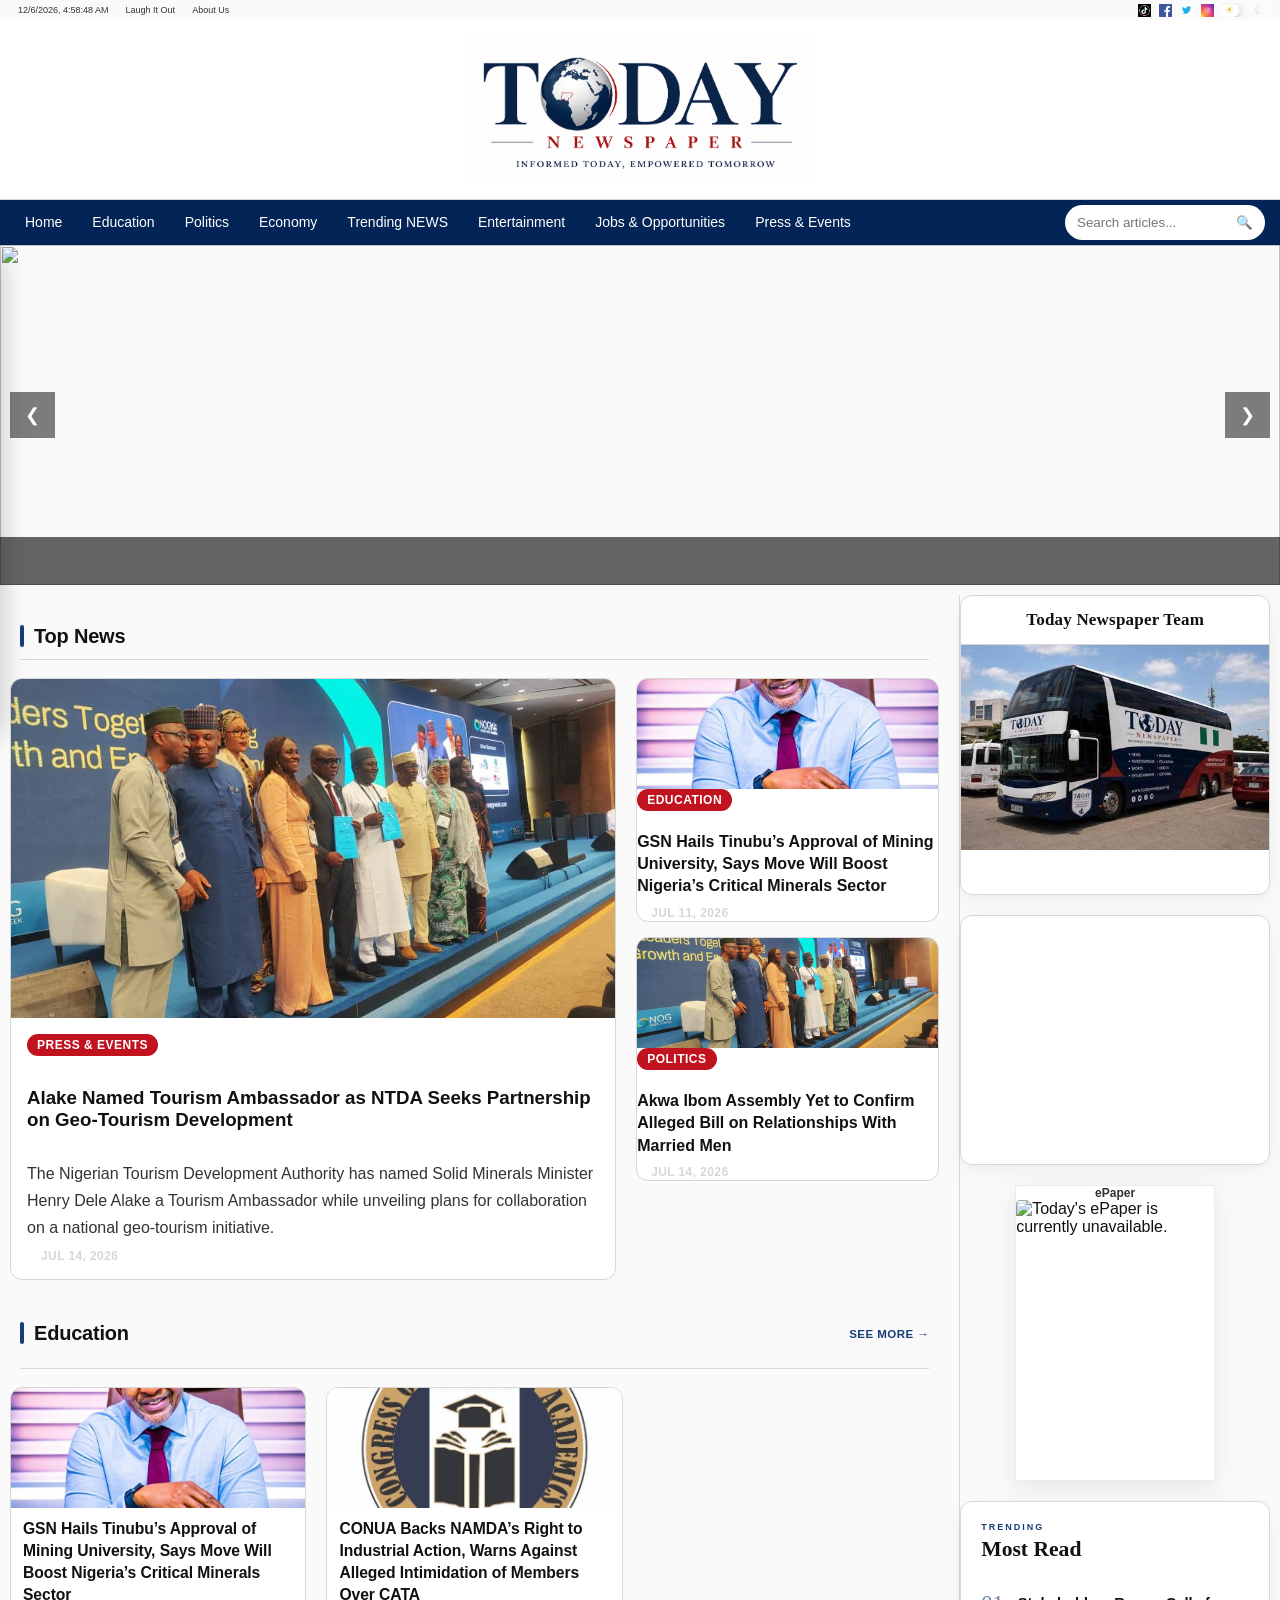
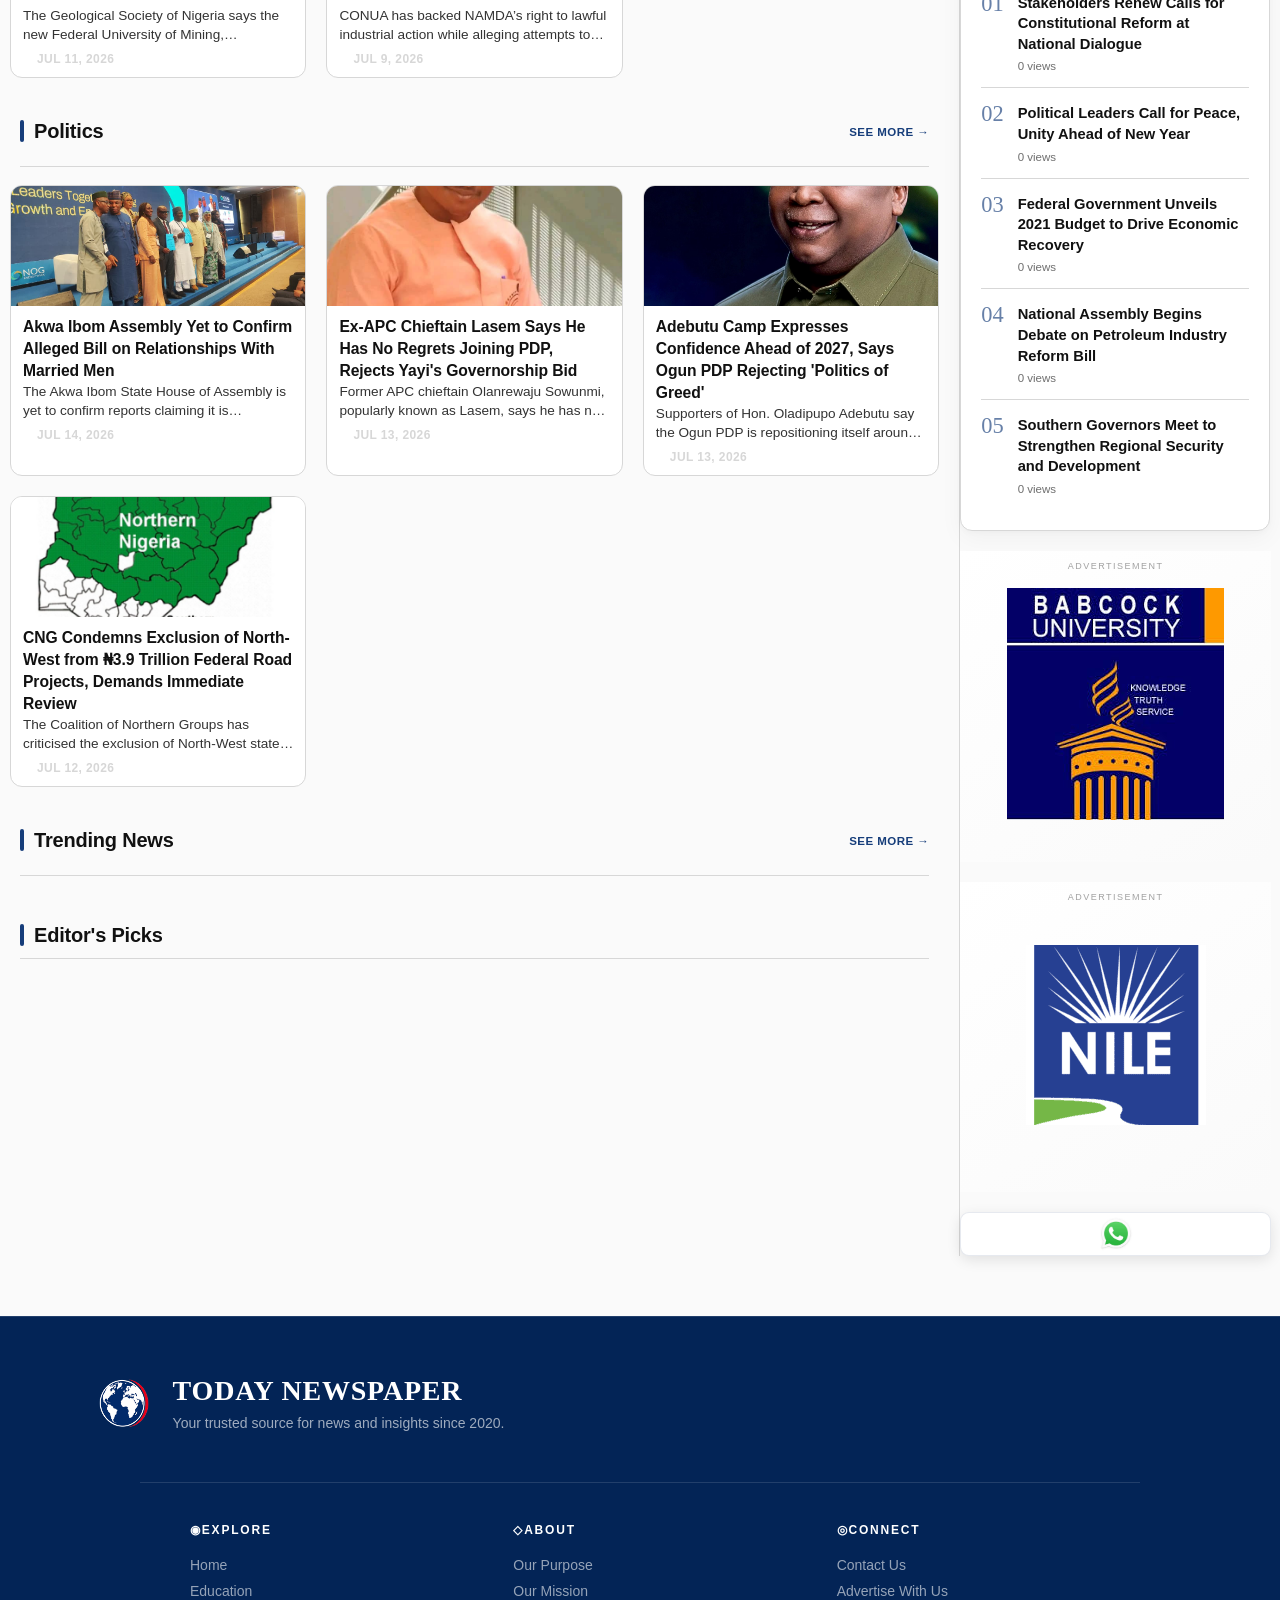
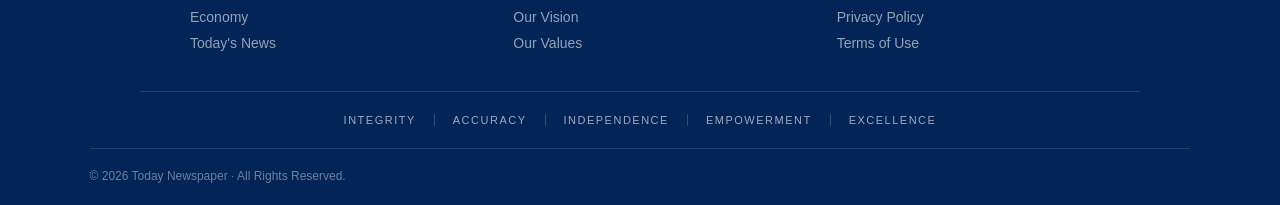
==== index.html @ ae0859b8 "update website" ====
<!DOCTYPE html>
<html lang="en">
  <head>
    <meta charset="UTF-8">
    <meta name="viewport" content="width=device-width, initial-scale=1.0">
    <title>Today Newspaper</title>
    <script>
      (function () {

        const isDarkMode = localStorage.getItem("darkMode") === "enabled";

        // Apply theme before the page is painted
        if (isDarkMode) {
          document.documentElement.classList.add("dark-mode");
        }

        // Set the correct logo path immediately
        const logoPath = window.location.pathname.includes("/navpages/")
          ? "../images/"
          : "images/";

        const logoFile = isDarkMode
          ? "logoDarkMode.PNG"
          : "logoDefaultMode.PNG";

        // Create a preload link for the correct logo
        const preload = document.createElement("link");
        preload.rel = "preload";
        preload.as = "image";
        preload.href = logoPath + logoFile;

        document.head.appendChild(preload);

      })();
    </script>
    <link rel="stylesheet" type="text/css" href="index.css">
    <script src="index.js" defer></script>
  </head>
  <body>
    <div class="subnav">
      <div class="subnavRight">
        <ul>
          <li id="dateheure"></li>
          <li><a href="navpages/laugh.html">Laugh It Out</a></li>
          <li><a href="navpages/about.html">About Us</a></li>
        </ul>
      </div>
      <div class="subnavLeft">

        <ul>
          <li><a href="https://www.tiktok.com/@todaynewspaper" rel="noopener noreferrer" target="_blank"><img src="images/tiktok.png" alt="TikTok Logo"></a></li>
          <li><a href="https://www.facebook.com/Today-Newspaper-100000000000000" rel="noopener noreferrer" target="_blank"><img src="images/facebook.png" alt="Facebook Logo"></a></li>
          <li><a href="https://twitter.com/TodayNewspaper" rel="noopener noreferrer" target="_blank"><img src="images/twitter.png" alt="Twitter Logo"></a></li>
          <li><a href="https://www.instagram.com/todaynewspaper/" rel="noopener noreferrer" target="_blank"><img src="images/instagram.png" alt="Instagram Logo"></a></li>
        </ul>
        <button id="darkModeToggle" class="theme-toggle" aria-label="Toggle dark mode">
          <span class="theme-icon sun">☀</span>
          <span class="theme-icon moon">☾</span>
          <span class="theme-switch"></span>
        </button>
      </div>
    </div>
    <header>
      <img id="logo" alt="Today Newspaper">

      <script>
      (function () {

        const logo = document.getElementById("logo");
        const isDarkMode =
          document.documentElement.classList.contains("dark-mode");

        const logoPath = window.location.pathname.includes("/navpages/")
          ? "../images/"
          : "images/";

        logo.src = logoPath + (
          isDarkMode
            ? "logoDarkMode.PNG"
            : "logoDefaultMode.PNG"
        );

      })();
      </script>
    </header>
    <nav>
        <div class="dot" onclick="toggleMenu()">☰</div>
        <ul id = "articleList" class="navlist">
          <li><a href="index.html">Home</a></li>
          <li><a href="navpages/education.html">Education</a></li>
          <li><a href="navpages/politics.html">Politics</a></li>
          <li><a href="navpages/economy.html">Economy</a></li>
          <li><a href="navpages/today.html">Trending NEWS</a></li>
          <li><a href="navpages/entertainment.html">Entertainment</a></li>
          <li><a href="navpages/announces.html">Jobs & Opportunities</a></li>
          <li><a href="navpages/pressEvent.html">Press & Events</a></li>
        </ul>
        <div class="search-box">
          <input type="text" id="searchInput" placeholder="Search articles... " onkeyup="searchFunction()">
          <button type="button" aria-label="Search">🔍</button>
        </div>
    </nav>
    <div class="links" id="links">

      <a href="index.html">Home</a>
      <a href="navpages/education.html">Education</a>
      <a href="navpages/politics.html">Politics</a>
      <a href="navpages/economy.html">Economy</a>
      <a href="navpages/today.html">Trending NEWS</a>
      <a href="navpages/entertainment.html">Entertainment</a>
      <a href="navpages/announces.html">Jobs & Opportunities</a>
      <a href="navpages/pressEvent.html">Press & Events</a>
      <a href="navpages/laugh.html">Laugh It Out</a>
      <a href="navpages/about.html">About Us</a>

    </div>
    <div>

      <div class="slider" id="slider">

        <img id="slide" src="https://elements-resized.envatousercontent.com/envato-dam-assets-production/46fc6827-980d-491d-b4ca-429a0281d76f/fddcef10-fa33-44b2-86c8-30615c6f0fa8.jpg?w=1600&cf_fit=scale-down&mark-alpha=18&mark=https%3A%2F%2Felements-assets.envato.com%2Fstatic%2Fwatermark4.png&q=85&format=auto&s=21ee1801dc9e6e3a434ea905ee9cbae18487415953dc1f7963d9b16eea4b225d">

        <div class="headline">
          <h1 id="title"></h1>
          <p id="desc"></p>
        </div>

        <button class="btn" id="prev" onclick="prevSlide()">&#10094;</button>
        <button class="btn" id="next" onclick="nextSlide()">&#10095;</button>
      </div>
    </div>
    <main>
      <div class="container0">
        <div class="container">
          <section class="featuredNews">
            <div class="h2">
              <h2> Top News</h2>
            </div>
            <div class="grid" id="topnewsGrid"></div>

          </section>

          <section>
            <div class="h2">
            <h2> Education </h2>
            <p><a href="navpages/education.html">see more →</a></p>
            </div>
            <div class="grid" id="newsGridEducation"></div>
          </section>
          <section>
            <div class="h2">
            <h2> Politics </h2>
            <p><a href="navpages/politics.html">see more →</a></p>
            </div>
            <div class="grid" id="newsGridPolitics"></div>
          </section>
          <section>
            <div class="h2">
            <h2> Trending News </h2>
            <p><a href="navpages/today.html">see more →</a></p>
            </div>
            <div class="grid" id="newsGridToday"></div>

          </section>
          <section class ="editor">
            <div class="h2">
              <h2>Editor's Picks</h2>
            </div>
            <div class="grid" id="newsGridEditor"></div>
          </section>
        </div>
        <section id="searchResults" class="hidden"></section>
        <div class="aside">

          <aside id="frameBox">
            <h3>Today Newspaper Team</h3>
            <div class="carousel">
              <div class="track"></div>
            </div>
          </aside>

          <aside id="charityEvent"></aside>

          <aside id="ePaper">
            <h6>ePaper</h6>
            <div class="epaper-carousel" id="epaperTrigger">
                <img id="epaperImage" src="" alt="Today Newspaper ePaper">
            </div>
            </aside>

          <aside id="mostRead">
            <div class="most-read-header">
              <span class="section-label">TRENDING</span>
              <h2>Most Read</h2>
            </div>
            <div id="mostReadGrid"></div>
          </aside>

          <div class="mobile-sticky-area">
            <aside class="uniPub">
              <a href="https://babcock.edu.ng"><img src="images/babcockLogo.jpeg" alt="babcock university logo"/></a>
            </aside>
            <aside class="uniPub">
              <a href="https://nileuniversity.edu.ng"><img src="images/nileLogo.jpeg" alt="nile university logo"/></a>
            </aside>
            <aside id="whatsapp">
              <a
                href="https://chat.whatsapp.com/JRep0h9StkDKcaHAel0TeN?mode=gi_t"
                rel="noopener noreferrer"
                target="_blank"
              >
                <img
                  src="images/images-8.jpeg"
                  alt="Join us on WhatsApp"
                >
              </a>
            </aside>

            <!-- WhatsApp Popup -->
            <div id="whatsappPopup" class="whatsapp-popup">

              <div class="whatsapp-popup-card">

                <button id="closeWhatsappPopup" class="whatsapp-close" aria-label="Close popup">
                  &times;
                </button>

                <div class="whatsapp-icon">
                  <i class="fa-brands fa-whatsapp"></i>
                </div>

                <p>
                  Sorry, this whatsapp community is filled.
                </p>

              </div>

          </div>

          </div>
        </div>
      </div>
    </main>
    <footer>

      <!-- Brand -->
      <div class="footer-brand">

        <img
          src="images/tnp-icon.png"
          alt="Today Newspaper"
          class="footer-icon"
        >

        <div class="footer-brand-text">
          <h2>Today Newspaper</h2>

          <p>
            Your trusted source for news and insights since 2020.
          </p>
        </div>

      </div>

      <!-- Navigation -->
      <div class="footer-navigation">

        <div class="footer-links">
          <h3>◉Explore</h3>

          <a href="index.html">Home</a>
          <a href="navpages/education.html">Education</a>
          <a href="navpages/economy.html">Economy</a>
          <a href="navpages/today.html">Today's News</a>
        </div>

        <div class="footer-links">
          <h3>◇About</h3>

          <a href="navpages/about.html">Our Purpose</a>
          <a href="navpages/about.html">Our Mission</a>
          <a href="navpages/about.html">Our Vision</a>
          <a href="navpages/about.html">Our Values</a>
        </div>

        <div class="footer-links">
          <h3>◎Connect</h3>

          <a href="#">Contact Us</a>
          <a href="#">Advertise With Us</a>
          <a href="#">Privacy Policy</a>
          <a href="#">Terms of Use</a>
        </div>

      </div>

      <!-- Values -->
      <div class="footer-values">

        <span>Integrity</span>
        <span>Accuracy</span>
        <span>Independence</span>
        <span>Empowerment</span>
        <span>Excellence</span>

      </div>

      <!-- Copyright -->
      <div class="footer-bottom">

        <p>
          &copy; 2026 Today Newspaper &middot; All Rights Reserved.
        </p>

      </div>

    </footer>

  </body>
</html>
---- index.css ----
/*-----1. RESET & GLOBAL------*/

/* Root Variables */
:root{
  /* Colors */
  --primary: #032456;
  --primary-dark: #163d7a;

  --background: #fafafa;
  --surface: #fff;

  --text: #111;
  --text-secondary: #333;
  --text-muted: #666;

  --border: #d7d7d7;

  /* Border Radius */
  --radius: 12px;
  --radius-large: 20px;

  /* Shadow */
  --shadow: 0 15px 40px rgba(0, 0, 0, .12);

  /* Transition */
  --transition: .25s ease;
}
/* =========================
   DARK MODE
========================= */

html.dark-mode {
  /* Brand */
  --primary: #0b2856;
  --primary-dark: #a88a4f;

  /* Backgrounds */
  --background: #1b2936;
  --surface: #000c1a;

  /* Text */
  --text: #f1f0ec;
  --text-secondary: #c5c5c2;
  --text-muted: #92959a;

  /* Borders */
  --border: #303438;
}

/* =========================
   DARK MODE SWITCH
========================= */

.theme-toggle {
  position: relative;
  width: 52px;
  height: 16px;
  padding: 0;
  border: 1px solid rgba(255, 255, 255, 0.25);
  border-radius: 50px;
  background: rgba(255, 255, 255, 0.12);
  cursor: pointer;
  display: flex;
  align-items: center;
  justify-content: space-between;
  overflow: hidden;
  transition: all 0.3s ease;
}

/* Sun and Moon icons */
.theme-icon {
  position: relative;
  z-index: 2;
  width: 20px;
  height: 20px;
  display: flex;
  align-items: center;
  justify-content: center;
  font-size: 12px;
  transition: all 0.3s ease;
}

.sun {
  color: #f5c76b;
}

.moon {
  color: #d7d9e0;
}

/* Sliding circle */
.theme-switch {
  position: absolute;
  top: 0.5px;
  left: 0px;
  width: 20px;
  height: 13px;
  border-radius: 40%;
  background: #ffffff;
  box-shadow: 0 3px 10px rgba(0, 0, 0, 0.25);
  transition: transform 0.35s ease, background 0.35s ease;
}

/* =========================
   DARK MODE ACTIVE
========================= */

html.dark-mode .theme-toggle {
  background: rgba(255, 255, 255, 0.08);
  border-color: rgba(255, 255, 255, 0.15);
}

html.dark-mode .theme-switch {
  transform: translateX(30px);
  background: #d8b56a;
}

html.dark-mode .sun {
  opacity: 0.35;
}

html.dark-mode .moon {
  color: #ffffff;
}

/* Hover */
.theme-toggle:hover {
  transform: translateY(-1px);
  box-shadow: 0 4px 12px rgba(0, 0, 0, 0.18);
}

/* Keyboard accessibility */
.theme-toggle:focus-visible {
  outline: 2px solid #d8b56a;
  outline-offset: 3px;
}
/* Reset */
*,
*::before,
*::after{
  box-sizing: border-box;
}

html{
  scroll-behavior: smooth;
}

body{
  margin: 0;
  padding: 0;
  overflow-x: hidden;

  font-family: Arial, Helvetica, sans-serif;
  background: var(--background);
  color: var(--text);
}
/*-----2. LAYOUT------*/

/* Containers */
.container0 {
  display: flex;
  width: 100%;
  gap: 20px;
  padding: 10px;
  box-sizing: border-box;
}

.container {
  flex: 3;
  min-width: 0;
}

.aside {
  flex: 1;
  min-width: 0;

  display: flex;
  flex-direction: column;
  gap: 20px;
  border-left: 1px solid var(--border);
}
/*-----3. HEADER------*/

header{
  position: relative;
  display: flex;
  justify-content: center;
  align-items: center;

  padding: 16px 24px;

  background: var(--surface);
  border-bottom: 1px solid var(--border);
  transition: var(--transition);
}

header img{
  display: block;
  width: min(350px, 90%);
  height: auto;
  transition: transform var(--transition);
}

/*-----4. NAVIGATION------*/

/* Date */
.date{
  position: relative;
  display: inline-block;

  margin-top: 8px;
  padding-left: 14px;

  color: var(--border);
  font-size: .75rem;
  font-weight: 600;
  letter-spacing: .4px;
  text-transform: uppercase;
}

.date::before{
  position: absolute;
  top: 50%;
  left: 0;

  width: 6px;
  height: 6px;

  background: #9ca3af;
  border-radius: 50%;
  transform: translateY(-50%);
}

/* Sub Navigation */
.subnav {
  min-height: 20px;
  height: 20px;

  display: flex;
  align-items: center;
  justify-content: space-between;

  padding: 0 10px;
}

.subnav ul {
  display: flex;
  flex-wrap: wrap;
  gap: 1px;

  margin: 0;
  padding: 0;

  list-style: none;
}

.subnavLeft {
  display: flex;
  align-items: center;
  gap: 1px;

  margin: 0;
  padding: 0;
}

#dateheure, .subnav a {
  display: flex;
  align-items: center;

  height: 100%;
  padding: 0 8px;

  color: var(--text-secondary);
  font-size: 9px;
  line-height: 1;

  text-decoration: none;

  transition: color var(--transition);
}

.subnav a:hover,
.subnav a.active {
  color: var(--primary-dark);
}

.subnavLeft a {
  display: flex;
  align-items: center;
  justify-content: center;

  width: 20px;
  height: 20px;

  padding: 0;

  transition:
    transform var(--transition),
    opacity var(--transition);
}

.subnavLeft img {
  display: block;

  width: 13px;
  height: 13px;

  object-fit: contain;

  transition:
    transform var(--transition),
    opacity var(--transition);
}

.subnavLeft a:hover {
  transform: translateY(-1px);
}

.subnavLeft a:hover img {
  transform: scale(1.1);
}
/* Main Navigation */
nav{
  position: sticky;
  top: 0;
  z-index: 1000;

  display: flex;
  align-items: center;

  padding: 5px 15px;

  background: var(--primary);
}

nav ul{
  display: flex;
  flex-wrap: wrap;
  gap: 10px;

  margin: 0;
  padding: 0;

  list-style: none;
}

nav a,
.links a{
  display: block;

  padding: 7px 10px;

  color: #fff;
  font-size: 14px;
  text-decoration: none;

  border-radius: 5px;
  transition: background var(--transition);
}

nav a:hover,
.links a:hover{
  background: var(--primary-dark);
}

nav a.active{
  background: #fff;
}

/* Mobile Menu */

.links{
  position: fixed;
  left: 0;
  top: 0;                 /* JS will update this */

  width: min(250px, 85vw);

  background: var(--primary);
  border-radius: 0 0 12px 0;

  transform: translateX(-100%);
  transition: transform .35s ease;

  z-index: 1001;

  overflow-y: auto;
  max-height: calc(65vh - 20px);
  opacity: 0.95;

  box-shadow: 0 12px 30px rgba(0,0,0,.25);
}

.links.show{
  transform: translateX(0);
}

.links a{
  padding: 15px;
  font-size: 15px;
  border-bottom: 1px solid rgba(255,255,255,.2);
}

/* Mobile Menu Button */
.dot{
  display: none;

  color: #fff;
  font-size: 24px;

  cursor: pointer;
  user-select: none;
}

/* Search */
.search-box{
  position: relative;

  width: 200px;
  margin-left: auto;

  flex-shrink: 0;
}

.search-box input{
  width: 100%;
  padding: 10px 45px 10px 12px;

  border: none;
  border-radius: 25px;
  outline: none;
}

.search-box button{
  position: absolute;
  top: 50%;
  right: 5px;

  display: flex;
  justify-content: center;
  align-items: center;

  width: 32px;
  height: 32px;

  border: none;
  border-radius: 50%;

  background: white;
  cursor: pointer;
  transform: translateY(-50%);
}
/*-----5. SLIDER------*/

.slider{
  position: relative;
  width: 100%;
  height: 340px;
  overflow: hidden;
}

.slider img{
  display: block;
  width: 100%;
  height: 100%;
  object-fit: cover;
}

.headline{
  position: absolute;
  bottom: 0;
  left: 0;

  width: 100%;
  padding: 20px;

  color: #fff;
  background: rgba(0,0,0,.6);
}

.headline h1{
  margin: 0;
  font-size: 28px;
}

.headline p{
  margin: 8px 0 0;
  font-size: 15px;
}

/* Slider Controls */

.btn{
  position: absolute;
  top: 50%;
  z-index: 5;

  display: flex;
  justify-content: center;
  align-items: center;

  padding: 12px 15px;

  border: 0;

  color: #fff;
  font-size: 18px;

  background: rgba(0,0,0,.5);
  cursor: pointer;

  transform: translateY(-50%);
}

#prev{
  left: 10px;
}

#next{
  right: 10px;
}
/*-----6. CARDS------*/

/* Base Card */

.card{
  background: var(--surface);
  border: 1px solid var(--border);
  border-radius: var(--radius);
  overflow: hidden;
  transition: var(--transition);
  animation: fadeIn .25s ease;
}

.card:hover{
  transform: translateY(-2px);
}

#relatedGrid .card{
  background: transparent;
  border: 0;
}


/* Generic Grid */

.grid{
  display: grid;
  grid-template-columns: repeat(auto-fill, minmax(230px,1fr));
  gap: 20px;
}

.grid .card img{
  display: block;
  width: 100%;
  height: 120px;
  object-fit: cover;
}

.grid .cardContent{
  padding: 10px 12px;
}

.grid .cardContent h3{
  margin: 0;
  color: var(--text);
  font-size: .95rem;
}

.grid .cardContent p{
  display: -webkit-box;
  overflow: hidden;
  -webkit-box-orient: vertical;
  -webkit-line-clamp: 2;

  margin: 0;

  color: var(--text-secondary);
  font-size: .85rem;
  line-height: 1.4;
}


/* Featured Articles */

#topnewsGrid {
  display: grid;
  grid-template-columns: 2fr 1fr;
  gap: 20px;
}


/* Hero Card */

.hero-card {
  display: flex;
  flex-direction: column;

  height: auto;

  background: var(--surface);

  border: 1px solid var(--border);

  border-radius: var(--radius);

  overflow: hidden;

  cursor: pointer;
}


.hero-card img {
  display: block;

  width: 100%;

  aspect-ratio: 16 / 9;

  object-fit: cover;
}


.hero-card .content {
  display: flex;
  flex-direction: column;

  padding: 16px;
}


.hero-card .category {
  color: var(--text-muted);

  font-size: .8rem;
  font-weight: 600;

  text-transform: uppercase;
}


.hero-card h2 {
  margin: 6px 0 0;

  color: var(--text);

  font-size: 2rem;
  font-weight: 700;

  line-height: 1.2;
}


.hero-card p {
  margin: 10px 0 0;

  color: var(--text-secondary);

  font-size: 1rem;

  line-height: 1.7;
}


/* Side News */

.side-news {
  display: grid;

  grid-template-rows: repeat(2, auto);

  gap: 15px;

  align-content: start;
}


/* Side Card */

.side-card {
  background: var(--surface);

  border: 1px solid var(--border);

  border-radius: var(--radius);

  overflow: hidden;

  cursor: pointer;

  transition:
    transform var(--transition),
    background-color var(--transition),
    border-color var(--transition);
}


.side-card:hover {
  transform: translateY(-2px);
}


.side-card img {
  display: block;

  width: 100%;
  height: 110px;

  object-fit: cover;
}


.side-card .content {
  padding: 12px;
}


.side-card .category {
  color: var(--text-muted);

  font-size: .75rem;
  font-weight: 600;

  text-transform: uppercase;
}


.side-card h4 {
  margin: 8px 0 0;

  color: var(--text);

  line-height: 1.4;
}
/*card loading skeleton*/
/* ===========================
   Loading Card
=========================== */

.card.skeleton{
  overflow:hidden;
  pointer-events:none;
  opacity:.95;
  transition:.25s;
}

.card.skeleton *{
  user-select:none;
}

.skeleton-image{
  position:relative;

  aspect-ratio:16/9;

  display:flex;
  justify-content:center;
  align-items:center;

  overflow:hidden;

  background:
    linear-gradient(
      135deg,
      #f5f5f5,
      #ececec
    );
}

.skeleton-image::before{

  content:"TODAY NEWSPAPER";

  font-size:20px;
  font-weight:800;
  letter-spacing:5px;

  color:#0b2c5f;

  opacity:.08;

  transform:rotate(-8deg);

}

.skeleton-content{
  padding:15px;
}

.skeleton-category{

  width:90px;
  height:24px;

  border-radius:50px;

  background:#e8edf6;
}
.skeleton-title:nth-child(1){
  width:92%;
}

.skeleton-title:nth-child(2){
  width:70%;
}
.skeleton-title{
  width:90%;
  height:20px;

  border-radius:5px;
  margin-bottom:10px;

  background:#ececec;
}

.skeleton-title:last-child{
  width:70%;
}

.skeleton-text{
  width:100%;
  height:14px;

  margin-bottom:8px;
  border-radius:5px;

  background:#ececec;
}

.skeleton-text.short{
  width:75%;
}

.skeleton-date{
  margin-top:18px;

  width:90px;
  height:12px;

  border-radius:5px;

  background:#ececec;
}
.skeleton-image,
.skeleton-category,
.skeleton-title,
.skeleton-text,
.skeleton-date{

  background-image:linear-gradient(
    90deg,
    #ececec 0%,
    #f7f7f7 50%,
    #ececec 100%
  );

  background-size:300% 100%;

  animation: loading 1.4s linear infinite, breathe 1.8s ease-in-out infinite;
}

@keyframes loading{

  from{
    background-position:100% 0;
  }

  to{
    background-position:-100% 0;
  }

}

@keyframes fadeIn{
  from{
    opacity:0;
    transform:translateY(8px);
  }

  to{
    opacity:1;
    transform:none;
  }
}

@keyframes breathe {
  0% {
    background-color: #4e4c4c;
  }

  50% {
    background-color: #d8d7d7;
  }

  100% {
    background-color: #514e4e;
  }
}


.card.skeleton:hover{

  transform:translateY(-2px);
}
/*failed card*/
.failed-card{

  background:
    linear-gradient(#fff8ed,#fff8ed) padding-box,

    repeating-linear-gradient(
      45deg,
      #8B5E3C 0 10px,
      #C89B3C 10px 20px,
      #355E3B 20px 30px,
      #A44A3F 30px 40px
    ) border-box;

  border:3px solid transparent;

}
.failed-card::before{

  content:"◇ ◇ ◇ TODAY NEWSPAPER ◇ ◇ ◇";

  position:absolute;

  inset:0;

  display:flex;

  justify-content:center;

  align-items:center;

  font-size:28px;

  opacity:.05;

  letter-spacing:10px;

}
.retry-btn{

  background:#C89B3C;

  color:white;

  border:none;

  border-radius:50px;

  padding:12px 30px;

  font-weight:bold;

  box-shadow:
    0 8px 18px rgba(200,155,60,.35);

}
.failed-card::after{

  content:"◆";

  position:absolute;

  top:12px;
  right:12px;

  color:#C89B3C;

}
/*-----7. HOME PAGE------*/

/* =========================
   SECTION TITLES
========================= */

.h2{
  display: flex;
  justify-content: space-between;
  align-items: center;

  margin: 28px 10px 18px;
  padding-bottom: 10px;

  border-bottom: 1px solid var(--border);
}


/* Section title */

.h2 h2{
  position: relative;

  margin: 0;
  padding-left: 14px;

  color: var(--text);
  font-size: 1.25rem;
  font-weight: 700;
  line-height: 1.3;
  letter-spacing: -0.01em;
}


/* Small accent line */

.h2 h2::before{
  content: "";

  position: absolute;
  left: 0;
  top: 50%;

  width: 4px;
  height: 22px;

  transform: translateY(-50%);

  background: var(--primary-dark);
  border-radius: 4px;
}


/* See More */

.h2 a{
  color: var(--primary-dark);

  font-size: .72rem;
  font-weight: 600;
  letter-spacing: .04em;
  text-transform: uppercase;

  text-decoration: none;

  transition:
    color var(--transition),
    opacity var(--transition);
}

.h2 a:hover{
  color: var(--text);
  opacity: .8;
}
/* =========================
   CARD TITLES
========================= */

.grid .cardContent h3{
  margin: 0;

  color: var(--text);

  font-size: .98rem;
  font-weight: 650;
  line-height: 1.4;

  letter-spacing: -0.005em;

  transition: color var(--transition);
}

.grid .card:hover .cardContent h3{
  color: var(--primary-dark);
}
/* =========================
   ARTICLE TITLE
========================= */

.article-page h1{
  margin: 0 0 24px;

  color: var(--text);

  font-size: clamp(2rem, 5vw, 3.5rem);
  font-weight: 750;
  line-height: 1.12;

  letter-spacing: -0.035em;

  text-wrap: balance;
}
/* =========================
   SLIDER HEADLINE
========================= */

.headline h1{
  margin: 0;

  color: #f1f0ec;

  font-size: clamp(1.3rem, 3vw, 2rem);
  font-weight: 700;
  line-height: 1.2;

  letter-spacing: -0.015em;

  text-wrap: balance;
}
/*-----8. ARTICLE PAGE------*/

/* Featured Image */

#articleImg{
  display: block;
  width: 100%;
  max-height: 550px;

  margin-bottom: 45px;

  object-fit: cover;
  border-radius: 18px;

  box-shadow: var(--shadow);
  transition: transform .4s ease, box-shadow .4s ease;
}

#articleImg:hover{
  transform: scale(1.01);
  box-shadow: 0 18px 50px rgba(0,0,0,.16);
}

/* Article Layout */

.article-page{
  max-width: 900px;
  margin: 60px auto;
  padding: 0 25px 70px;
}

.article-page h1{
  margin: 0 0 24px;

  color: var(--text);
  font-size: clamp(2rem, 5vw, 3.5rem);
  font-weight: 800;
  line-height: 1.15;
  letter-spacing: -.03em;
}

/* Article Meta */

.meta{
  display: flex;
  flex-wrap: wrap;
  align-items: center;
  gap: 20px;

  margin-bottom: 40px;
  padding-bottom: 20px;

  color: #777;
  font-size: .95rem;

  border-bottom: 1px solid #e5e5e5;
}

#author{
  color: var(--text-secondary);
  font-weight: 600;
}

/* Article Content */

#story{
  padding: 0 20px;

  color: var(--text-secondary);
  font-size: 1.15rem;
  line-height: 2;
  text-align: justify;
  text-wrap: pretty;
}

#story p{
  margin: 0 0 28px;
}

/* Drop Cap */

#story::first-letter{
  float: left;

  margin-right: 12px;

  color: #c1121f;
  font-size: 4.5rem;
  font-weight: 700;
  line-height: .82;
}

/* Blockquotes */

#story blockquote{
  margin: 35px 0;
  padding-left: 24px;

  color: #444;
  font-size: 1.25rem;
  font-style: italic;
  line-height: 1.7;

  border-left: 4px solid #c1121f;
}
/*-----9. SEARCH------*/

/* Search */

.hidden{
  display: none;
}

#searchResults{
  max-width: 1200px;
  margin: auto;
  padding: 20px;
}

#searchResults h2{
  padding: 10px;
  border-bottom: 1px solid var(--border);
}

.searchTitle{
  margin-bottom: 20px;
  font-size: 1.5rem;
}/*-----10. SIDEBAR------*/


/* =========================================
   SIDEBAR MAIN CONTAINER
   ========================================= */

.aside {
  width: 100%;
  display: flex;
  flex-direction: column;
  gap: 20px;
}


/* =========================================
   SIDEBAR BLOCKS
   ========================================= */

.aside > aside {
  width: 100%;
  margin: 0;

  box-sizing: border-box;

  background: var(--surface);

  border: 1px solid var(--border);
  border-radius: 12px;

  overflow: hidden;

  box-shadow:
    0 8px 24px rgba(0, 0, 0, 0.04),
    0 2px 6px rgba(0, 0, 0, 0.025);

  transition:
    transform 0.3s ease,
    box-shadow 0.3s ease,
    border-color 0.3s ease;
}

.aside > aside:hover {
  transform: translateY(-2px);

  box-shadow:
    0 14px 32px rgba(0, 0, 0, 0.07),
    0 3px 8px rgba(0, 0, 0, 0.035);
}


/* =========================================
   1. TEAM PRESENTATION CAROUSEL
   ========================================= */

#frameBox {
  width: 100%;
  height: 300px;
  overflow: hidden;
}

#frameBox h3 {
  margin: 0;

  padding: 14px 12px;

  text-align: center;

  color: var(--text);

  font-family:
    "Playfair Display",
    "Cormorant Garamond",
    serif;

  font-size: 17px;
  font-weight: 600;

  letter-spacing: 0.2px;

  border-bottom: 1px solid var(--border);
}


/* =========================================
   IMAGE SLIDER
   ========================================= */

.carousel {
  width: 100%;
  overflow: hidden;
  position: relative;
}

.track {
  display: flex;
  width: 100%;
  transition: transform .6s ease;
  will-change: transform;
}

.slide {
  flex: 0 0 100%;
  width: 100%;
  overflow: hidden;
}

.slide img {
  display: block;
  width: 100%;
  height: auto;
  max-width: 100%;
}
/* =========================================
   2. E-PAPER
   ========================================= */

#ePaper {
  width: 100%;
  max-width: 200px;
  margin: 0 auto;
  border: 1px solid rgba(0,0,0,.08);
  border-radius: 0px;
  box-shadow: 0 8px 24px rgba(0,0,0,.08);
}
h6{
  margin: 0;
  padding: 0;
  text-align: center;
  color: var(--text-secondary);
  font-size: 12px;
  font-weight: 600;
  background: none;
}
.epaper-carousel {
  width: 100%;
  aspect-ratio: 210 / 297;
  overflow: hidden;
  position: relative;
  border-radius: 4px;
}

.epaper-carousel img {
  display: block;
  width: 100%;
  height: 100%;
  object-fit: contain;
  object-position: center;
}
#ePaper {
    cursor: pointer;
}

.epaper-carousel {
    position: relative;
    cursor: pointer;
}

.epaper-overlay {
    position: absolute;
    inset: 0;
    display: flex;
    align-items: flex-end;
    justify-content: center;
    padding: 18px 10px;
    background: linear-gradient(to top, rgba(7,18,38,.75), transparent 55%);
    opacity: 0;
    transition: opacity .35s ease;
}

.epaper-overlay span {
    color: #fff;
    font-size: 11px;
    font-weight: 600;
    letter-spacing: 1px;
    text-transform: uppercase;
}

.epaper-carousel:hover .epaper-overlay {
    opacity: 1;
}

.epaper-modal {
    position: fixed;
    inset: 0;
    z-index: 9999;
    display: flex;
    align-items: center;
    justify-content: center;
    padding: 20px;
    background: rgba(5,12,25,.72);
    backdrop-filter: blur(10px);
    -webkit-backdrop-filter: blur(10px);
    opacity: 0;
    visibility: hidden;
    transition: opacity .35s ease, visibility .35s ease;
}

.epaper-modal.active {
    opacity: 1;
    visibility: visible;
}

.epaper-modal-content {
    position: relative;
    width: 100%;
    max-width: 420px;
    padding: 42px 38px 36px;
    background: var(--surface);
    border: 1px solid rgba(200,16,46,.15);
    border-radius: 14px;
    box-shadow: 0 25px 70px rgba(0,0,0,.25);
    transform: translateY(20px) scale(.97);
    transition: transform .35s ease;
}

.epaper-modal.active .epaper-modal-content {
    transform: translateY(0) scale(1);
}

.epaper-close {
    position: absolute;
    top: 14px;
    right: 17px;
    width: 32px;
    height: 32px;
    border: 0;
    background: transparent;
    color: var(--text-secondary);
    font-size: 25px;
    font-weight: 300;
    line-height: 1;
    cursor: pointer;
    transition: color .25s ease, transform .25s ease;
}

.epaper-close:hover {
    color: #C8102E;
    transform: rotate(90deg);
}

.epaper-modal-header {
    text-align: center;
    margin-bottom: 30px;
}

.epaper-label {
    display: inline-block;
    margin-bottom: 10px;
    color: #C8102E;
    font-size: 10px;
    font-weight: 700;
    letter-spacing: 2px;
}

.epaper-modal-header h2 {
    margin: 0 0 9px;
    color: var(--text);
    font-family: Georgia, "Times New Roman", serif;
    font-size: 28px;
    font-weight: 500;
}

.epaper-modal-header p {
    margin: 0;
    color: var(--text-secondary);
    font-size: 13px;
    line-height: 1.6;
}

.epaper-input-group {
    margin-bottom: 18px;
}

.epaper-input-group label {
    display: block;
    margin-bottom: 7px;
    color: var(--text);
    font-size: 12px;
    font-weight: 600;
}

.epaper-input-group input {
    width: 100%;
    padding: 13px 14px;
    border: 1px solid var(--border);
    border-radius: 6px;
    outline: none;
    background: var(--background);
    color: var(--text);
    font-family: inherit;
    font-size: 13px;
    transition: border-color .25s ease, box-shadow .25s ease;
}

.epaper-input-group input:focus {
    border-color: #C8102E;
    box-shadow: 0 0 0 3px rgba(200,16,46,.08);
}

.epaper-form-options {
    display: flex;
    align-items: center;
    justify-content: space-between;
    margin: 4px 0 22px;
    font-size: 11px;
}

.remember-me {
    display: flex;
    align-items: center;
    gap: 6px;
    color: var(--text-secondary);
    cursor: pointer;
}

.remember-me input {
    accent-color: #C8102E;
}

.forgot-password,
.epaper-register a {
    color: #C8102E;
    text-decoration: none;
    font-weight: 600;
}

.epaper-signin-btn {
    width: 100%;
    padding: 14px;
    border: 0;
    border-radius: 6px;
    background: #0A1D3F;
    color: #fff;
    font-family: inherit;
    font-size: 12px;
    font-weight: 700;
    letter-spacing: .8px;
    text-transform: uppercase;
    cursor: pointer;
    transition: transform .25s ease, box-shadow .25s ease, background .25s ease;
}

.epaper-signin-btn:hover {
    background: #102957;
    transform: translateY(-1px);
    box-shadow: 0 8px 20px rgba(10,29,63,.2);
}

.epaper-divider {
    display: flex;
    align-items: center;
    gap: 12px;
    margin: 24px 0 20px;
    color: var(--text-secondary);
    font-size: 11px;
}

.epaper-divider::before,
.epaper-divider::after {
    content: "";
    flex: 1;
    height: 1px;
    background: var(--border);
}

.epaper-register {
    margin: 0;
    color: var(--text-secondary);
    text-align: center;
    font-size: 12px;
}

@media (max-width: 500px) {
    .epaper-modal {
        padding: 15px;
    }

    .epaper-modal-content {
        max-width: 100%;
        padding: 36px 24px 28px;
        border-radius: 12px;
    }

    .epaper-modal-header h2 {
        font-size: 24px;
    }
}
.epaper-error-popup {
    position: fixed;
    inset: 0;
    z-index: 10001;
    display: flex;
    align-items: center;
    justify-content: center;
    padding: 20px;
    background: rgba(5,12,25,.55);
    backdrop-filter: blur(8px);
    -webkit-backdrop-filter: blur(8px);
    opacity: 0;
    visibility: hidden;
    transition: opacity .3s ease, visibility .3s ease;
}

.epaper-error-popup.active {
    opacity: 1;
    visibility: visible;
}

.epaper-error-content {
    position: relative;
    width: 100%;
    max-width: 340px;
    padding: 35px 30px 28px;
    background: var(--surface);
    border: 1px solid rgba(200,16,46,.12);
    border-radius: 14px;
    box-shadow: 0 20px 60px rgba(0,0,0,.2);
    text-align: center;
    transform: translateY(15px) scale(.97);
    transition: transform .3s ease;
}

.epaper-error-popup.active .epaper-error-content {
    transform: translateY(0) scale(1);
}

.epaper-error-close {
    position: absolute;
    top: 12px;
    right: 15px;
    width: 30px;
    height: 30px;
    border: 0;
    background: transparent;
    color: var(--text-secondary);
    font-size: 23px;
    cursor: pointer;
    transition: color .2s ease, transform .2s ease;
}

.epaper-error-close:hover {
    color: #C8102E;
    transform: rotate(90deg);
}

.epaper-error-icon {
    width: 42px;
    height: 42px;
    margin: 0 auto 16px;
    border: 2px solid #C8102E;
    border-radius: 50%;
    color: #C8102E;
    font-family: Georgia, "Times New Roman", serif;
    font-size: 25px;
    line-height: 38px;
}

.epaper-error-content h3 {
    margin: 0 0 8px;
    color: var(--text);
    font-family: Georgia, "Times New Roman", serif;
    font-size: 22px;
    font-weight: 500;
}

.epaper-error-content p {
    margin: 0 0 24px;
    color: var(--text-secondary);
    font-size: 13px;
    line-height: 1.6;
}

.epaper-error-ok {
    min-width: 110px;
    padding: 11px 22px;
    border: 0;
    border-radius: 6px;
    background: #0A1D3F;
    color: #fff;
    font-family: inherit;
    font-size: 11px;
    font-weight: 700;
    letter-spacing: .8px;
    text-transform: uppercase;
    cursor: pointer;
    transition: background .25s ease, transform .25s ease;
}

.epaper-error-ok:hover {
    background: #102957;
    transform: translateY(-1px);
}
.epaper-password-requirements {
    margin-top: 9px;
    color: var(--text-secondary);
    font-size: 10px;
    line-height: 1.7;
}

.epaper-password-requirements > span {
    font-size: 10px;
    font-weight: 600;
}

.epaper-password-requirements ul {
    margin: 5px 0 0;
    padding: 0;
    list-style: none;
}

.epaper-password-requirements li {
    display: flex;
    align-items: center;
    gap: 7px;
    transition: color .25s ease;
}

.epaper-password-requirements li i {
    display: flex;
    align-items: center;
    justify-content: center;
    width: 13px;
    height: 13px;
    border: 1px solid var(--border);
    border-radius: 50%;
    font-size: 8px;
    font-style: normal;
    transition: all .25s ease;
}

.epaper-password-requirements li.valid {
    color: #287a55;
}

.epaper-password-requirements li.valid i {
    border-color: #287a55;
    background: #287a55;
    color: #fff;
}

/* =========================================
   MOBILE STICKY AREA
   ========================================= */
.mobile-sticky-area {
  display: flex;
  flex-direction: column;
  gap: 20px;
}

.mobile-sticky-area .uniPub {
  width: 100%;
  aspect-ratio: 1 / 1;
  height: auto;
}
/* =========================================
   3. ADVERTISEMENTS
   ========================================= */

#uniPub,
.uniPub {
  position: relative;

  width: 100%;
  min-height: 250px;

  padding: 0;

  display: flex;
  align-items: center;
  justify-content: center;


  background:
    linear-gradient(
      145deg,
      var(--surface),
      var(--background)
    );
}


/* Advertisement label */

#uniPub::before,
.uniPub::before {
  content: "ADVERTISEMENT";

  position: absolute;

  top: 10px;
  left: 50%;

  transform: translateX(-50%);

  font-size: 9px;

  font-weight: 500;

  letter-spacing: 1.5px;

  text-transform: uppercase;

  color: var(--text-secondary);

  opacity: 0.45;

  white-space: nowrap;
}


/* =========================================
   4. CHARITY EVENT
   ========================================= */

#charityEvent {
  width: 100%;
  min-height: 250px;

  padding: 0;

  display: flex;
  flex-direction: column;
}


/* =========================================
   5. MOST READ
   ========================================= */

#mostRead {
  width: 100%;
  min-height: 200px;

  padding: 18px;
}


/* =========================================
   MOST READ / RELATED ARTICLES
   ========================================= */

.related-section {
  margin-top: 0;
}

.related-section h2 {
  margin: 0 0 18px;

  padding-left: 14px;

  color: var(--text);

  font-family:
    "Playfair Display",
    "Cormorant Garamond",
    serif;

  font-size: 1.25rem;
  font-weight: 700;

  line-height: 1.3;

  border-left: 4px solid var(--primary-dark);
}


#relatedGrid {
  display: grid;
  grid-template-columns: 1fr;

  background: var(--background);

  border-left: 1px solid var(--border);
}


#relatedGrid .card {
  position: relative;

  margin: 0;
  padding: 14px 18px;

  border-bottom: 1px solid var(--border);

  cursor: pointer;

  transition:
    background 0.2s ease,
    padding-left 0.2s ease;
}


#relatedGrid .card::before {
  content: "";

  position: absolute;

  top: 50%;
  left: 0;

  width: 3px;
  height: 0;

  background: var(--text);

  transform: translateY(-50%);

  transition: height 0.2s ease;
}


#relatedGrid .card:hover {
  background: var(--background);

  padding-left: 24px;
}


#relatedGrid .card:hover::before {
  height: 60%;
}


#relatedGrid .card h3 {
  margin: 0;

  color: var(--text);

  font-size: 1rem;
  font-weight: 600;

  line-height: 1.45;

  transition: color 0.2s ease;
}


#relatedGrid .card:hover h3 {
  color: var(--primary-dark);
}


#relatedGrid .card:last-child {
  border-bottom: 0;
}

/* =========================================
   6. WHATSAPP
========================================= */

#whatsapp {
  display: flex;
  align-items: center;
  justify-content: center;

  width: 100%;
  height: 50px;

  padding: 0;

  background: var(--surface);

  border-radius: 10px;

  box-shadow:
    0 4px 14px rgba(0, 0, 0, 0.08);

  animation: pulse 1.2s ease-in-out infinite;

  overflow: hidden;
}

#whatsapp a {
  display: flex;
  align-items: center;
  justify-content: center;

  width: 100%;
  height: 100%;

  padding: 0;
}

#whatsapp img {
  display: block;

  width: auto;
  height: 40px;

  max-width: 10%;

  object-fit: contain;
}


/* =========================================
   MOBILE STICKY WHATSAPP
========================================= */

.mobile-sticky-area #whatsapp {
  grid-column: 1 / -1;

  width: 100%;
  height: 46px;

  margin: 0;
  padding: 0;

  background: var(--surface);

  border: 1px solid rgba(11, 44, 95, 0.1);

  border-radius: 9px;

  display: flex;
  align-items: center;
  justify-content: center;

  overflow: hidden;

  box-shadow:
    0 4px 14px rgba(0, 0, 0, 0.1);
}

.mobile-sticky-area #whatsapp a {
  display: flex;
  align-items: center;
  justify-content: center;

  width: 100%;
  height: 100%;
}

.mobile-sticky-area #whatsapp img {
  display: block;

  width: auto;
  height: 36px;

  max-width: 100%;

  border-radius: 7px;

  object-fit: contain;
}


/* =========================================
   STICKY STATE
========================================= */

.mobile-sticky-area.is-sticky #whatsapp {
  height: 44px;
  min-height: 44px;
}

.mobile-sticky-area.is-sticky #whatsapp img {
  height: 34px;
}


/* =========================================
   WHATSAPP POPUP OVERLAY
========================================= */

.whatsapp-popup {
  position: fixed;
  inset: 0;

  z-index: 9999;

  display: none;
  align-items: center;
  justify-content: center;

  padding: 20px;

  background: rgba(0, 0, 0, 0.55);

  backdrop-filter: blur(5px);
  -webkit-backdrop-filter: blur(5px);
}

.whatsapp-popup.show {
  display: flex;
}


/* =========================================
   POPUP CARD
========================================= */

.whatsapp-popup-card {
  position: relative;

  width: 100%;
  max-width: 390px;

  padding: 35px 30px 30px;

  background: #ffffff;
  color: #222;

  border-radius: 18px;

  text-align: center;

  box-shadow:
    0 20px 60px rgba(0, 0, 0, 0.25);

  animation: whatsappPopupIn 0.25s ease-out;
}


/* =========================================
   WHATSAPP ICON
========================================= */

.whatsapp-icon {
  display: flex;
  align-items: center;
  justify-content: center;

  width: 65px;
  height: 65px;

  margin: 0 auto 18px;

  background: #25D366;
  color: #ffffff;

  border-radius: 50%;

  font-size: 34px;

  box-shadow:
    0 8px 20px rgba(37, 211, 102, 0.25);
}


/* =========================================
   TITLE
========================================= */

.whatsapp-popup-card h3 {
  margin: 0 0 12px;

  font-size: 21px;
  font-weight: 700;

  color: #222;
}


/* =========================================
   DESCRIPTION
========================================= */

.whatsapp-popup-card p {
  max-width: 310px;

  margin: 0 auto 25px;

  font-size: 14px;
  line-height: 1.6;

  color: #666;
}


/* =========================================
   WHATSAPP BUTTON
========================================= */

.whatsapp-popup-button {
  display: flex;
  align-items: center;
  justify-content: center;

  gap: 9px;

  width: 100%;

  padding: 13px 20px;

  background: #25D366;
  color: #ffffff;

  border-radius: 8px;

  font-size: 15px;
  font-weight: 600;

  text-decoration: none;

  transition:
    background 0.2s ease,
    transform 0.2s ease,
    box-shadow 0.2s ease;
}

.whatsapp-popup-button:hover {
  background: #1ebe5d;

  transform: translateY(-2px);

  box-shadow:
    0 8px 20px rgba(37, 211, 102, 0.25);
}


/* =========================================
   CLOSE BUTTON
========================================= */

.whatsapp-close {
  position: absolute;

  top: 12px;
  right: 15px;

  display: flex;
  align-items: center;
  justify-content: center;

  width: 32px;
  height: 32px;

  border: none;
  border-radius: 50%;

  background: transparent;
  color: #777;

  font-size: 25px;
  line-height: 1;

  cursor: pointer;

  transition:
    background 0.2s ease,
    color 0.2s ease;
}

.whatsapp-close:hover {
  background: #f1f1f1;
  color: #222;
}



/* =========================
   ANIMATION
========================= */

@keyframes whatsappPopupIn {

  from {
    opacity: 0;
    transform: scale(0.92) translateY(10px);
  }

  to {
    opacity: 1;
    transform: scale(1) translateY(0);
  }

}


/* =========================
   MOBILE
========================= */

@media (max-width: 480px) {

  .whatsapp-popup {
    padding: 15px;
  }

  .whatsapp-popup-card {
    padding: 32px 22px 22px;
    border-radius: 16px;
  }

  .whatsapp-popup-card h3 {
    font-size: 19px;
  }

  .whatsapp-popup-card p {
    font-size: 13px;
  }

}

/* =========================================
   WHATSAPP PULSE
   ========================================= */

@keyframes pulse {

  0% {
    transform: scale(1);
  }

  50% {
    transform: scale(1.02);
  }

  100% {
    transform: scale(1);
  }

}
#mostRead {
  padding: 20px;
  background: var(--surface);
}

.most-read-header {
  margin-bottom: 16px;
}

.section-label {
  display: block;

  margin-bottom: 5px;

  font-size: 9px;
  font-weight: 600;

  letter-spacing: 2px;

  color: var(--primary-dark);
}

.most-read-header h2 {
  margin: 0;

  font-family:
    "Playfair Display",
    "Cormorant Garamond",
    serif;

  font-size: 1.35rem;
  font-weight: 600;

  color: var(--text);
}

#mostReadGrid {
  display: flex;
  flex-direction: column;
}

.most-read-item {
  display: flex;
  gap: 14px;

  padding: 15px 0;

  border-top: 1px solid var(--border);

  cursor: pointer;

  transition:
    padding-left 0.25s ease,
    background 0.25s ease;
}

.most-read-item:first-child {
  border-top: 0;
}

.most-read-item:hover {
  padding-left: 5px;
}

.most-read-number {
  flex-shrink: 0;

  font-family:
    "Playfair Display",
    "Cormorant Garamond",
    serif;

  font-size: 1.4rem;
  font-weight: 500;

  line-height: 1;

  color: var(--primary-dark);

  opacity: 0.65;
}

.most-read-content {
  flex: 1;
  min-width: 0;
}

.most-read-content h3 {
  margin: 0;

  color: var(--text);

  font-size: 0.92rem;
  font-weight: 600;

  line-height: 1.4;

  transition: color 0.2s ease;
}

.most-read-item:hover .most-read-content h3 {
  color: var(--primary-dark);
}

.most-read-meta {
  display: block;

  margin-top: 6px;

  font-size: 0.72rem;

  color: var(--text-secondary);

  opacity: 0.7;
}
/*-----11. ANIMATIONS------*/

@keyframes pulse{

  0%,100%{
    transform:scale(1);
  }

  50%{
    transform:scale(1.05);
  }

}

/*-----12. FOOTER------*/

footer {
  margin-top: 50px;
  padding: 55px 7% 22px;

  background: var(--primary);
  color: #fff;

  border-top: 1px solid rgba(255, 255, 255, 0.12);
}


/* =========================
   BRAND
========================= */

.footer-brand {
  max-width: 1250px;
  margin: 0 auto;

  display: flex;
  align-items: center;
  gap: 18px;

  padding-bottom: 45px;
}

.footer-icon {
  width: 65px;
  height: 65px;

  object-fit: contain;
  flex-shrink: 0;
}

.footer-brand-text h2 {
  margin: 0 0 5px;

  font-family: "Playfair Display", "Cormorant Garamond", serif;

  font-size: 28px;
  font-weight: 600;

  letter-spacing: 0.8px;
  text-transform: uppercase;
}

.footer-brand-text p {
  margin: 0;

  color: rgba(255, 255, 255, 0.62);

  font-size: 14px;
  line-height: 1.6;
}

/* =========================
   FOOTER NAVIGATION
========================= */

.footer-navigation {
  max-width: 1000px;
  margin: 0 auto;

  padding: 40px 50px;

  border-top: 1px solid rgba(255, 255, 255, 0.12);
  border-bottom: 1px solid rgba(255, 255, 255, 0.12);

  display: grid;
  grid-template-columns: repeat(3, 1fr);

  gap: 70px;
}

.footer-links {
  display: flex;
  flex-direction: column;
  align-items: flex-start;

  gap: 10px;

  text-align: left;
}

.footer-links h3 {
  margin: 0 0 10px;

  color: #fff;

  font-size: 12px;
  font-weight: 600;

  text-transform: uppercase;
  letter-spacing: 1.8px;
}

.footer-links a {
  color: rgba(255, 255, 255, 0.58);

  font-size: 14px;
  text-decoration: none;

  transition: color 0.3s ease;
}

.footer-links a:hover {
  color: #fff;
}

/* =========================
   FOOTER VALUES
========================= */

.footer-values {
  max-width: 1000px;
  margin: 0 auto;

  padding: 22px 0;

  display: flex;
  justify-content: center;
  align-items: center;
  flex-wrap: wrap;

  gap: 0;

  text-align: center;
}

.footer-values span {
  padding: 0 18px;

  color: rgba(255, 255, 255, 0.62);

  font-size: 11px;
  font-weight: 500;

  text-transform: uppercase;
  letter-spacing: 1.5px;
}

.footer-values span + span {
  border-left: 1px solid rgba(255, 255, 255, 0.18);
}

/* =========================
   COPYRIGHT
========================= */

.footer-bottom {
  max-width: 1250px;
  margin: 0 auto;

  padding-top: 20px;

  border-top: 1px solid rgba(255, 255, 255, 0.12);
}

.footer-bottom p {
  margin: 0;

  color: rgba(255, 255, 255, 0.42);

  font-size: 12px;
}


/* =========================
   MOBILE
========================= */

/* =========================
   MOBILE / SMALL SCREENS
========================= */

@media (max-width: 746px) {

  footer {
    margin-top: 0;
    padding: 40px 20px 18px;
  }


  /* =========================
     BRAND
  ========================= */

  .footer-brand {
    padding-bottom: 30px;

    gap: 12px;
  }

  .footer-icon {
    width: 48px;
    height: 48px;
  }

  .footer-brand-text h2 {
    margin-bottom: 3px;

    font-size: 20px;
    letter-spacing: 0.5px;
  }

  .footer-brand-text p {
    font-size: 11px;
    line-height: 1.5;
  }


  /* =========================
     NAVIGATION
  ========================= */

  .footer-navigation {
    grid-template-columns: repeat(3, 1fr);

    gap: 20px;
    justify-content: space-around;

    padding: 20px 30px;
  }

  .footer-links {
    gap: 7px;
  }

  .footer-links h3 {
    margin-bottom: 8px;

    font-size: 10px;
    letter-spacing: 1.3px;
  }

  .footer-links a {
    font-size: 11px;
  }


  /* =========================
     VALUES
  ========================= */

  .footer-values {
    padding: 15px 0;

    justify-content: flex-start;
    align-items: center;

    gap: 0;
  }

  .footer-values span {
    padding: 0 8px;

    font-size: 8px;
    letter-spacing: 0.8px;
  }

  .footer-values span:first-child {
    padding-left: 0;
  }


  /* =========================
     COPYRIGHT
  ========================= */

  .footer-bottom {
    padding-top: 16px;
  }

  .footer-bottom p {
    font-size: 10px;
  }

}
/*-----13. UTILITIES------*/

/* Category Tag */

.categoryTag{
  display: inline-block;
  width: fit-content;

  margin-bottom: 12px;
  padding: 4px 10px;

  border-radius: 20px;

  background: #c1121f;
  color: #fff;

  font-size: .75rem;
  font-weight: 600;
  letter-spacing: .5px;
  text-transform: uppercase;
}
/*-----14. RESPONSIVE------*/

/* Tablet */
@media (max-width:900px){

  /* Layout */

  .container0{
    flex-direction:column;
  }

  .container,
  .aside{
    width:100%;
  }

  .aside{
    display:flex;
    gap:20px;
    align-items:center;
    padding-bottom:20px;
    position: relative;
  }
  /* Sidebar */

  #frameBox{
    width:300px;
    height:200px;
    flex-shrink:0;
  }
  /* Featured */

  #topnewsGrid{
    grid-template-columns:1fr;
    gap:24px;
  }
  /*sidebar*/
  #whatsapp{
    width:100%;
    height:auto;
    margin:0;
    position: sticky;
    bottom: 10px;
  }
  #whatsapp img{
    width: 50px;
    height: 50px;
  }
}

/* Phone */
@media (max-width:746px){

  /* Section titles */
  .h2 {
    margin: 22px 6px 14px;
    padding-bottom: 8px;
  }

  .h2 h2 {
    padding-left: 11px;
    font-size: 1.05rem;
    font-weight: 700;
    line-height: 1.3;
    letter-spacing: -0.01em;
  }

  .h2 h2::before {
    width: 3px;
    height: 18px;
  }

  .h2 a {
    font-size: 11px;
  }


  /* Hero title */
  .hero-card h2 {
    margin: 7px 0 9px;

    font-size: clamp(1.3rem, 5vw, 1.6rem);
    font-weight: 700;
    line-height: 1.25;
    letter-spacing: -0.02em;
  }


  /* Regular card titles */
  .grid .cardContent h3 {
    font-size: 0.95rem;
    font-weight: 650;
    line-height: 1.4;
    letter-spacing: 0;
  }


  /* Side news titles */
  .side-card h4 {
    margin-top: 5px;

    font-size: 0.9rem;
    font-weight: 650;
    line-height: 1.4;
    letter-spacing: 0;
  }


  /* Related articles */
  .related-section h2 {
    margin-bottom: 14px;
    padding-left: 11px;

    font-size: 1.05rem;
    line-height: 1.3;
  }


  /* Article page title */
  .article-page h1 {
    margin-bottom: 18px;

    font-size: clamp(1.8rem, 8vw, 2.4rem);
    font-weight: 700;
    line-height: 1.15;
    letter-spacing: -0.025em;

    text-wrap: balance;
  }


  /* Slider title */
  .headline h1 {
    font-size: clamp(1.2rem, 5.5vw, 1.6rem);
    font-weight: 700;
    line-height: 1.25;
    letter-spacing: -0.01em;

    text-wrap: balance;
  }


  header{
    flex-direction:column;
    gap:10px;
    border-bottom: none;
    margin-bottom: 0px;
  }

  /* Layout */

  .container article{
    width:100%;
    margin:0;
  }

  .container h2{
    width:100%;
    box-sizing:border-box;
  }

  .aside{
    flex-direction:column;
  }

  /* Navigation */

  #dateheure,
  .subnavRight,
  .navlist{
    display:none;
  }
  .subnav {
    justify-content: space-between;
  }

  .subnavLeft {
    margin-left: auto;
  }

  .links,
  .dot{
    display:block;
  }

  nav{
    flex-wrap:wrap;
    gap:10px;
    padding:10px 15px;
    justify-content: space-between;
  }

  .search-box{
    order:3;
    width:70%;
    position: relative;
    left: 0%;
    margin:0;
  }

  /* Slider */

  .slider{
    height:260px;
  }

  .headline{
    padding:14px;
  }

  .headline h1{
    font-size:1.25rem;
  }

  .headline p{
    font-size:.9rem;
  }

  .btn{
    padding:8px 12px;
    font-size:15px;
  }

  /* Hero */

  .hero-card img{
    height:200px;
  }

  .hero-card .content{
    padding:16px;
  }

  .hero-card h2{
    font-size:1.5rem;
  }

  .hero-card p{
    font-size:.95rem;
    line-height:1.6;
  }

  .side-card{
    flex-direction:column;
    gap:0;
  }

  .side-card img{
    height:180px;
  }

  /* Article */

  .article-page{
    margin:35px auto;
    padding:0 22px 60px;
  }

  .article-page h1{
    font-size:2rem;
  }

  .meta{
    gap:10px;
    margin-bottom:28px;
  }

  #articleImg{
    margin-bottom:30px;
    border-radius:14px;
  }

  #story{
    width:100%;
    padding:0;

    font-size:1.05rem;
    line-height:1.85;
  }
  #story p{
    margin-bottom:22px;
  }

  #story::first-letter{
    font-size:3.2rem;
    margin-right:8px;
  }

  #story blockquote{
    margin:25px 0;
    padding-left:18px;
    font-size:1.05rem;
  }

  .editor{
    width:100%;
  }

  /* Sidebar */

  #frameBox{
    width:100%;
    height: 100%;
  }

  .advert{
    display: flex;
    grid-column: auto;
    gap: 10px;
  }

  /* Related */

  #relatedGrid{
    border:none;
  }

  #relatedGrid .card{
    padding:18px 0;
  }

  /* Footer */

  footer{
    padding:24px 16px;
    font-size:12px;
    line-height:1.6;
  }
}

/* Small Phone */
@media (max-width:450px){

  header img{
    width:270px;
    height: 100px;
  }

  .slider{
    height:220px;
  }

  .headline h1{
    font-size:1.05rem;
  }

  .headline p{
    display:none;
  }

  .hero-card img{
    height:170px;
  }
}

@media (max-width: 900px) {
  .aside {
    display: grid;
    grid-template-columns: minmax(0, 1fr) minmax(0, 1fr);
    gap: 10px;
    width: 100%;
    max-width: 100%;
    min-width: 0;
    box-sizing: border-box;
  }

  #charityEvent {
    grid-column: 1;
    grid-row: 1;
    width: 100%;
    min-width: 0;
    box-sizing: border-box;
    overflow: hidden;
  }

  #ePaper {
    grid-column: 2;
    grid-row: 1;
    width: 100%;
    max-width: 100%;
    min-width: 0;
    box-sizing: border-box;
    padding: 6px;
}
  #frameBox {
    grid-column: 1 / -1;
    grid-row: 2;
    width: 100%;
    min-width: 0;
    height: auto;
    box-sizing: border-box;
    overflow: hidden;
  }

  #mostRead {
    display: none;
  }

  .mobile-sticky-area {
    grid-column: 1 / -1;
    grid-row: 3;
    display: grid;
    grid-template-columns: minmax(0, 1fr) minmax(0, 1fr);
    gap: 8px;
    width: 100%;
    max-width: 100%;
    min-width: 0;
    position: relative;
    z-index: 100;
    box-sizing: border-box;
    overflow: hidden;
  }

  .mobile-sticky-area.is-sticky {
    position: fixed;
    left: 10px;
    right: 10px;
    bottom: 10px;
    width: auto;
    padding: 7px;
    box-sizing: border-box;
    z-index: 9998;
    border-radius: 10px;
    border: 1px solid rgba(11, 44, 95, 0.12);
    box-shadow: 0 -5px 20px rgba(0, 0, 0, 0.12);
  }

  .mobile-sticky-area .uniPub {
    position: static;
    width: 100%;
    max-width: 100%;
    min-width: 0;
    aspect-ratio: 1 / 1;
    height: auto;
    min-height: 0;
    padding: 0;
    margin: 0;
    box-sizing: border-box;
    overflow: hidden;
    border-radius: 5px;
  }

  .mobile-sticky-area .uniPub a {
    display: block;
    width: 100%;
    height: 100%;
  }

  .mobile-sticky-area .uniPub img {
    display: block;
    width: 100%;
    height: 100%;
    max-width: 100%;
    object-fit: cover;
  }

  .mobile-sticky-area #whatsapp {
    grid-column: 1 / -1;
    position: static;
    width: 100%;
    height: 40px;
    min-height: 40px;
    padding: 0;
    margin: 0;
    border-radius: 8px;
    overflow: hidden;
    display: flex;
    align-items: center;
    justify-content: center;
  }

  .mobile-sticky-area #whatsapp a {
    display: flex;
    align-items: center;
    justify-content: center;
    width: 100%;
    height: 100%;
  }

  .mobile-sticky-area #whatsapp img {
    display: block;
    height: 25px;
    width: 25px;
    object-fit: cover;
  }

  .mobile-sticky-area.is-sticky #whatsapp {
    height: 40px;
    min-height: 40px;
  }

  .mobile-sticky-area.is-sticky #whatsapp img {
    height: 25px;
    width: 25px;
  }
}

@media (max-width: 380px) {
  .aside {
    gap: 7px;
  }

  .mobile-sticky-area .uniPub {
    aspect-ratio: 1 / 1;
    height: auto;
  }

  .mobile-sticky-area.is-sticky {
    left: 7px;
    right: 7px;
    bottom: 7px;
    padding: 6px;
    gap: 6px;
  }

  .mobile-sticky-area #whatsapp {
    height: 40px;
    min-height: 40px;
  }

  .mobile-sticky-area #whatsapp img {
    height: 28px;
    width: 28px;
  }
}
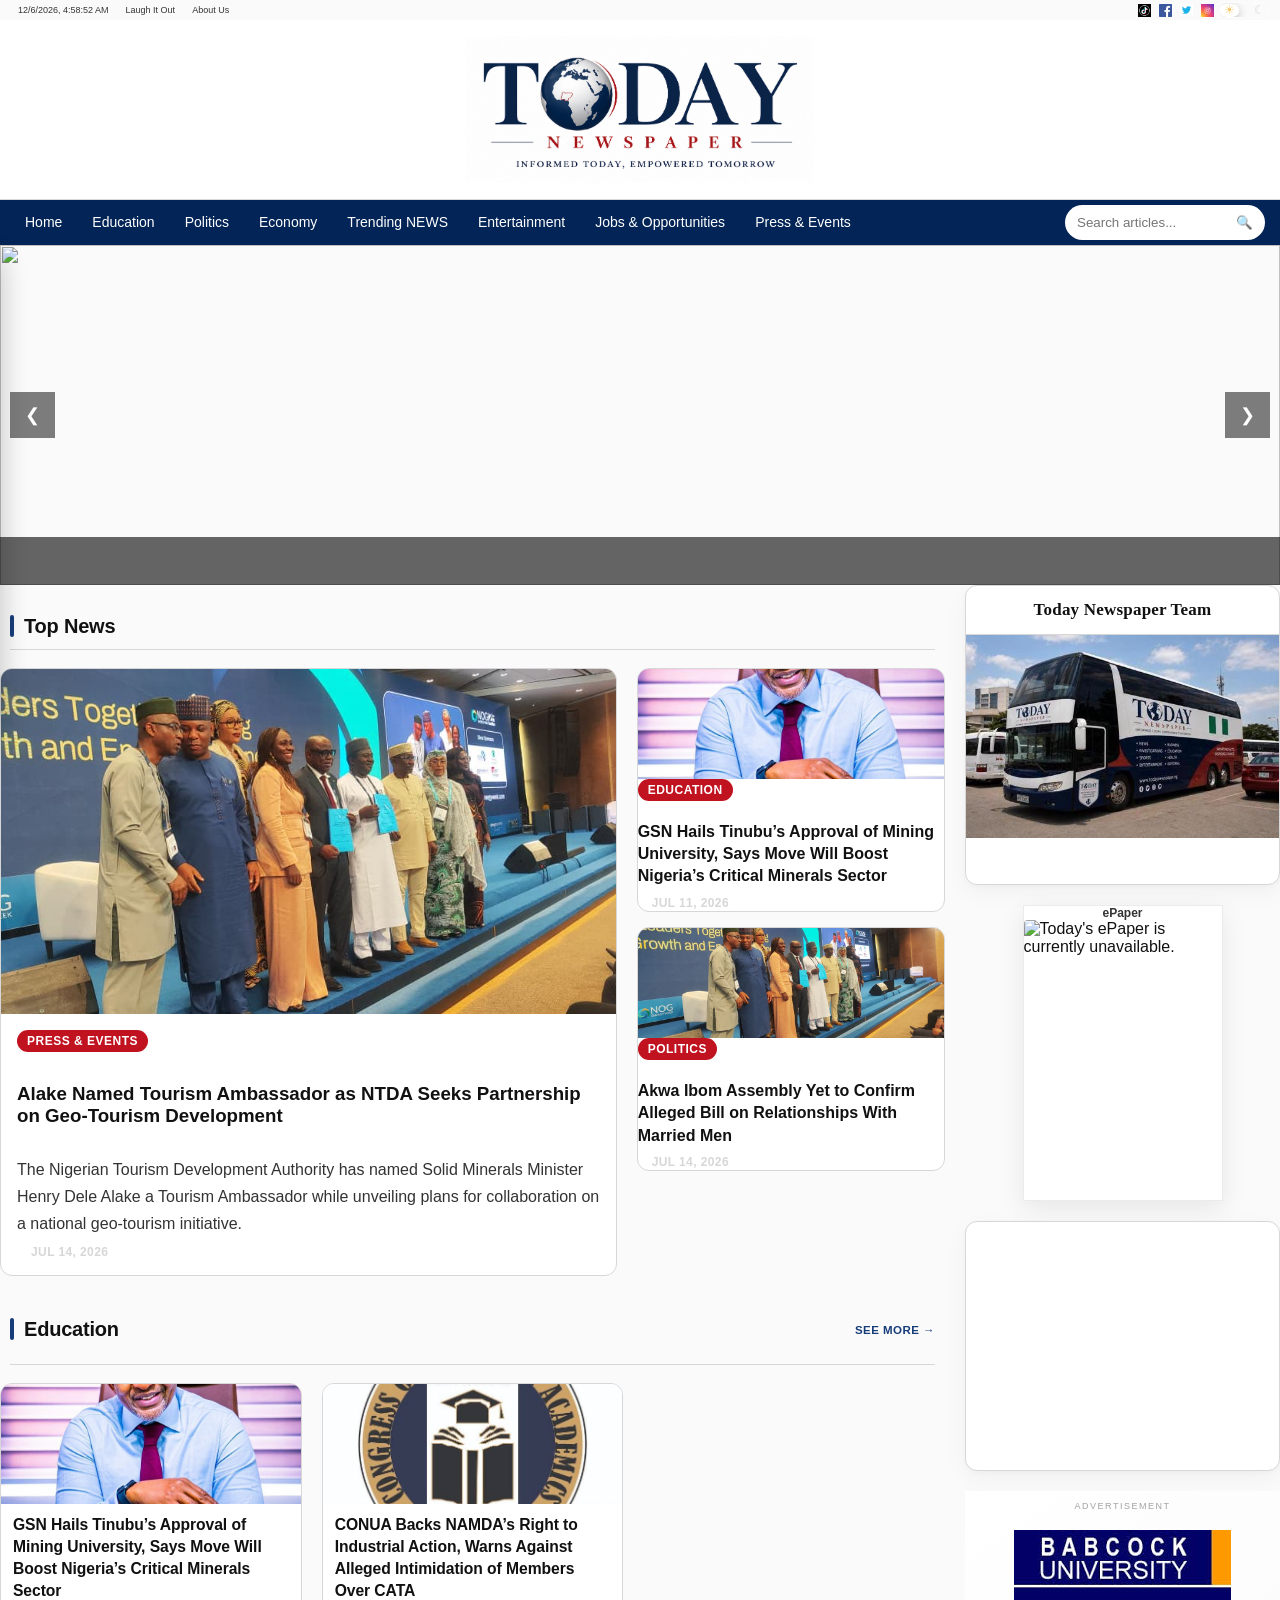
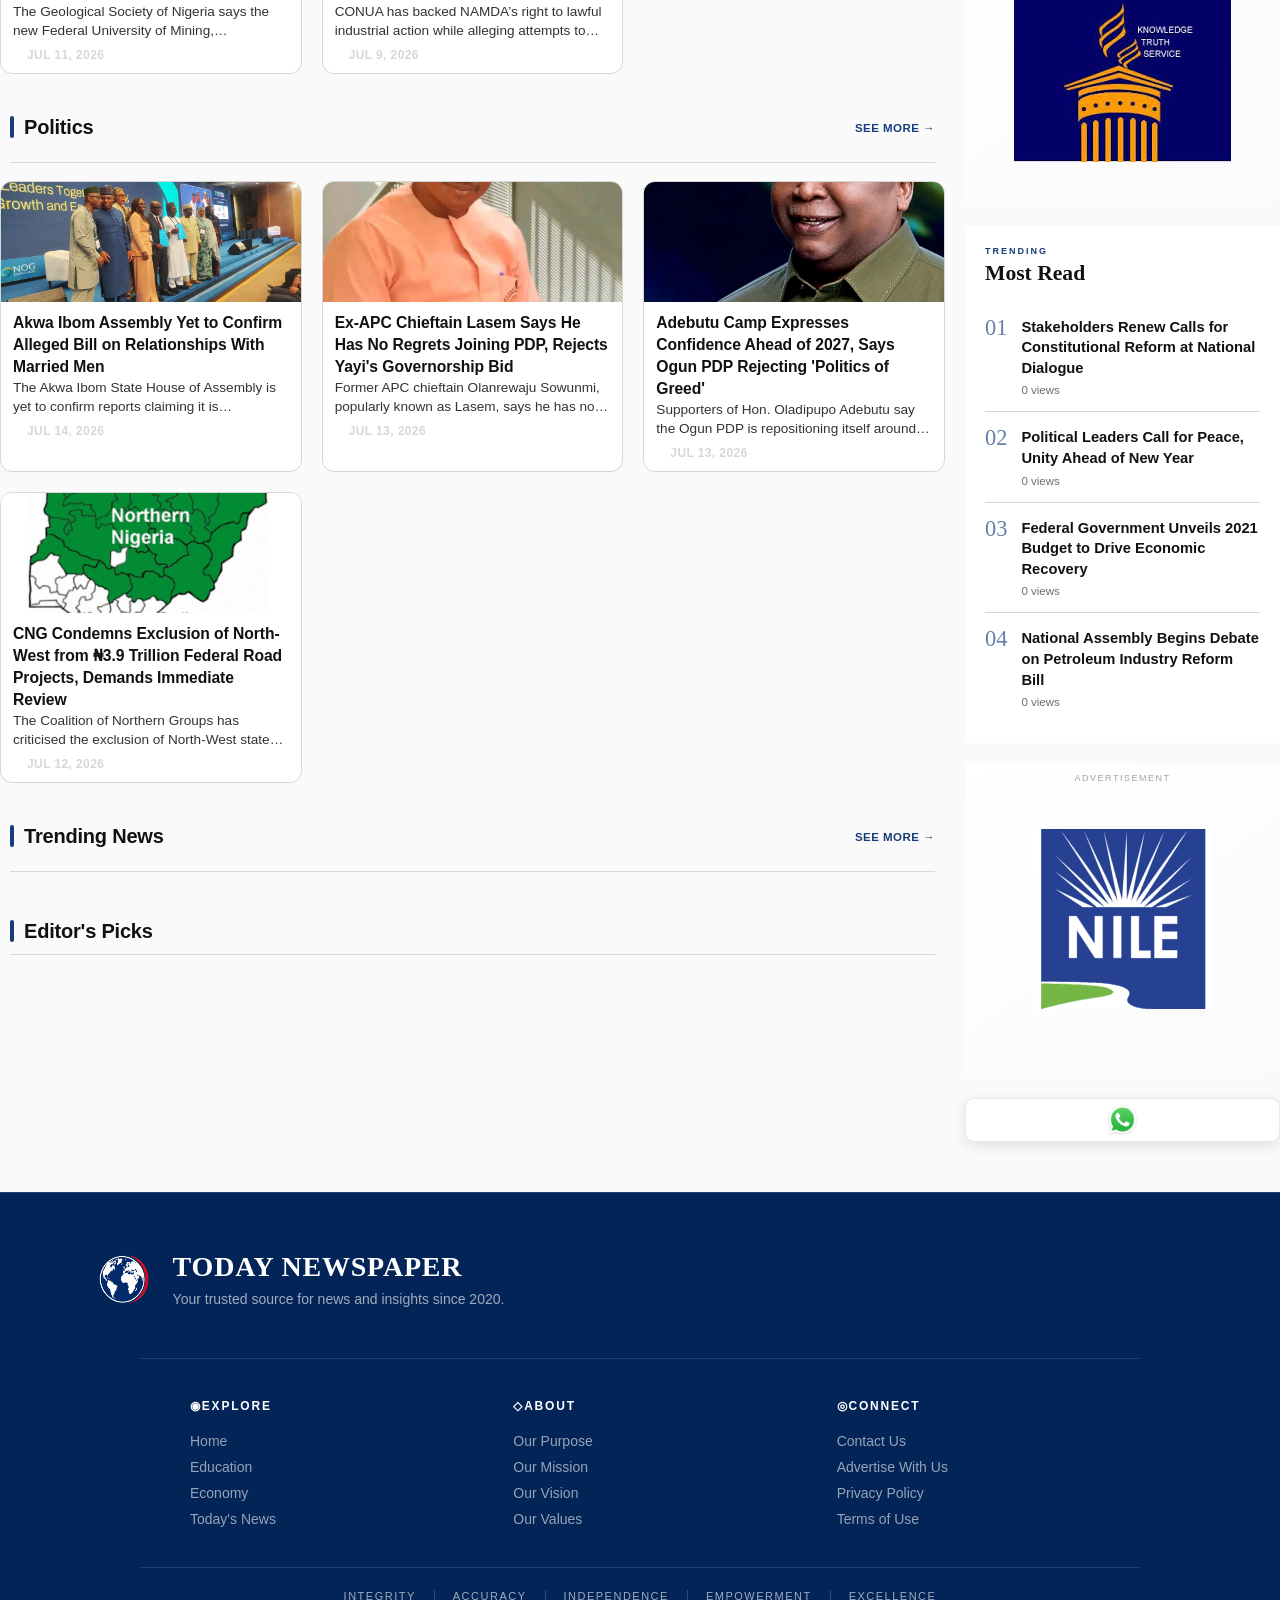
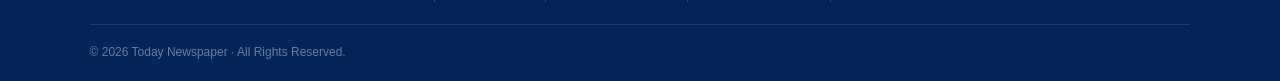
==== commit 1a528b23: "update website" ====
--- a/index.html
+++ b/index.html
@@ -34,6 +34,7 @@
       })();
     </script>
     <link rel="stylesheet" type="text/css" href="index.css">
+    <script src="https://unpkg.com/lucide@latest" defer></script>
     <script src="index.js" defer></script>
   </head>
   <body>
@@ -179,8 +180,6 @@
             </div>
           </aside>
 
-          <aside id="charityEvent"></aside>
-
           <aside id="ePaper">
             <h6>ePaper</h6>
             <div class="epaper-carousel" id="epaperTrigger">
@@ -188,18 +187,22 @@
             </div>
             </aside>
 
-          <aside id="mostRead">
-            <div class="most-read-header">
-              <span class="section-label">TRENDING</span>
-              <h2>Most Read</h2>
-            </div>
-            <div id="mostReadGrid"></div>
-          </aside>
+          <aside id="charityEvent"></aside>
+
 
           <div class="mobile-sticky-area">
             <aside class="uniPub">
               <a href="https://babcock.edu.ng"><img src="images/babcockLogo.jpeg" alt="babcock university logo"/></a>
             </aside>
+
+            <aside id="mostRead">
+            <div class="most-read-header">
+              <span class="section-label">TRENDING</span>
+              <h2>Most Read</h2>
+            </div>
+            <div id="mostReadGrid"></div>
+          </aside>
+
             <aside class="uniPub">
               <a href="https://nileuniversity.edu.ng"><img src="images/nileLogo.jpeg" alt="nile university logo"/></a>
             </aside>
--- a/index.css
+++ b/index.css
@@ -159,27 +159,19 @@
 
 /* Containers */
 .container0 {
-  display: flex;
-  width: 100%;
-  gap: 20px;
-  padding: 10px;
-  box-sizing: border-box;
+    display: grid;
+    grid-template-columns: minmax(0, 3fr) minmax(280px, 1fr);
+    gap: 20px;
 }
 
 .container {
-  flex: 3;
-  min-width: 0;
+    min-width: 0;
 }
 
 .aside {
-  flex: 1;
-  min-width: 0;
-
-  display: flex;
-  flex-direction: column;
-  gap: 20px;
-  border-left: 1px solid var(--border);
-}
+    min-width: 0;
+}
+
 /*-----3. HEADER------*/
 
 header{
@@ -1316,29 +1308,21 @@
    ========================================= */
 
 .carousel {
-  width: 100%;
-  overflow: hidden;
-  position: relative;
+    width: 100%;
+    overflow: hidden;
 }
 
 .track {
-  display: flex;
-  width: 100%;
-  transition: transform .6s ease;
-  will-change: transform;
-}
-
-.slide {
-  flex: 0 0 100%;
-  width: 100%;
-  overflow: hidden;
-}
-
-.slide img {
-  display: block;
-  width: 100%;
-  height: auto;
-  max-width: 100%;
+    display: flex;
+    transition: transform .6s ease;
+}
+
+.track img {
+    display: block;
+    width: 100%;
+    height: 100%;
+    object-fit: cover;
+    object-position: center;
 }
 /* =========================================
    2. E-PAPER
@@ -1412,22 +1396,153 @@
 .epaper-modal {
     position: fixed;
     inset: 0;
-    z-index: 9999;
+
     display: flex;
     align-items: center;
     justify-content: center;
-    padding: 20px;
-    background: rgba(5,12,25,.72);
-    backdrop-filter: blur(10px);
-    -webkit-backdrop-filter: blur(10px);
+
+    /*
+    Responsive breathing room around the modal
+    */
+    padding: clamp(16px, 4vw, 50px);
+
+    background: rgba(7, 17, 35, 0.72);
+
     opacity: 0;
     visibility: hidden;
-    transition: opacity .35s ease, visibility .35s ease;
+
+    transition:
+        opacity 0.35s ease,
+        visibility 0.35s ease;
+
+    z-index: 9999;
 }
 
 .epaper-modal.active {
     opacity: 1;
     visibility: visible;
+}
+
+
+/* =========================================
+   MODAL CONTAINER
+   ========================================= */
+
+.epaper-modal-content {
+    position: relative;
+
+    /*
+    Comfortable width that responds to viewport
+    */
+    width: clamp(320px, 42vw, 500px);
+
+    /*
+    Responsive height based on viewport
+    */
+    max-height: calc(100dvh - clamp(32px, 8vh, 80px));
+
+    /*
+    The modal itself scrolls if the viewport
+    becomes too short
+    */
+    overflow-y: auto;
+
+    background: #ffffff;
+
+    border-radius: clamp(12px, 1.2vw, 18px);
+
+    border: 1px solid rgba(11, 44, 95, 0.06);
+
+    box-shadow:
+        0 30px 80px rgba(0, 0, 0, 0.20),
+        0 10px 30px rgba(0, 0, 0, 0.08);
+
+    transform: translateY(20px) scale(0.98);
+
+    transition:
+        transform 0.4s cubic-bezier(0.22, 1, 0.36, 1),
+        opacity 0.4s ease;
+
+    -webkit-overflow-scrolling: touch;
+}
+
+.epaper-modal.active .epaper-modal-content {
+    transform: translateY(0) scale(1);
+}
+
+
+/* =========================================
+   TABLET
+   ========================================= */
+
+@media (max-width: 900px) {
+
+    .epaper-modal {
+        padding: 30px;
+    }
+
+    .epaper-modal-content {
+        width: min(90vw, 480px);
+
+        max-height: calc(100dvh - 60px);
+    }
+}
+
+
+/* =========================================
+   PHONE
+   ========================================= */
+
+@media (max-width: 600px) {
+
+    .epaper-modal {
+        padding: 20px 15px;
+    }
+
+    .epaper-modal-content {
+        width: 100%;
+
+        max-height: calc(100dvh - 40px);
+
+        border-radius: 14px;
+    }
+}
+
+
+/* =========================================
+   SMALL PHONE
+   ========================================= */
+
+@media (max-width: 380px) {
+
+    .epaper-modal {
+        padding: 12px;
+    }
+
+    .epaper-modal-content {
+        max-height: calc(100dvh - 24px);
+
+        border-radius: 12px;
+    }
+}
+
+
+/* =========================================
+   SHORT VIEWPORT
+   ========================================= */
+
+@media (max-height: 600px) {
+
+    .epaper-modal {
+        align-items: flex-start;
+
+        padding-top: 15px;
+        padding-bottom: 15px;
+    }
+
+    .epaper-modal-content {
+        max-height: calc(100dvh - 50px);
+    }
 }
 
 .epaper-modal-content {
@@ -1767,7 +1882,118 @@
     background: #287a55;
     color: #fff;
 }
-
+.epaper-password-wrapper {
+    position: relative;
+    width: 100%;
+}
+
+.epaper-password-wrapper input {
+    width: 100%;
+    padding-right: 48px;
+}
+
+.epaper-show-password {
+    position: absolute;
+    top: 50%;
+    right: 12px;
+    transform: translateY(-50%);
+
+    display: flex;
+    align-items: center;
+    justify-content: center;
+
+    width: 32px;
+    height: 32px;
+
+    padding: 0;
+
+    border: none;
+    border-radius: 50%;
+
+    background: transparent;
+
+    color: #777;
+
+    cursor: pointer;
+
+    transition:
+        color 0.25s ease,
+        background 0.25s ease;
+}
+
+.epaper-show-password:hover {
+    color: #0b2c5f;
+    background: rgba(11, 44, 95, 0.07);
+}
+
+.epaper-show-password svg {
+    width: 18px;
+    height: 18px;
+    stroke-width: 1.8;
+}
+
+.epaper-password-match-message {
+    display: flex;
+    align-items: center;
+    gap: 7px;
+
+    margin-top: 8px;
+    padding: 0;
+
+    font-size: 11px;
+    font-weight: 500;
+    letter-spacing: 0.2px;
+
+    opacity: 0;
+    max-height: 0;
+    overflow: hidden;
+
+    transform: translateY(-4px);
+
+    transition:
+        opacity 0.25s ease,
+        max-height 0.25s ease,
+        transform 0.25s ease;
+}
+
+/* Small elegant indicator */
+.epaper-password-match-message::before {
+    content: "";
+    width: 5px;
+    height: 5px;
+
+    flex-shrink: 0;
+
+    border-radius: 50%;
+}
+
+/* Passwords don't match */
+.epaper-password-match-message.error {
+    opacity: 1;
+    max-height: 30px;
+
+    color: #9b3d3d;
+
+    transform: translateY(0);
+}
+
+.epaper-password-match-message.error::before {
+    background: #9b3d3d;
+}
+
+/* Passwords match */
+.epaper-password-match-message.success {
+    opacity: 1;
+    max-height: 30px;
+
+    color: #56705c;
+
+    transform: translateY(0);
+}
+
+.epaper-password-match-message.success::before {
+    background: #56705c;
+}
 /* =========================================
    MOBILE STICKY AREA
    ========================================= */
@@ -1859,9 +2085,10 @@
 
 #mostRead {
   width: 100%;
-  min-height: 200px;
-
-  padding: 18px;
+  min-height: 190px;
+  border-radius: 0%;
+
+  padding: 10px;
 }
 
 
@@ -1901,6 +2128,7 @@
   background: var(--background);
 
   border-left: 1px solid var(--border);
+  width: 100%;
 }
 
 
@@ -2779,22 +3007,22 @@
 
   /* Layout */
 
-  .container0{
-    flex-direction:column;
-  }
-
-  .container,
-  .aside{
-    width:100%;
-  }
-
-  .aside{
-    display:flex;
-    gap:20px;
-    align-items:center;
-    padding-bottom:20px;
-    position: relative;
-  }
+  .container0 {
+        display: flex;
+        flex-direction: column;
+    }
+
+    .container {
+        width: 100%;
+    }
+
+    .aside {
+        width: 100%;
+    }
+
+    #relatedGrid {
+        order: -1;
+    }
   /* Sidebar */
 
   #frameBox{
@@ -3296,4 +3524,5 @@
     height: 28px;
     width: 28px;
   }
-}+}
+
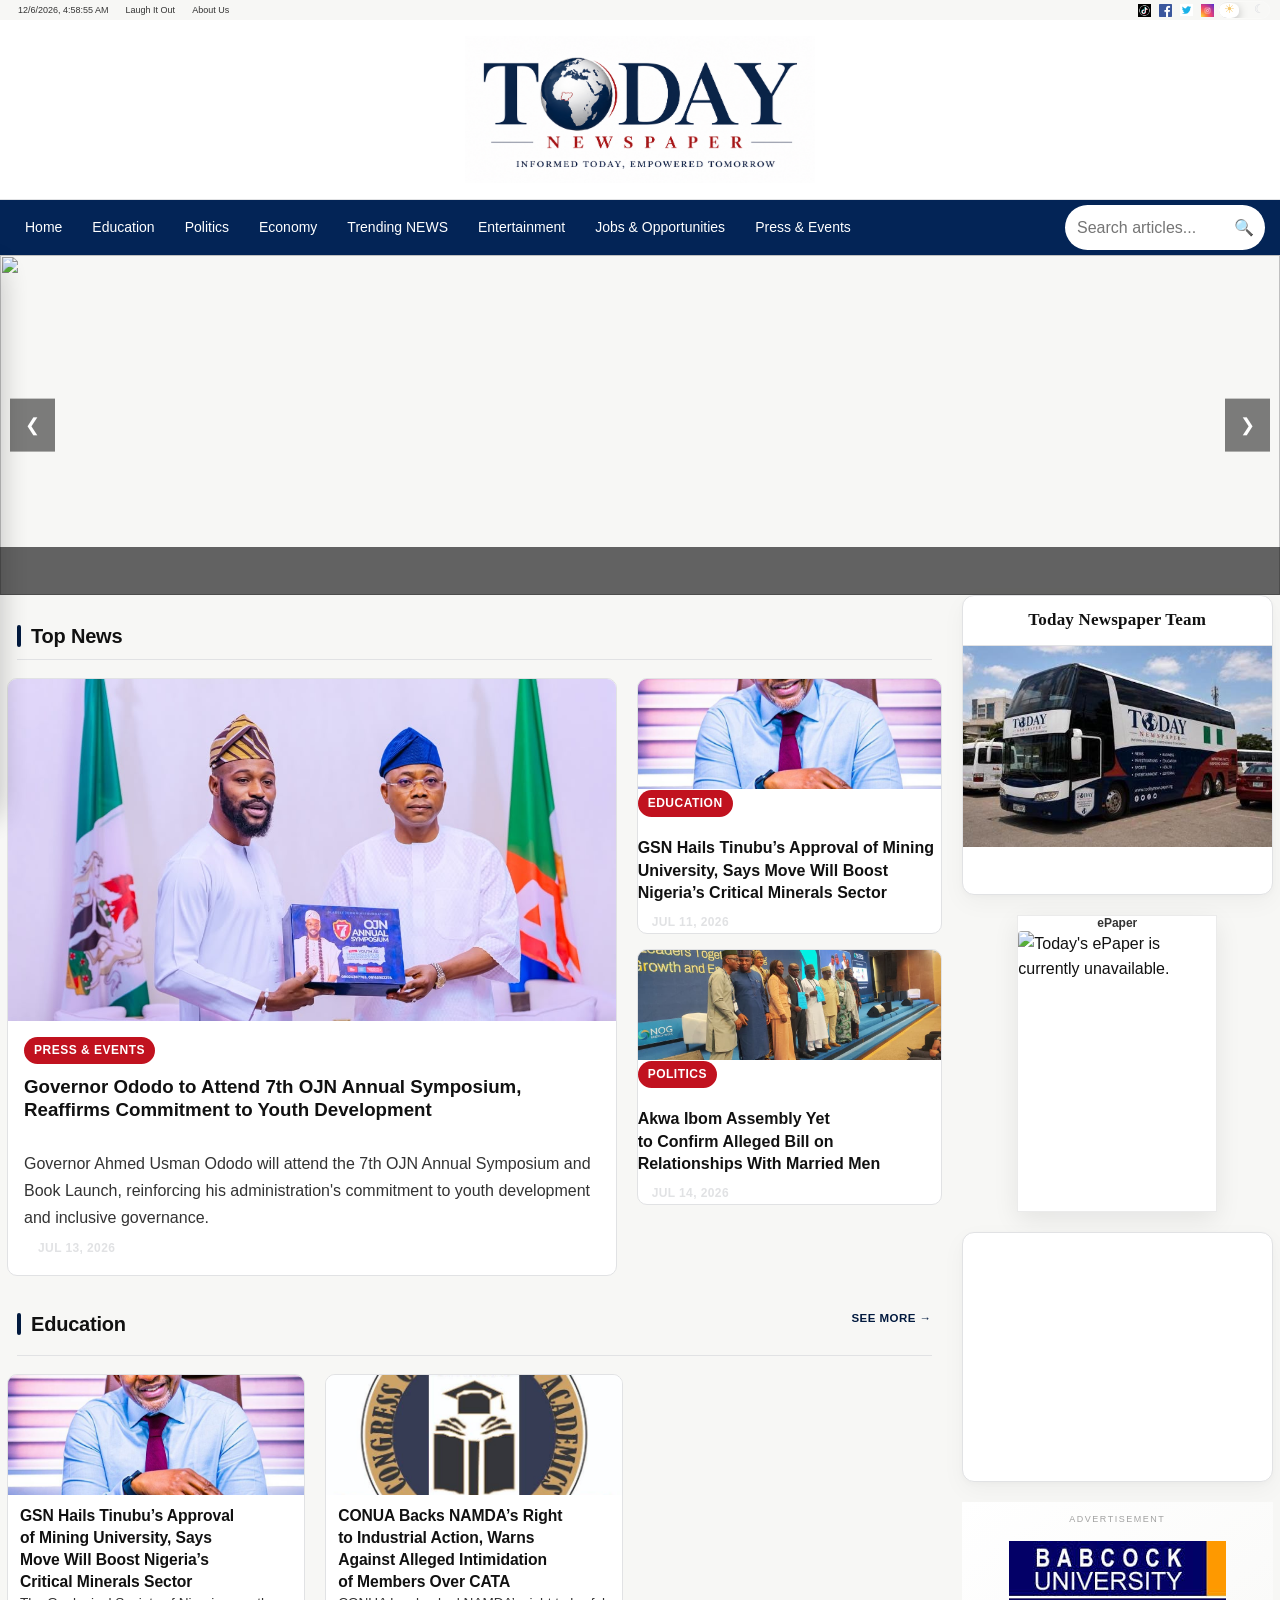
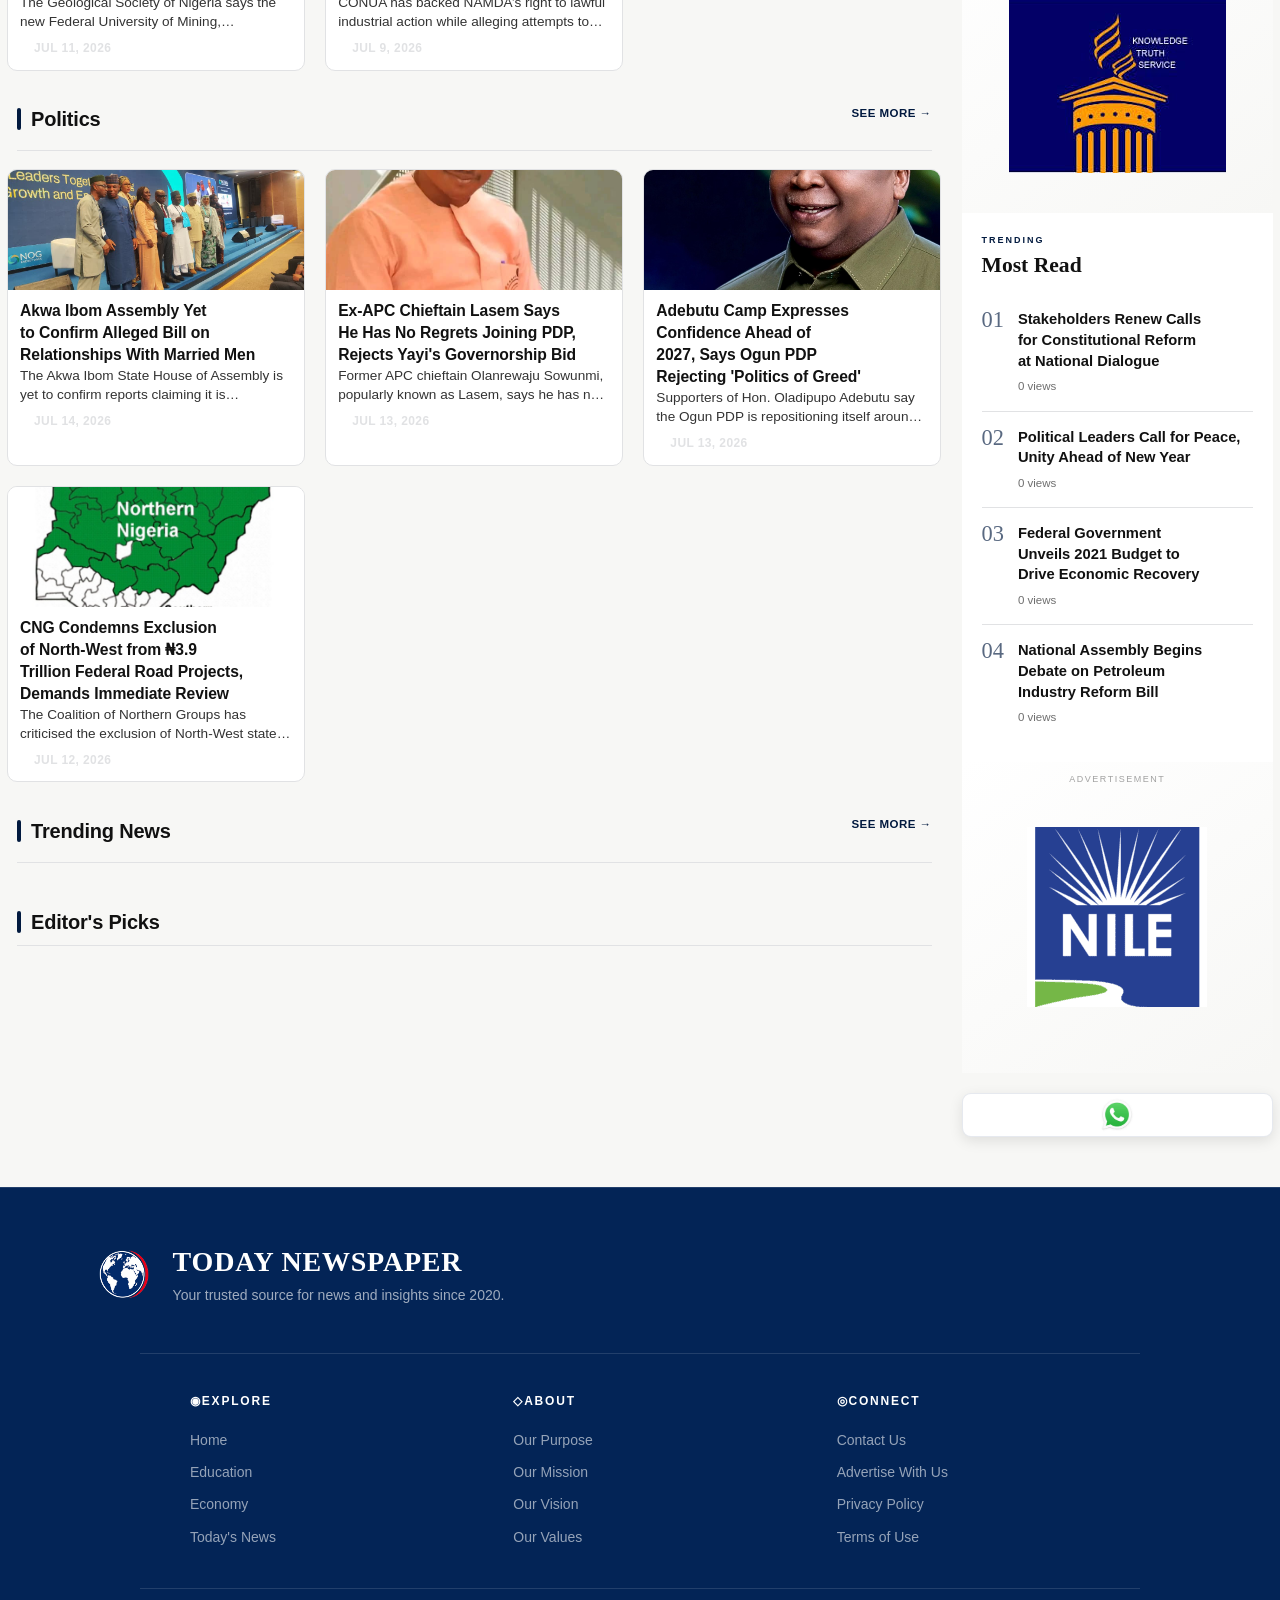
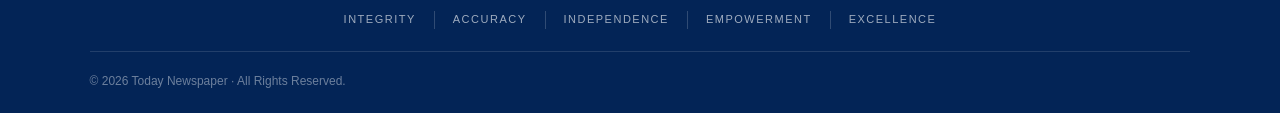
==== commit 105337f6: "update website" ====
--- a/index.html
+++ b/index.html
@@ -189,23 +189,28 @@
 
           <aside id="charityEvent"></aside>
 
-
-          <div class="mobile-sticky-area">
-            <aside class="uniPub">
-              <a href="https://babcock.edu.ng"><img src="images/babcockLogo.jpeg" alt="babcock university logo"/></a>
-            </aside>
-
-            <aside id="mostRead">
-            <div class="most-read-header">
-              <span class="section-label">TRENDING</span>
-              <h2>Most Read</h2>
-            </div>
-            <div id="mostReadGrid"></div>
-          </aside>
-
-            <aside class="uniPub">
-              <a href="https://nileuniversity.edu.ng"><img src="images/nileLogo.jpeg" alt="nile university logo"/></a>
-            </aside>
+        <div class="mobile-sticky-area">
+
+            <div id="mobileAds" class="mobile-ads">
+
+                <aside class="uniPub">
+                    <a href="https://babcock.edu.ng"><img src="images/babcockLogo.jpeg" alt="babcock university logo"/></a>
+                </aside>
+
+                <aside id="mostRead">
+                    <div class="most-read-header">
+                        <span class="section-label">TRENDING</span>
+                        <h2>Most Read</h2>
+                    </div>
+                    <div id="mostReadGrid"></div>
+                </aside>
+
+                <aside class="uniPub">
+                    <a href="https://nileuniversity.edu.ng"><img src="images/nileLogo.jpeg" alt="nile university logo"/></a>
+                </aside>
+
+            </div>
+            
             <aside id="whatsapp">
               <a
                 href="https://chat.whatsapp.com/JRep0h9StkDKcaHAel0TeN?mode=gi_t"
--- a/index.css
+++ b/index.css
@@ -1,164 +1,490 @@
 
-/*-----1. RESET & GLOBAL------*/
-
-/* Root Variables */
-:root{
-  /* Colors */
+/* =========================================================
+   1. RESET & GLOBAL
+   ========================================================= */
+
+/* ROOT VARIABLES*/
+
+:root {
+
+  /* -------------------------
+     BRAND
+     ------------------------- */
+
   --primary: #032456;
-  --primary-dark: #163d7a;
-
-  --background: #fafafa;
-  --surface: #fff;
-
-  --text: #111;
-  --text-secondary: #333;
-  --text-muted: #666;
-
-  --border: #d7d7d7;
-
-  /* Border Radius */
-  --radius: 12px;
-  --radius-large: 20px;
-
-  /* Shadow */
-  --shadow: 0 15px 40px rgba(0, 0, 0, .12);
-
-  /* Transition */
-  --transition: .25s ease;
-}
-/* =========================
+  --primary-dark: #021a3f;
+
+  /* Elegant editorial accent */
+  --accent: #b08a4a;
+  --accent-dark: #927038;
+
+
+  /* -------------------------
+     BACKGROUNDS
+     ------------------------- */
+
+  --background: #f7f7f5;
+  --surface: #ffffff;
+  --surface-soft: #f1f2f3;
+
+
+  /* -------------------------
+     TEXT
+     ------------------------- */
+
+  --text: #111111;
+  --text-secondary: #333333;
+  --text-muted: #666666;
+  --text-light: #ffffff;
+
+
+  /* -------------------------
+     BORDERS
+     ------------------------- */
+
+  --border: #e1e2e4;
+  --border-dark: #d1d3d6;
+
+
+  /* -------------------------
+     RADIUS
+     ------------------------- */
+
+  --radius-small: 6px;
+  --radius: 10px;
+  --radius-large: 16px;
+  --radius-xl: 20px;
+
+
+  /* -------------------------
+     SHADOWS
+     ------------------------- */
+
+  --shadow-small:
+    0 2px 8px rgba(0, 0, 0, 0.04);
+
+  --shadow:
+    0 8px 24px rgba(0, 0, 0, 0.07);
+
+  --shadow-large:
+    0 15px 40px rgba(0, 0, 0, 0.10);
+
+
+  /* -------------------------
+     TRANSITIONS
+     ------------------------- */
+
+  --transition-fast: 0.18s ease;
+  --transition: 0.25s ease;
+  --transition-slow: 0.35s ease;
+
+
+  /* -------------------------
+     SPACING
+     ------------------------- */
+
+  --space-1: 4px;
+  --space-2: 8px;
+  --space-3: 12px;
+  --space-4: 16px;
+  --space-5: 20px;
+  --space-6: 24px;
+  --space-7: 32px;
+  --space-8: 40px;
+  --space-9: 48px;
+  --space-10: 64px;
+
+
+  /* -------------------------
+     CONTENT
+     ------------------------- */
+
+  --content-width: 1400px;
+  --reading-width: 900px;
+}
+
+
+/* =========================================================
    DARK MODE
-========================= */
+   ========================================================= */
 
 html.dark-mode {
-  /* Brand */
+
+  /* -------------------------
+     BRAND
+     ------------------------- */
+
   --primary: #0b2856;
-  --primary-dark: #a88a4f;
-
-  /* Backgrounds */
-  --background: #1b2936;
-  --surface: #000c1a;
-
-  /* Text */
+  --primary-dark: #061a38;
+
+  --accent: #d8b56a;
+  --accent-dark: #b89554;
+
+
+  /* -------------------------
+     BACKGROUNDS
+     ------------------------- */
+
+  --background: #111b26;
+  --surface: #162330;
+  --surface-soft: #1c2a38;
+
+
+  /* -------------------------
+     TEXT
+     ------------------------- */
+
   --text: #f1f0ec;
-  --text-secondary: #c5c5c2;
-  --text-muted: #92959a;
-
-  /* Borders */
-  --border: #303438;
-}
-
-/* =========================
+  --text-secondary: #c9c9c5;
+  --text-muted: #94999f;
+  --text-light: #ffffff;
+
+
+  /* -------------------------
+     BORDERS
+     ------------------------- */
+
+  --border: #2c3741;
+  --border-dark: #394550;
+}
+
+
+/* =========================================================
+   GLOBAL RESET
+   ========================================================= */
+
+*,
+*::before,
+*::after {
+  box-sizing: border-box;
+}
+
+
+html {
+  scroll-behavior: smooth;
+}
+
+
+body {
+  margin: 0;
+  padding: 0;
+
+  overflow-x: hidden;
+
+  background: var(--background);
+  color: var(--text);
+
+  font-family:
+    Arial,
+    Helvetica,
+    sans-serif;
+
+  line-height: 1.6;
+
+  -webkit-font-smoothing: antialiased;
+  -moz-osx-font-smoothing: grayscale;
+
+  text-rendering: optimizeLegibility;
+
+  transition:
+    background-color var(--transition),
+    color var(--transition);
+}
+
+
+/* =========================================================
+   MEDIA
+   ========================================================= */
+
+img {
+  display: block;
+  max-width: 100%;
+}
+
+
+svg {
+  display: block;
+  max-width: 100%;
+}
+
+
+/* =========================================================
+   FORM ELEMENTS
+   ========================================================= */
+
+button,
+input,
+textarea,
+select {
+  font: inherit;
+}
+
+
+button {
+  cursor: pointer;
+}
+
+
+/* Prevent ugly tap highlight on mobile */
+
+button,
+a,
+input,
+textarea,
+select {
+  -webkit-tap-highlight-color: transparent;
+}
+
+
+/* =========================================================
+   LINKS
+   ========================================================= */
+
+a {
+  color: inherit;
+  text-decoration: none;
+}
+
+
+/* =========================================================
+   HEADINGS
+   ========================================================= */
+
+h1,
+h2,
+h3,
+h4,
+h5,
+h6 {
+  margin-top: 0;
+
+  line-height: 1.2;
+
+  text-wrap: balance;
+}
+
+
+/* =========================================================
+   PARAGRAPHS
+   ========================================================= */
+
+p {
+  margin-top: 0;
+}
+
+
+/* =========================================================
+   DARK MODE TRANSITIONS
+   ========================================================= */
+
+body,
+button,
+input,
+textarea,
+select,
+.card,
+.article-card,
+.aside,
+footer,
+header,
+nav {
+  transition:
+    background-color var(--transition),
+    color var(--transition),
+    border-color var(--transition);
+}
+
+
+/* =========================================================
    DARK MODE SWITCH
-========================= */
+   ========================================================= */
 
 .theme-toggle {
   position: relative;
+
   width: 52px;
-  height: 16px;
+  height: 18px;
+
   padding: 0;
+
   border: 1px solid rgba(255, 255, 255, 0.25);
   border-radius: 50px;
+
   background: rgba(255, 255, 255, 0.12);
+
   cursor: pointer;
+
   display: flex;
   align-items: center;
   justify-content: space-between;
+
   overflow: hidden;
-  transition: all 0.3s ease;
-}
-
-/* Sun and Moon icons */
+
+  transition:
+    background-color var(--transition),
+    border-color var(--transition),
+    transform var(--transition),
+    box-shadow var(--transition);
+}
+
+
+/* =========================================================
+   SUN & MOON ICONS
+   ========================================================= */
+
 .theme-icon {
   position: relative;
   z-index: 2;
+
   width: 20px;
   height: 20px;
+
   display: flex;
   align-items: center;
   justify-content: center;
+
   font-size: 12px;
-  transition: all 0.3s ease;
-}
+
+  transition:
+    opacity var(--transition),
+    color var(--transition);
+}
+
 
 .sun {
   color: #f5c76b;
 }
 
+
 .moon {
   color: #d7d9e0;
 }
 
-/* Sliding circle */
+
+/* =========================================================
+   SLIDING SWITCH
+   ========================================================= */
+
 .theme-switch {
   position: absolute;
-  top: 0.5px;
-  left: 0px;
+
+  top: 1px;
+  left: 0;
+
   width: 20px;
-  height: 13px;
+  height: 15px;
+
   border-radius: 40%;
+
   background: #ffffff;
-  box-shadow: 0 3px 10px rgba(0, 0, 0, 0.25);
-  transition: transform 0.35s ease, background 0.35s ease;
-}
-
-/* =========================
+
+  box-shadow:
+    0 3px 10px rgba(0, 0, 0, 0.25);
+
+  transition:
+    transform var(--transition-slow),
+    background-color var(--transition-slow),
+    box-shadow var(--transition-slow);
+}
+
+
+/* =========================================================
    DARK MODE ACTIVE
-========================= */
+   ========================================================= */
 
 html.dark-mode .theme-toggle {
   background: rgba(255, 255, 255, 0.08);
-  border-color: rgba(255, 255, 255, 0.15);
-}
+
+  border-color:
+    rgba(255, 255, 255, 0.15);
+}
+
 
 html.dark-mode .theme-switch {
   transform: translateX(30px);
-  background: #d8b56a;
-}
+
+  background: var(--accent);
+
+  box-shadow:
+    0 3px 12px rgba(216, 181, 106, 0.25);
+}
+
 
 html.dark-mode .sun {
   opacity: 0.35;
 }
 
+
 html.dark-mode .moon {
   color: #ffffff;
 }
 
-/* Hover */
+
+/* =========================================================
+   THEME TOGGLE HOVER
+   ========================================================= */
+
 .theme-toggle:hover {
   transform: translateY(-1px);
-  box-shadow: 0 4px 12px rgba(0, 0, 0, 0.18);
-}
-
-/* Keyboard accessibility */
+
+  box-shadow:
+    0 4px 12px rgba(0, 0, 0, 0.18);
+}
+
+
+/* =========================================================
+   KEYBOARD ACCESSIBILITY
+   ========================================================= */
+
 .theme-toggle:focus-visible {
-  outline: 2px solid #d8b56a;
+  outline: 2px solid var(--accent);
   outline-offset: 3px;
 }
-/* Reset */
-*,
-*::before,
-*::after{
-  box-sizing: border-box;
-}
-
-html{
-  scroll-behavior: smooth;
-}
-
-body{
-  margin: 0;
-  padding: 0;
-  overflow-x: hidden;
-
-  font-family: Arial, Helvetica, sans-serif;
-  background: var(--background);
-  color: var(--text);
-}
+
+
+/* =========================================================
+   MOBILE FOUNDATION
+   ========================================================= */
+
+@media (max-width: 745px) {
+
+  body {
+    font-size: 15px;
+  }
+
+}
+
+
+/* =========================================================
+   TABLET FOUNDATION
+   ========================================================= */
+
+@media (min-width: 746px) {
+
+  body {
+    font-size: 15.5px;
+  }
+
+}
+
+
+/* =========================================================
+   DESKTOP FOUNDATION
+   ========================================================= */
+
+@media (min-width: 1000px) {
+
+  body {
+    font-size: 16px;
+  }
+
+}
+
 /*-----2. LAYOUT------*/
 
 /* Containers */
 .container0 {
+    margin: 0 7px;
     display: grid;
     grid-template-columns: minmax(0, 3fr) minmax(280px, 1fr);
     gap: 20px;
@@ -2867,16 +3193,11 @@
   font-size: 12px;
 }
 
-
-/* =========================
-   MOBILE
-========================= */
-
 /* =========================
    MOBILE / SMALL SCREENS
 ========================= */
 
-@media (max-width: 746px) {
+@media (max-width: 746px) /*footer*/ {
 
   footer {
     margin-top: 0;
@@ -3355,147 +3676,465 @@
   }
 }
 
-@media (max-width: 900px) {
-  .aside {
-    display: grid;
-    grid-template-columns: minmax(0, 1fr) minmax(0, 1fr);
-    gap: 10px;
-    width: 100%;
-    max-width: 100%;
-    min-width: 0;
-    box-sizing: border-box;
-  }
-
-  #charityEvent {
-    grid-column: 1;
-    grid-row: 1;
-    width: 100%;
-    min-width: 0;
-    box-sizing: border-box;
-    overflow: hidden;
-  }
-
-  #ePaper {
-    grid-column: 2;
-    grid-row: 1;
-    width: 100%;
-    max-width: 100%;
-    min-width: 0;
-    box-sizing: border-box;
-    padding: 6px;
-}
-  #frameBox {
-    grid-column: 1 / -1;
-    grid-row: 2;
-    width: 100%;
-    min-width: 0;
-    height: auto;
-    box-sizing: border-box;
-    overflow: hidden;
-  }
-
-  #mostRead {
-    display: none;
-  }
-
-  .mobile-sticky-area {
-    grid-column: 1 / -1;
-    grid-row: 3;
-    display: grid;
-    grid-template-columns: minmax(0, 1fr) minmax(0, 1fr);
-    gap: 8px;
-    width: 100%;
-    max-width: 100%;
-    min-width: 0;
-    position: relative;
-    z-index: 100;
-    box-sizing: border-box;
-    overflow: hidden;
-  }
-
-  .mobile-sticky-area.is-sticky {
-    position: fixed;
-    left: 10px;
-    right: 10px;
-    bottom: 10px;
-    width: auto;
-    padding: 7px;
-    box-sizing: border-box;
-    z-index: 9998;
-    border-radius: 10px;
-    border: 1px solid rgba(11, 44, 95, 0.12);
-    box-shadow: 0 -5px 20px rgba(0, 0, 0, 0.12);
-  }
-
-  .mobile-sticky-area .uniPub {
-    position: static;
-    width: 100%;
-    max-width: 100%;
-    min-width: 0;
-    aspect-ratio: 1 / 1;
-    height: auto;
-    min-height: 0;
-    padding: 0;
-    margin: 0;
-    box-sizing: border-box;
-    overflow: hidden;
-    border-radius: 5px;
-  }
-
-  .mobile-sticky-area .uniPub a {
-    display: block;
-    width: 100%;
-    height: 100%;
-  }
-
-  .mobile-sticky-area .uniPub img {
-    display: block;
-    width: 100%;
-    height: 100%;
-    max-width: 100%;
-    object-fit: cover;
-  }
-
-  .mobile-sticky-area #whatsapp {
-    grid-column: 1 / -1;
-    position: static;
-    width: 100%;
-    height: 40px;
-    min-height: 40px;
-    padding: 0;
-    margin: 0;
-    border-radius: 8px;
-    overflow: hidden;
-    display: flex;
-    align-items: center;
-    justify-content: center;
-  }
-
-  .mobile-sticky-area #whatsapp a {
-    display: flex;
-    align-items: center;
-    justify-content: center;
-    width: 100%;
-    height: 100%;
-  }
-
-  .mobile-sticky-area #whatsapp img {
-    display: block;
-    height: 25px;
-    width: 25px;
-    object-fit: cover;
-  }
-
-  .mobile-sticky-area.is-sticky #whatsapp {
-    height: 40px;
-    min-height: 40px;
-  }
-
-  .mobile-sticky-area.is-sticky #whatsapp img {
-    height: 25px;
-    width: 25px;
-  }
-}
+
+/* =========================================================
+   MOBILE / TABLET SIDEBAR
+   ========================================================= */
+
+@media (max-width:900px){
+
+  /* =======================================================
+     SIDEBAR FOUNDATION
+     ======================================================= */
+
+  .aside{
+    display:grid;
+    grid-template-columns:minmax(0,1fr) minmax(0,1fr);
+    gap:12px;
+
+    width:100%;
+    max-width:100%;
+    min-width:0;
+
+    margin:0;
+    padding:0;
+
+    box-sizing:border-box;
+  }
+
+
+  /* =======================================================
+     CHARITY EVENT
+     ======================================================= */
+
+  #charityEvent{
+    grid-column:1;
+    grid-row:1;
+
+    width:100%;
+    max-width:100%;
+    min-width:0;
+
+    margin:0;
+    padding:0;
+
+    overflow:hidden;
+    box-sizing:border-box;
+
+    border-radius:var(--radius);
+  }
+
+
+  /* =======================================================
+     EPAPER
+     ======================================================= */
+
+  #ePaper{
+    grid-column:2;
+    grid-row:1;
+
+    width:100%;
+    max-width:100%;
+    min-width:0;
+
+    margin:0;
+    padding:6px;
+
+    overflow:hidden;
+    box-sizing:border-box;
+
+    border-radius:var(--radius);
+  }
+
+
+  /* =======================================================
+     TEAM PRESENTATION / FRAME
+     ======================================================= */
+
+  #frameBox{
+    grid-column:1 / -1;
+    grid-row:2;
+
+    width:100%;
+    max-width:100%;
+    min-width:0;
+
+    margin:0;
+    padding:0;
+
+    height:auto;
+
+    overflow:hidden;
+    box-sizing:border-box;
+
+    border-radius:var(--radius);
+  }
+
+
+  /* =======================================================
+     MOST READ
+     ======================================================= */
+
+  #mostRead{
+    display:none;
+  }
+
+
+  /* =======================================================
+     MOBILE STICKY AREA
+     Natural position remains completely normal.
+     ======================================================= */
+
+  .mobile-sticky-area{
+    grid-column:1 / -1;
+    grid-row:auto;
+
+    display:flex;
+    flex-direction:column;
+    gap:6px;
+
+    width:100%;
+    max-width:100%;
+    min-width:0;
+
+    margin:0;
+    padding:0;
+
+    position:relative;
+    z-index:100;
+
+    box-sizing:border-box;
+    
+}
+
+
+  /* =======================================================
+     AD TOGGLE
+     Hidden naturally.
+     Only appears while sticky.
+     ======================================================= */
+
+  .toggle-mobile-ads{
+    display:none;
+
+    align-items:center;
+    justify-content:center;
+
+    width:100%;
+    height:24px;
+
+    margin:0;
+    padding:0;
+
+    border:0;
+    background:transparent;
+
+    color:var(--text-muted);
+
+    font-size:17px;
+    line-height:1;
+
+    cursor:pointer;
+
+    box-sizing:border-box;
+
+    transition:
+      color var(--transition),
+      opacity var(--transition);
+  }
+
+  .toggle-mobile-ads:hover{
+    color:var(--primary);
+  }
+
+  .toggle-mobile-ads:focus-visible{
+    outline:2px solid var(--accent);
+    outline-offset:2px;
+    border-radius:4px;
+  }
+
+
+  /* =======================================================
+     ONLY SHOW ARROW WHILE STICKY
+     ======================================================= */
+
+  .mobile-sticky-area.is-sticky .toggle-mobile-ads{
+    display:flex;
+  }
+
+  .mobile-sticky-area:not(.is-sticky) .toggle-mobile-ads{
+    display:none;
+  }
+
+  #mobileStickyPlaceholder{
+    width:100%;
+    margin:0;
+    padding:0;
+    visibility:hidden;
+    pointer-events:none;
+    box-sizing:border-box;
+    }
+  /* =======================================================
+     MOBILE AD GRID
+     Natural display.
+     ======================================================= */
+
+  .mobile-ads{
+    display:grid;
+
+    grid-template-columns:
+      minmax(0,1fr)
+      minmax(0,1fr);
+
+    gap:8px;
+
+    width:100%;
+    max-width:100%;
+    min-width:0;
+
+    margin:0;
+    padding:0;
+
+    overflow:hidden;
+
+    box-sizing:border-box;
+
+    max-height:500px;
+    opacity:1;
+
+    transition:
+      max-height var(--transition),
+      opacity var(--transition);
+  }
+
+
+  /* =======================================================
+     HIDDEN ADS
+     ======================================================= */
+
+  .mobile-ads.hidden{
+    max-height:0;
+    opacity:0;
+
+    margin:0;
+    padding:0;
+
+    pointer-events:none;
+    overflow:hidden;
+  }
+
+
+  /* =======================================================
+     AD ITEMS
+     ======================================================= */
+
+  .mobile-sticky-area .uniPub{
+    width:100%;
+    max-width:100%;
+    min-width:0;
+
+    aspect-ratio:1 / 1;
+
+    margin:0;
+    padding:0;
+
+    overflow:hidden;
+
+    border-radius:var(--radius-small);
+
+    box-sizing:border-box;
+
+    background:var(--surface);
+  }
+
+  .mobile-sticky-area .uniPub a{
+    display:block;
+
+    width:100%;
+    height:100%;
+  }
+
+  .mobile-sticky-area .uniPub img{
+    display:block;
+
+    width:100%;
+    height:100%;
+    max-width:100%;
+
+    object-fit:cover;
+    object-position:center;
+
+    transition:transform var(--transition);
+  }
+
+  .mobile-sticky-area .uniPub:hover img{
+    transform:scale(1.02);
+  }
+
+
+  /* =======================================================
+     WHATSAPP
+     Always visible.
+     ======================================================= */
+
+  .mobile-sticky-area #whatsapp{
+    display:flex;
+
+    align-items:center;
+    justify-content:center;
+
+    width:100%;
+    height:42px;
+    min-height:42px;
+
+    margin:0;
+
+    border-radius:var(--radius);
+
+    overflow:hidden;
+
+    box-sizing:border-box;
+  }
+
+  .mobile-sticky-area #whatsapp a{
+    display:flex;
+
+    align-items:center;
+    justify-content:center;
+
+    width:100%;
+    height:100%;
+  }
+
+  .mobile-sticky-area #whatsapp img{
+    display:block;
+
+    width:25px;
+    height:25px;
+
+    object-fit:contain;
+  }
+
+
+  /* =======================================================
+     STICKY MOBILE AREA
+     ======================================================= */
+
+  .mobile-sticky-area.is-sticky{
+    position:fixed;
+
+    left:10px;
+    right:10px;
+    bottom:10px;
+
+    width:auto;
+    max-width:none;
+
+    padding:7px;
+
+    z-index:9998;
+
+    box-sizing:border-box;
+
+    border:1px solid var(--border);
+    border-radius:var(--radius);
+
+    background:color-mix(
+      in srgb,
+      var(--surface) 94%,
+      transparent
+    );
+
+    box-shadow:
+      0 -6px 24px rgba(0,0,0,.10);
+
+    backdrop-filter:blur(12px);
+    -webkit-backdrop-filter:blur(12px);
+  }
+
+
+  /* =======================================================
+     STICKY AD ADJUSTMENTS
+     ======================================================= */
+
+  .mobile-sticky-area.is-sticky .mobile-ads{
+    gap:6px;
+  }
+
+  .mobile-sticky-area.is-sticky .uniPub{
+    border-radius:6px;
+  }
+
+
+  /* =======================================================
+     STICKY WHATSAPP
+     ======================================================= */
+
+  .mobile-sticky-area.is-sticky #whatsapp{
+    height:40px;
+    min-height:40px;
+
+    border-radius:7px;
+  }
+
+  .mobile-sticky-area.is-sticky #whatsapp img{
+    width:25px;
+    height:25px;
+  }
+
+
+  /* =======================================================
+     VERY SMALL PHONES
+     ======================================================= */
+
+  @media (max-width:380px){
+
+    .aside{
+      gap:8px;
+    }
+
+    .mobile-ads{
+      gap:6px;
+    }
+
+    .mobile-sticky-area.is-sticky{
+      left:7px;
+      right:7px;
+      bottom:7px;
+
+      padding:6px;
+    }
+
+    .mobile-sticky-area #whatsapp{
+      height:38px;
+      min-height:38px;
+    }
+
+  }
+
+}
+
+
+/* =========================================================
+   DESKTOP
+   Completely disable the mobile ad toggle.
+   ========================================================= */
+
+@media (min-width:901px){
+
+  .toggle-mobile-ads{
+    display:none!important;
+  }
+
+  .mobile-ads{
+    display:grid!important;
+    max-height:none!important;
+    opacity:1!important;
+    pointer-events:auto!important;
+  }
+
+}
+
 
 @media (max-width: 380px) {
   .aside {
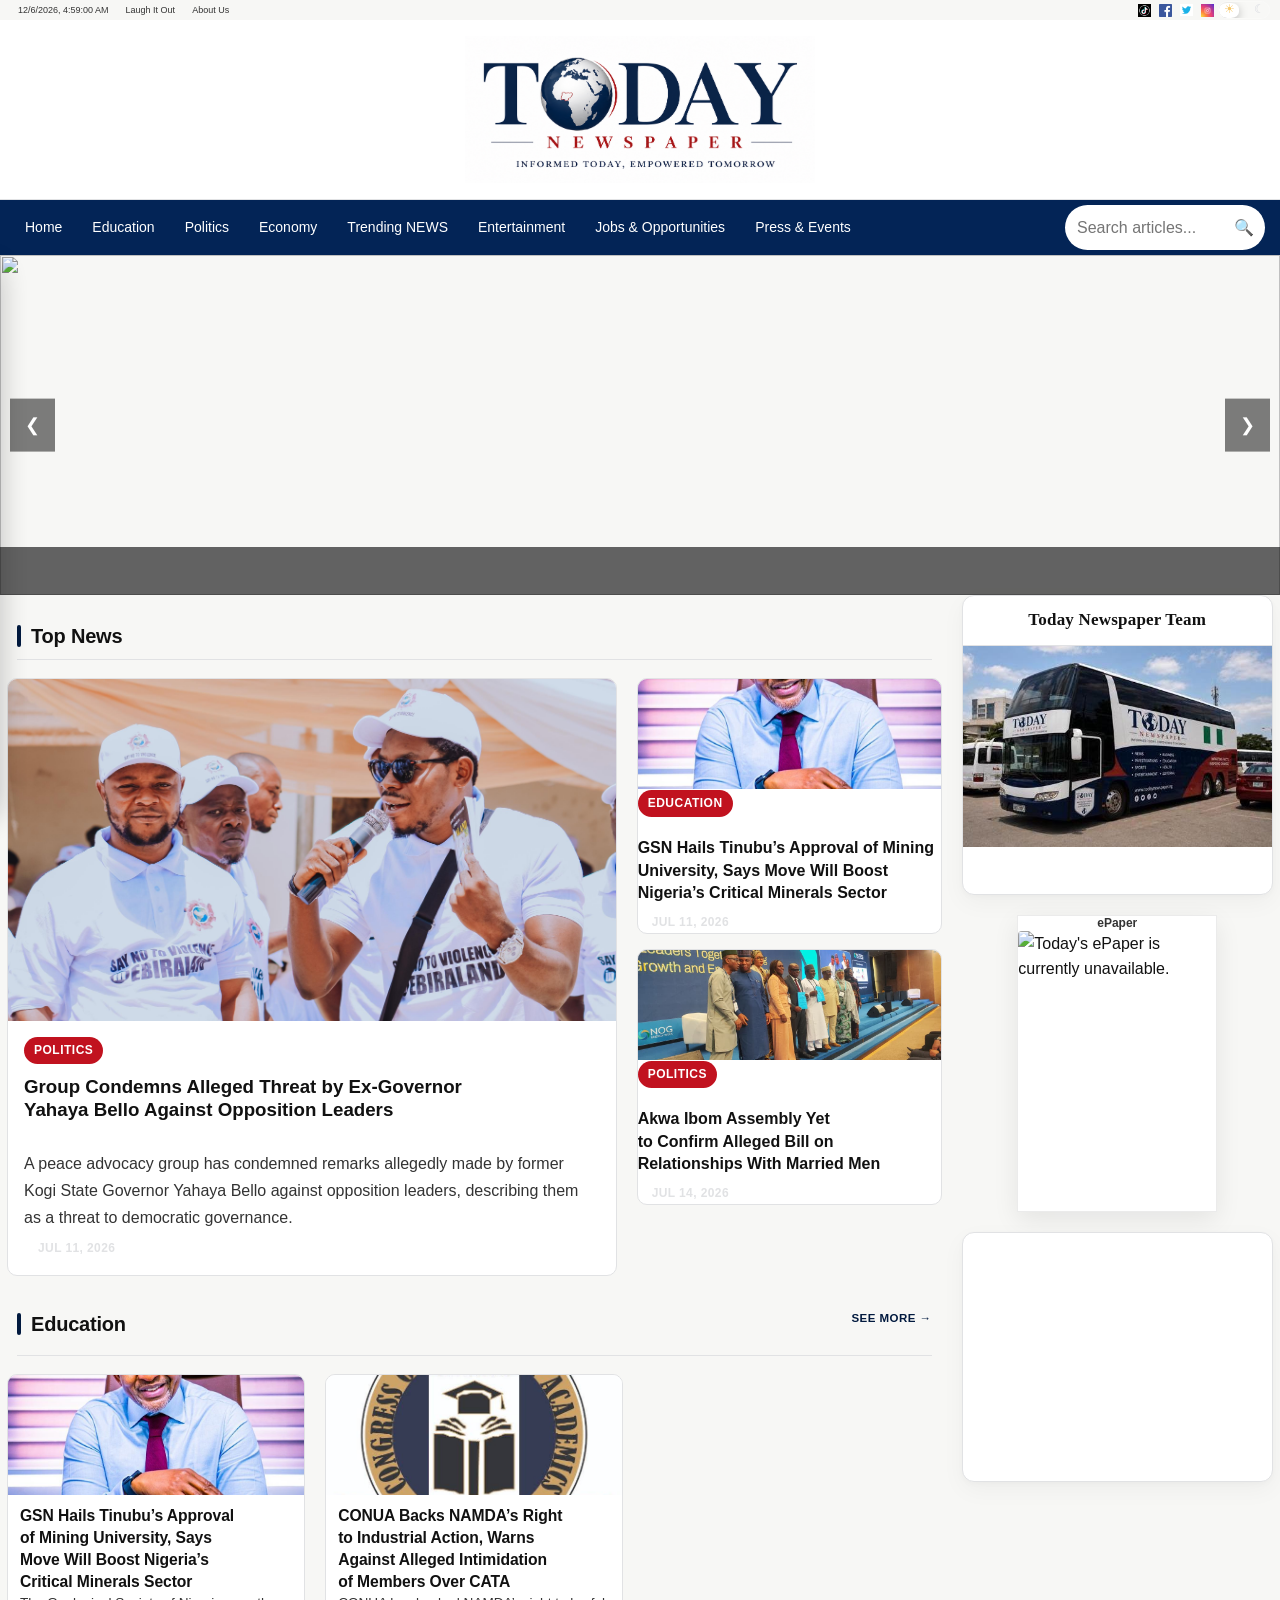
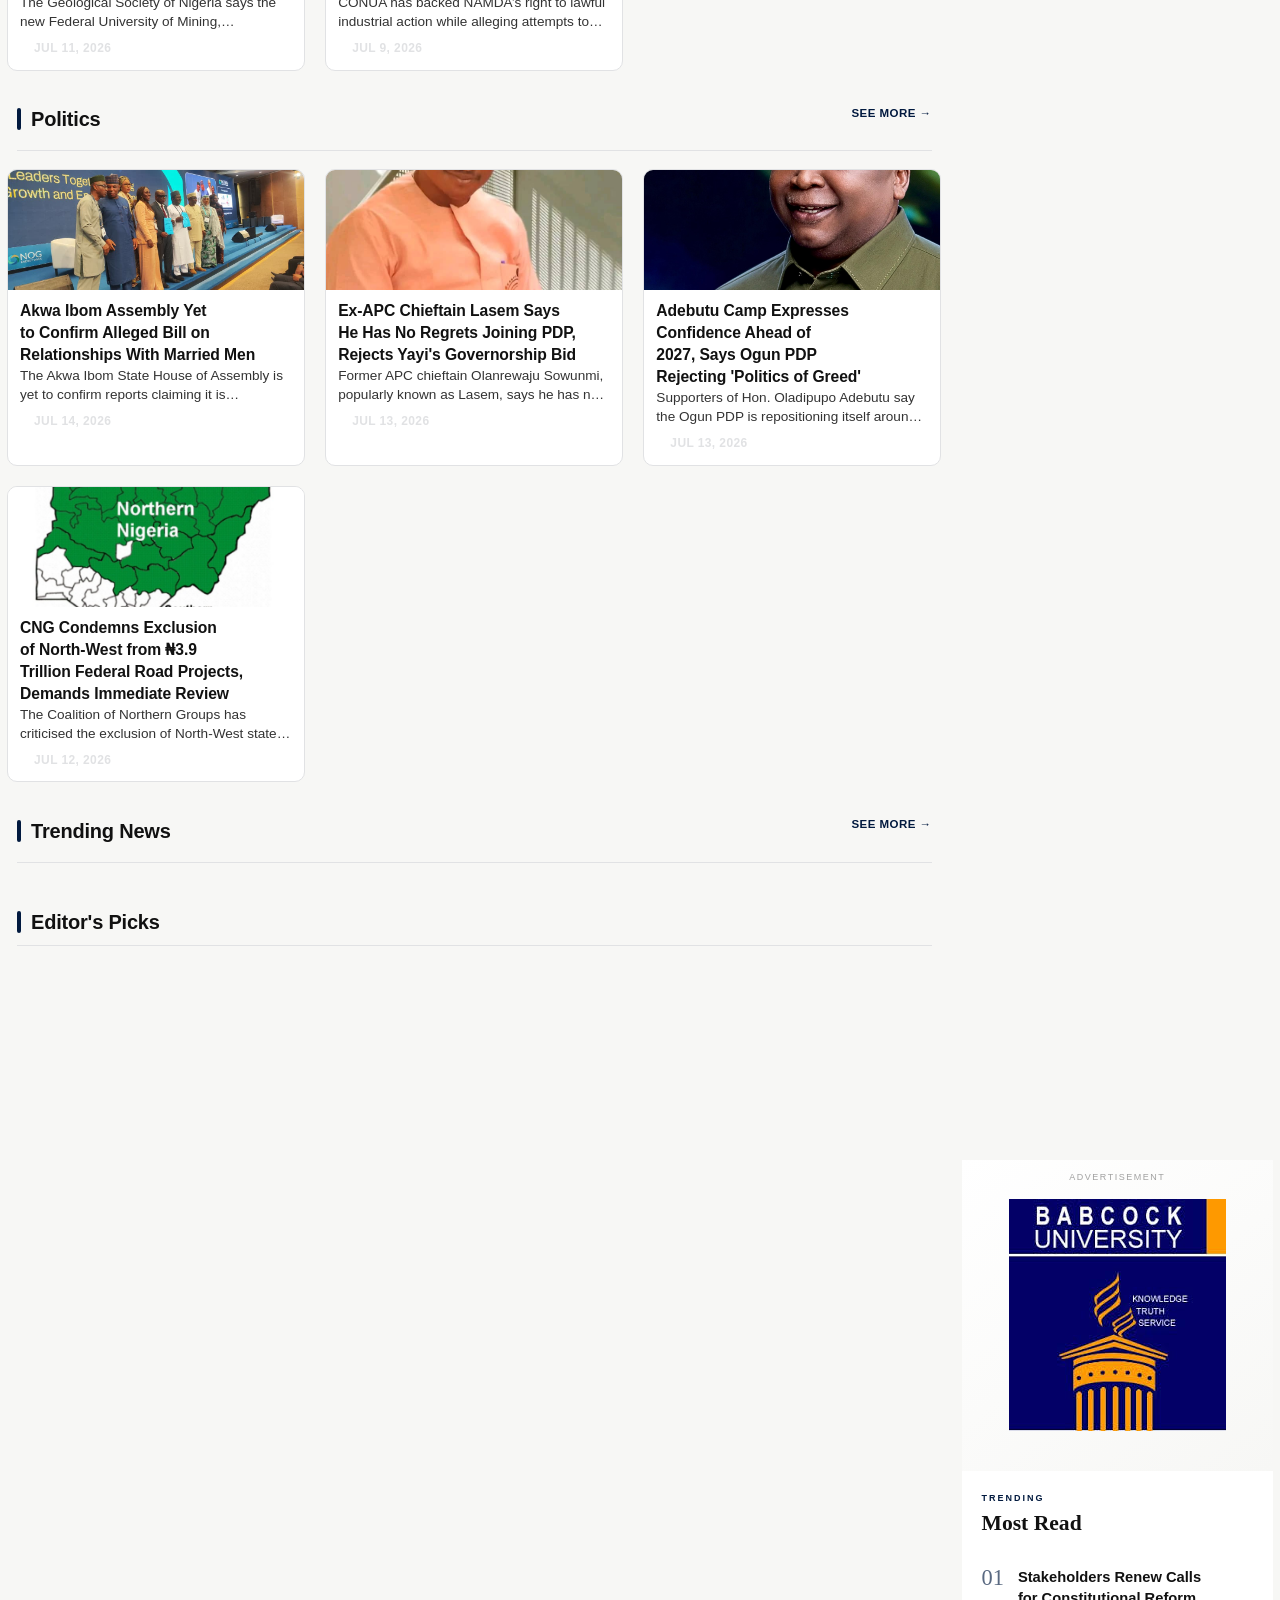
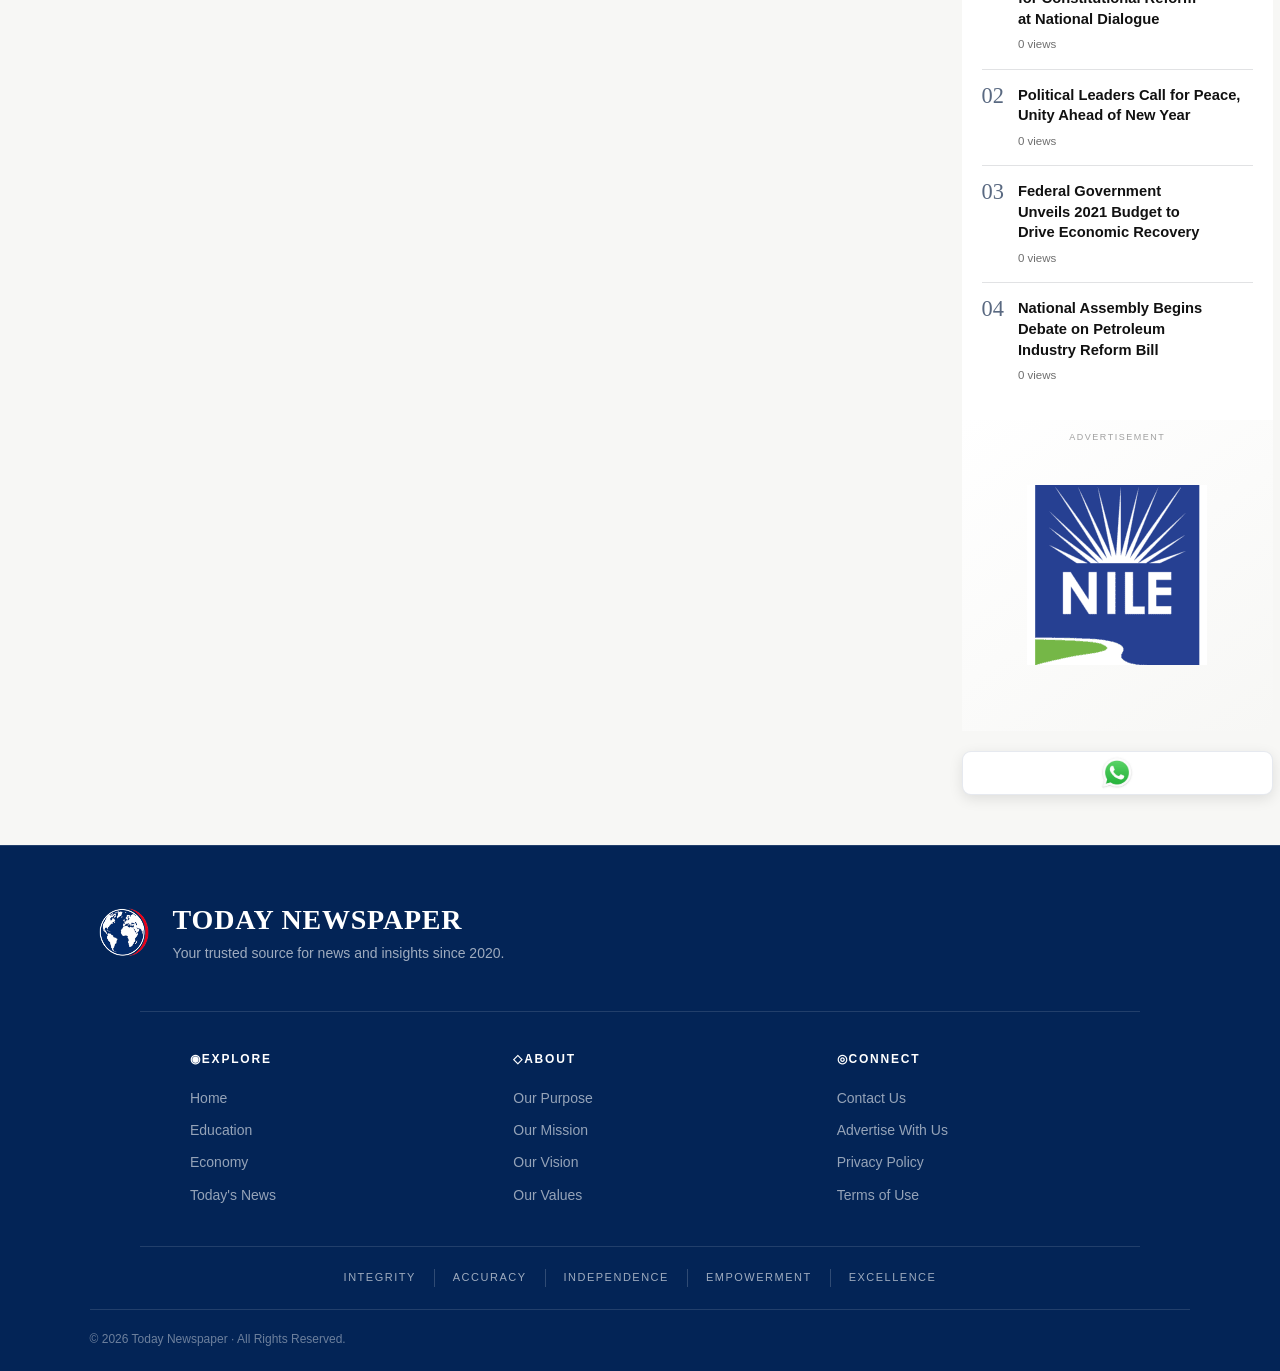
==== commit 70e93e3a: "update website" ====
--- a/index.html
+++ b/index.html
@@ -189,7 +189,7 @@
 
           <aside id="charityEvent"></aside>
 
-        <div class="mobile-sticky-area">
+            <div class="mobile-sticky-area">
 
             <div id="mobileAds" class="mobile-ads">
 
@@ -245,7 +245,7 @@
 
           </div>
 
-          </div>
+            </div>
         </div>
       </div>
     </main>
--- a/index.css
+++ b/index.css
@@ -3866,14 +3866,18 @@
     display:none;
   }
 
-  #mobileStickyPlaceholder{
+  .mobile-sticky-placeholder{
     width:100%;
+    height:0;
     margin:0;
     padding:0;
+    pointer-events:none;
     visibility:hidden;
-    pointer-events:none;
-    box-sizing:border-box;
-    }
+}
+
+.mobile-sticky-area.is-sticky + .mobile-sticky-placeholder{
+    height:var(--mobile-sticky-height);
+}
   /* =======================================================
      MOBILE AD GRID
      Natural display.
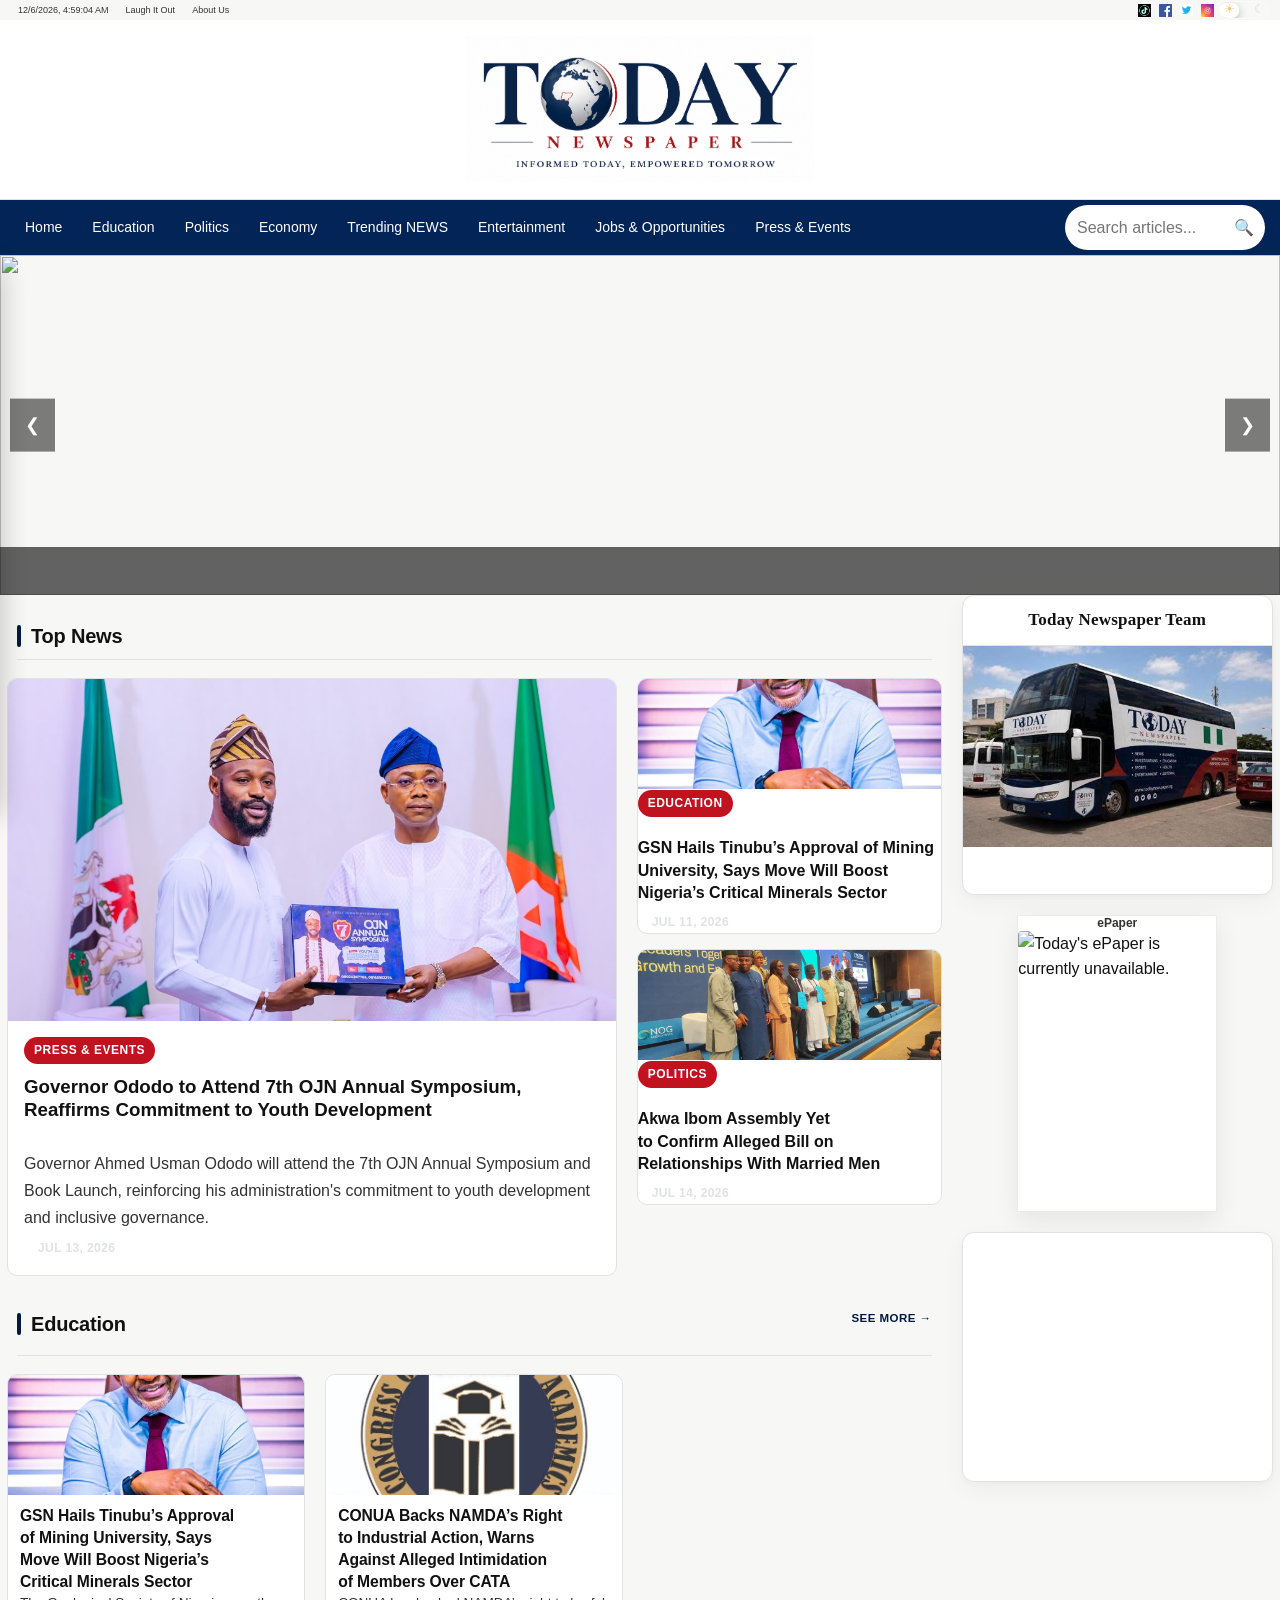
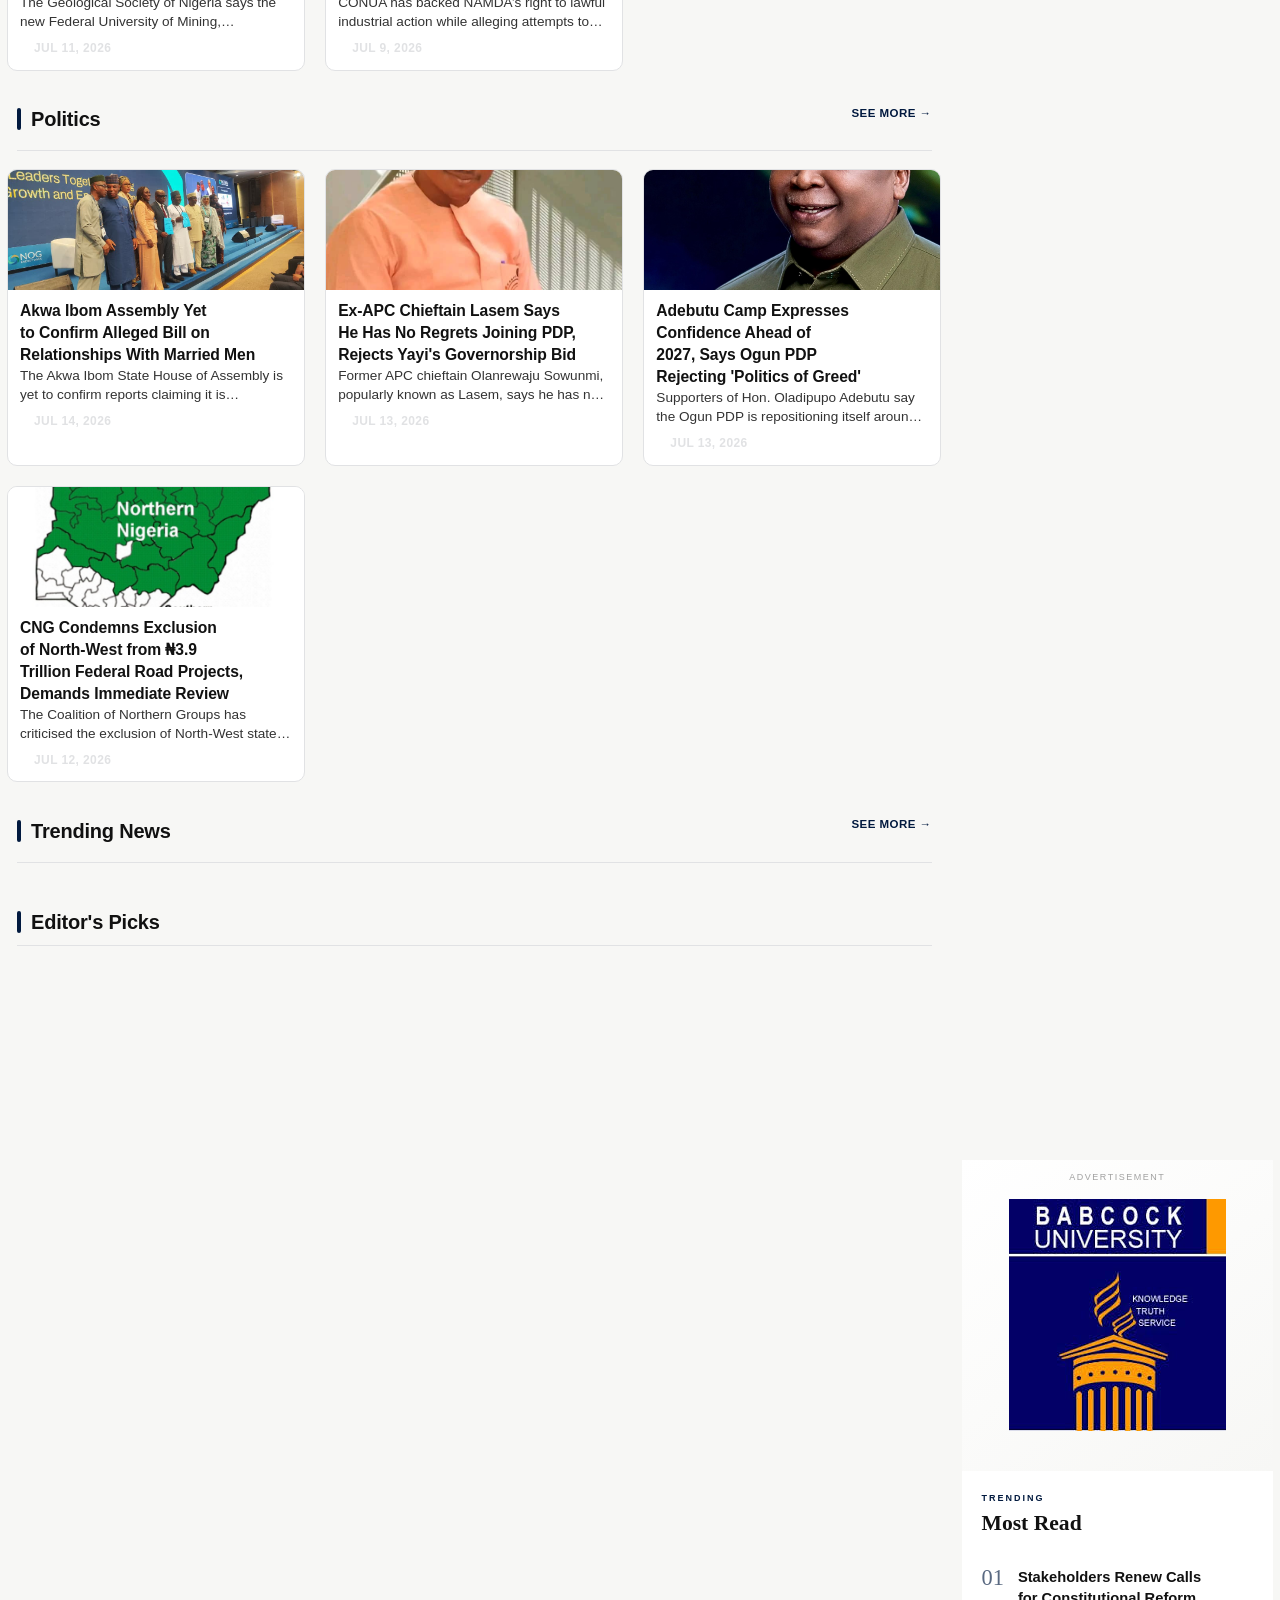
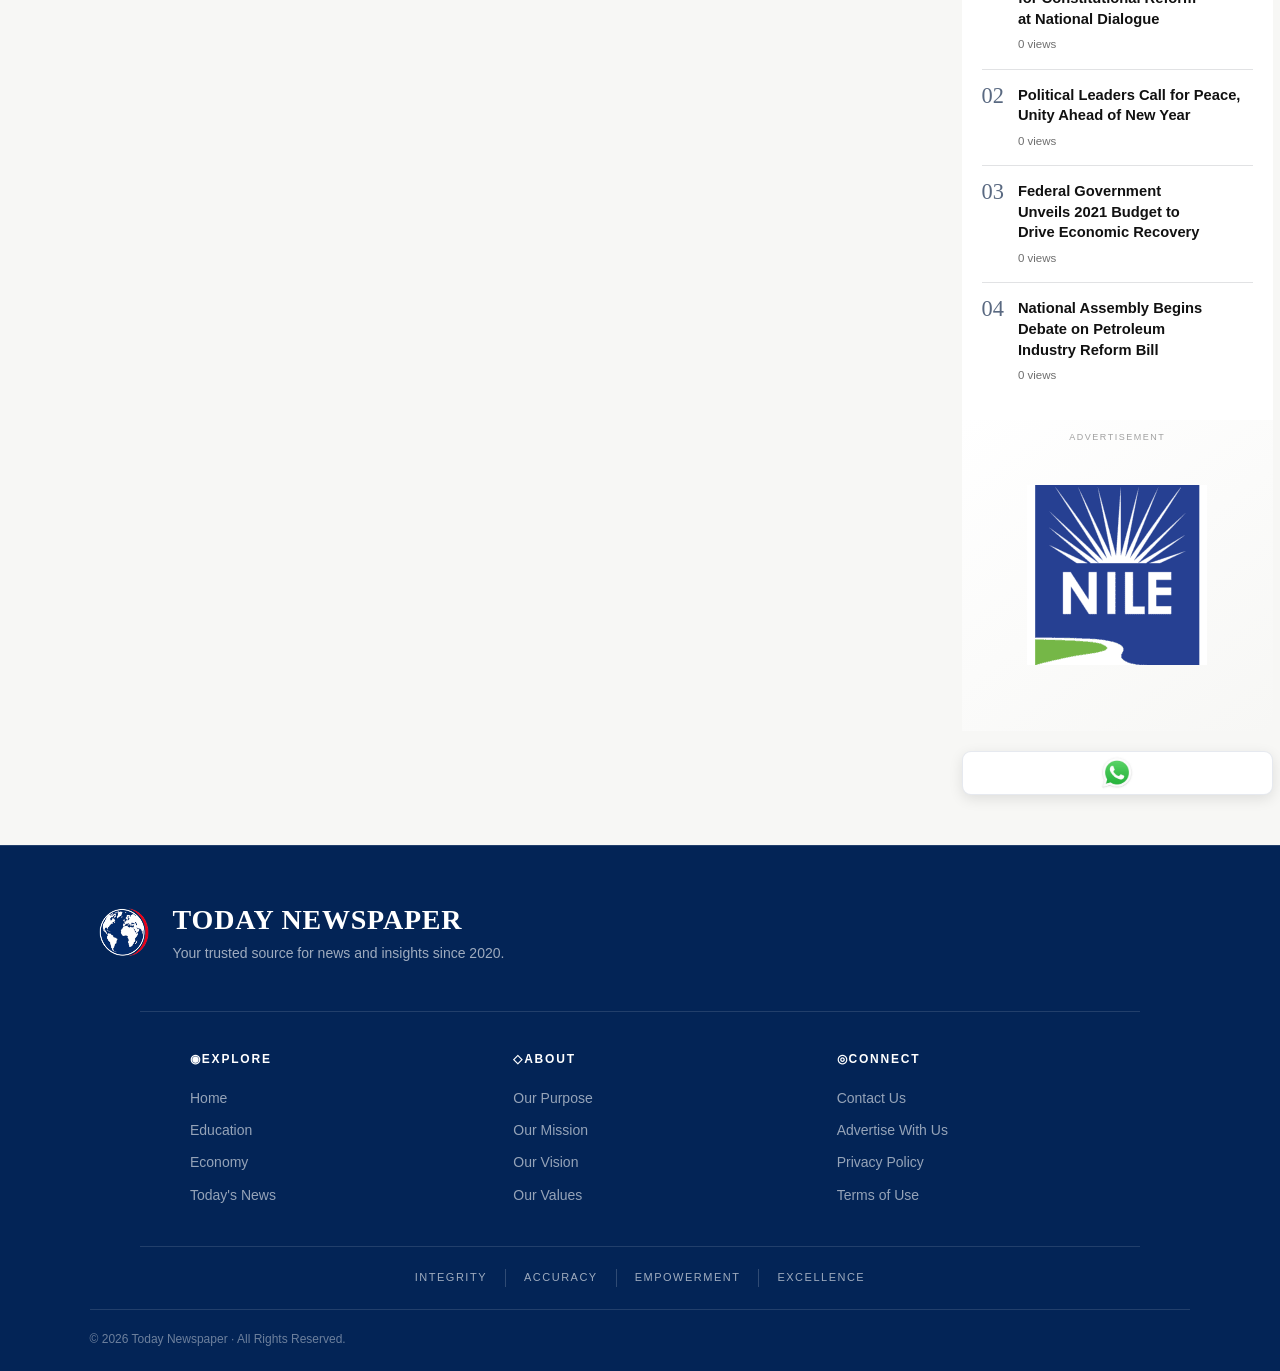
==== commit e2ef4b17: "update website" ====
--- a/index.html
+++ b/index.html
@@ -307,7 +307,6 @@
 
         <span>Integrity</span>
         <span>Accuracy</span>
-        <span>Independence</span>
         <span>Empowerment</span>
         <span>Excellence</span>
 
--- a/index.css
+++ b/index.css
@@ -701,7 +701,7 @@
   transform: translateX(-100%);
   transition: transform .35s ease;
 
-  z-index: 1001;
+  z-index: 10000;
 
   overflow-y: auto;
   max-height: calc(65vh - 20px);
@@ -1810,7 +1810,7 @@
     .epaper-modal-content {
         width: min(90vw, 480px);
 
-        max-height: calc(100dvh - 60px);
+        /*max-height: calc(100dvh - 60px);*/
     }
 }
 
@@ -3394,7 +3394,8 @@
   }
 
   .h2 a {
-    font-size: 11px;
+    font-size: 7px;
+
   }
 
 
@@ -3814,44 +3815,66 @@
      Only appears while sticky.
      ======================================================= */
 
-  .toggle-mobile-ads{
-    display:none;
-
+.toggle-mobile-ads{
+    position:relative;
+    display:flex;
     align-items:center;
     justify-content:center;
-
     width:100%;
-    height:24px;
-
+    height:26px;
     margin:0;
     padding:0;
-
     border:0;
     background:transparent;
-
+    cursor:pointer;
+    -webkit-tap-highlight-color:transparent;
+}
+
+.toggle-mobile-ads::before{
+    content:"";
+    position:absolute;
+    left:0;
+    right:0;
+    top:50%;
+    height:1px;
+}
+
+.toggle-mobile-ads span{
+    position:relative;
+    z-index:1;
+    display:flex;
+    align-items:center;
+    justify-content:center;
+    width:50px;
+    height:24px;
     color:var(--text-muted);
-
-    font-size:17px;
+    font-size:25px;
     line-height:1;
-
-    cursor:pointer;
-
-    box-sizing:border-box;
-
     transition:
-      color var(--transition),
-      opacity var(--transition);
-  }
-
-  .toggle-mobile-ads:hover{
+        color .2s ease,
+        border-color .2s ease,
+        background .2s ease,
+        transform .2s ease;
+}
+
+.toggle-mobile-ads:hover span{
     color:var(--primary);
-  }
-
-  .toggle-mobile-ads:focus-visible{
-    outline:2px solid var(--accent);
-    outline-offset:2px;
-    border-radius:4px;
-  }
+    border-color:var(--primary);
+    background:var(--surface);
+}
+
+.toggle-mobile-ads:active span{
+    transform:scale(.92);
+}
+
+.toggle-mobile-ads:focus-visible{
+    outline:none;
+}
+
+.toggle-mobile-ads:focus-visible span{
+    outline:2px solid var(--primary);
+    outline-offset:3px;
+}
 
 
   /* =======================================================
@@ -3934,22 +3957,15 @@
 
   .mobile-sticky-area .uniPub{
     width:100%;
-    max-width:100%;
-    min-width:0;
-
     aspect-ratio:1 / 1;
-
+    height:auto;
+    min-height:0;
     margin:0;
     padding:0;
-
     overflow:hidden;
-
+    box-sizing:border-box;
     border-radius:var(--radius-small);
-
-    box-sizing:border-box;
-
-    background:var(--surface);
-  }
+}
 
   .mobile-sticky-area .uniPub a{
     display:block;
@@ -4043,12 +4059,6 @@
     border:1px solid var(--border);
     border-radius:var(--radius);
 
-    background:color-mix(
-      in srgb,
-      var(--surface) 94%,
-      transparent
-    );
-
     box-shadow:
       0 -6px 24px rgba(0,0,0,.10);
 
@@ -4067,6 +4077,7 @@
 
   .mobile-sticky-area.is-sticky .uniPub{
     border-radius:6px;
+    aspect-ratio: 1 / 1;
   }
 
 
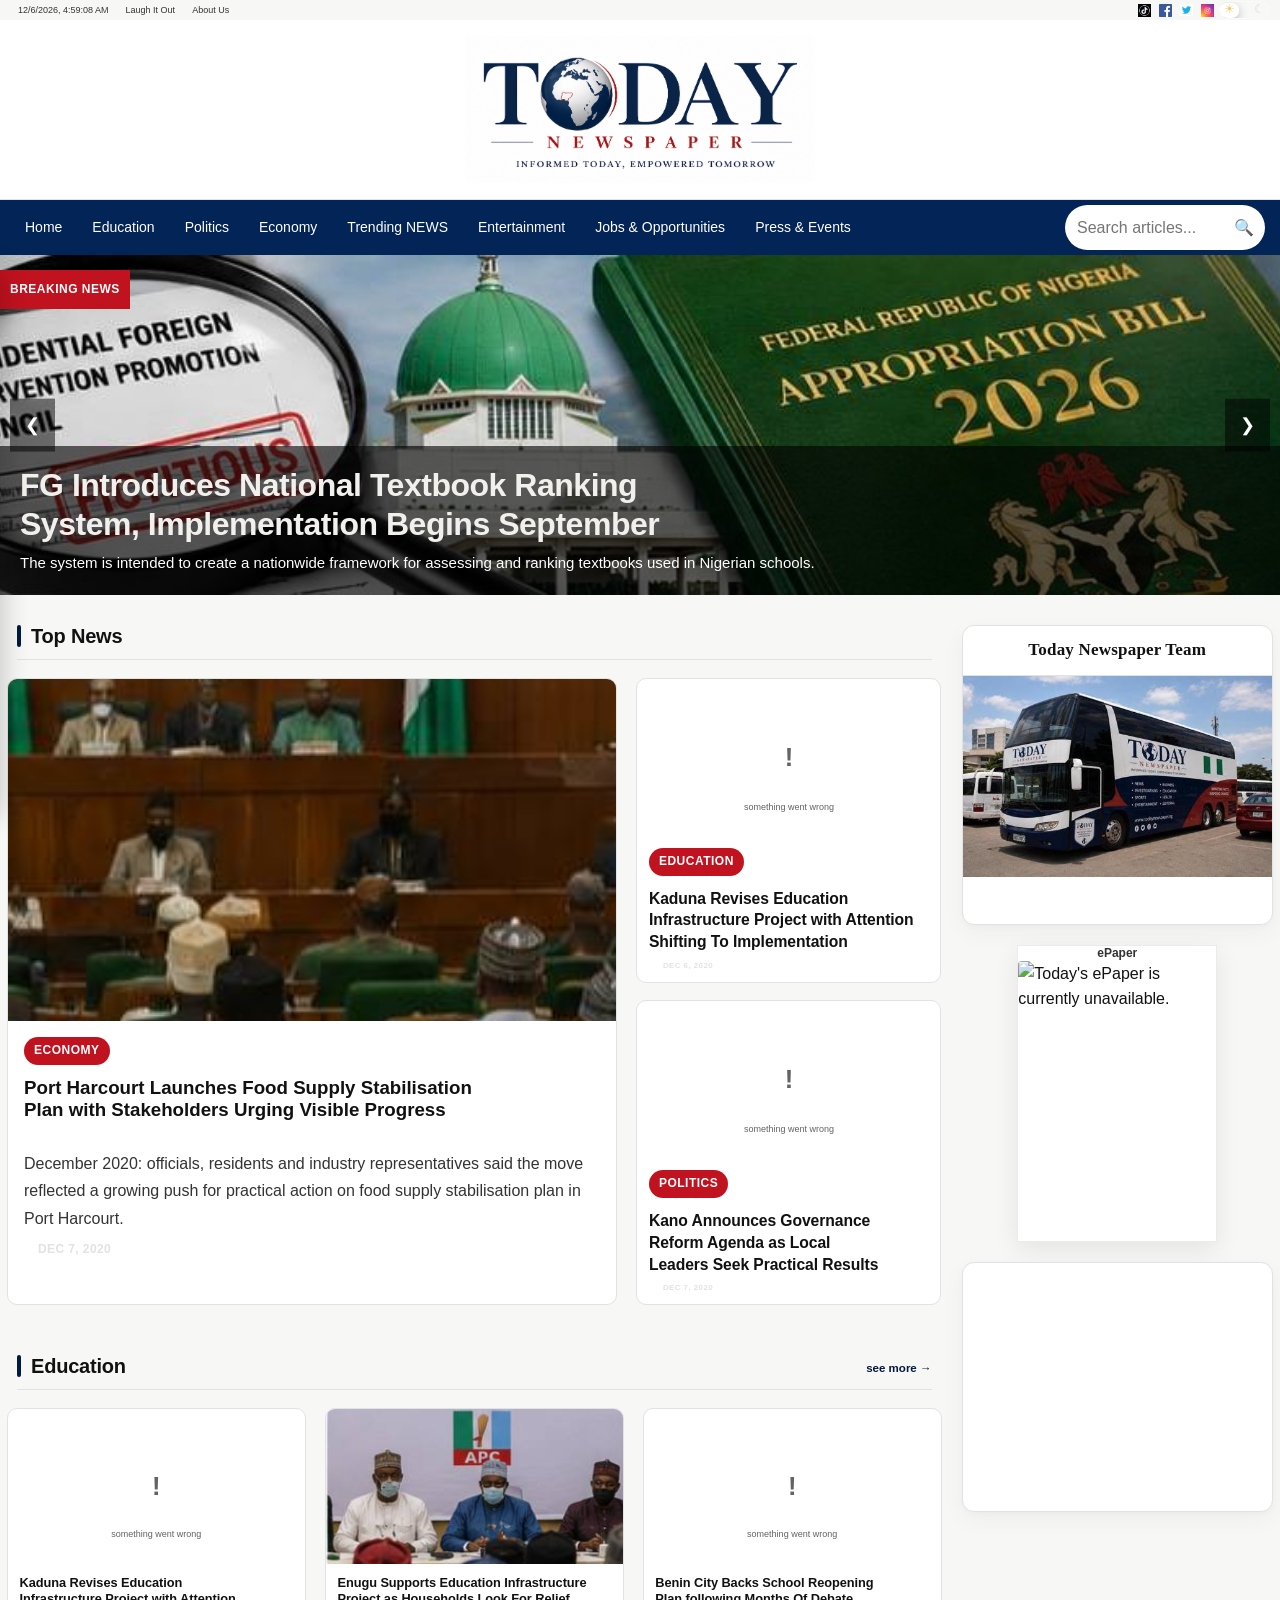
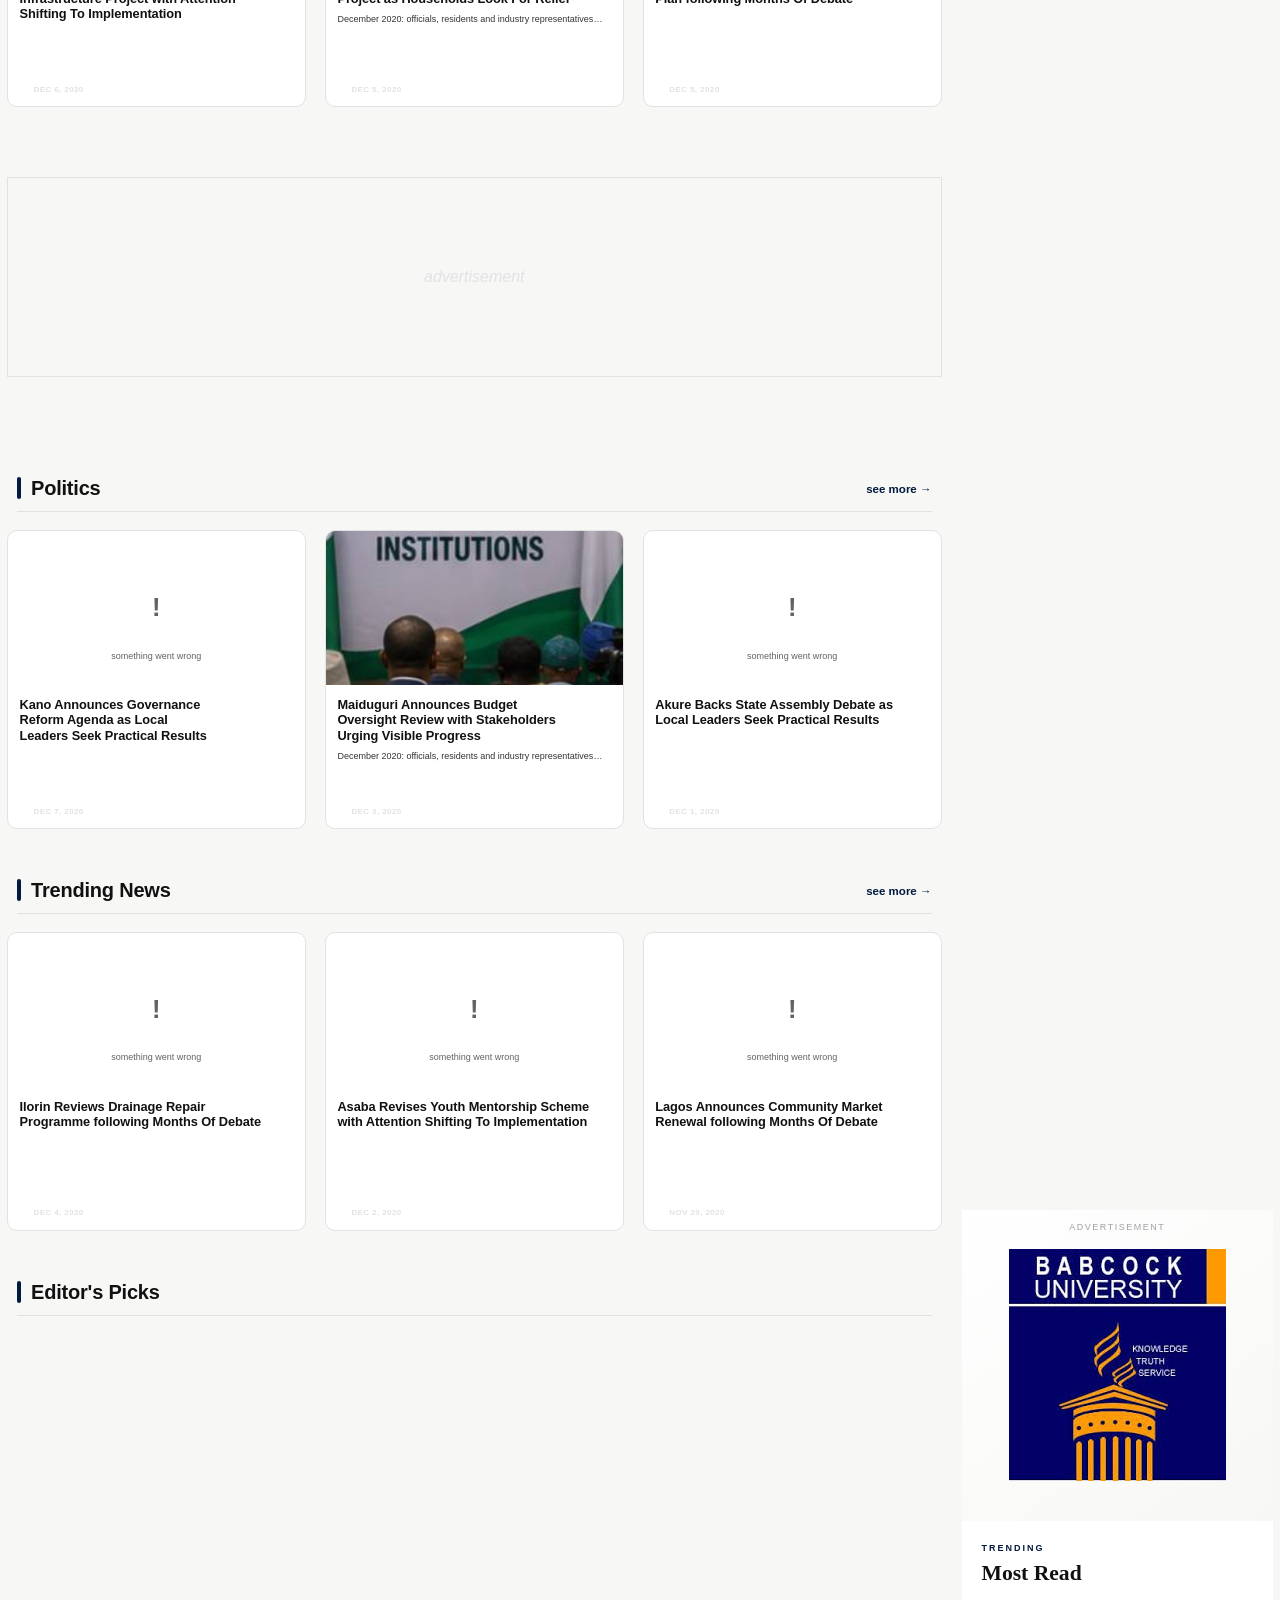
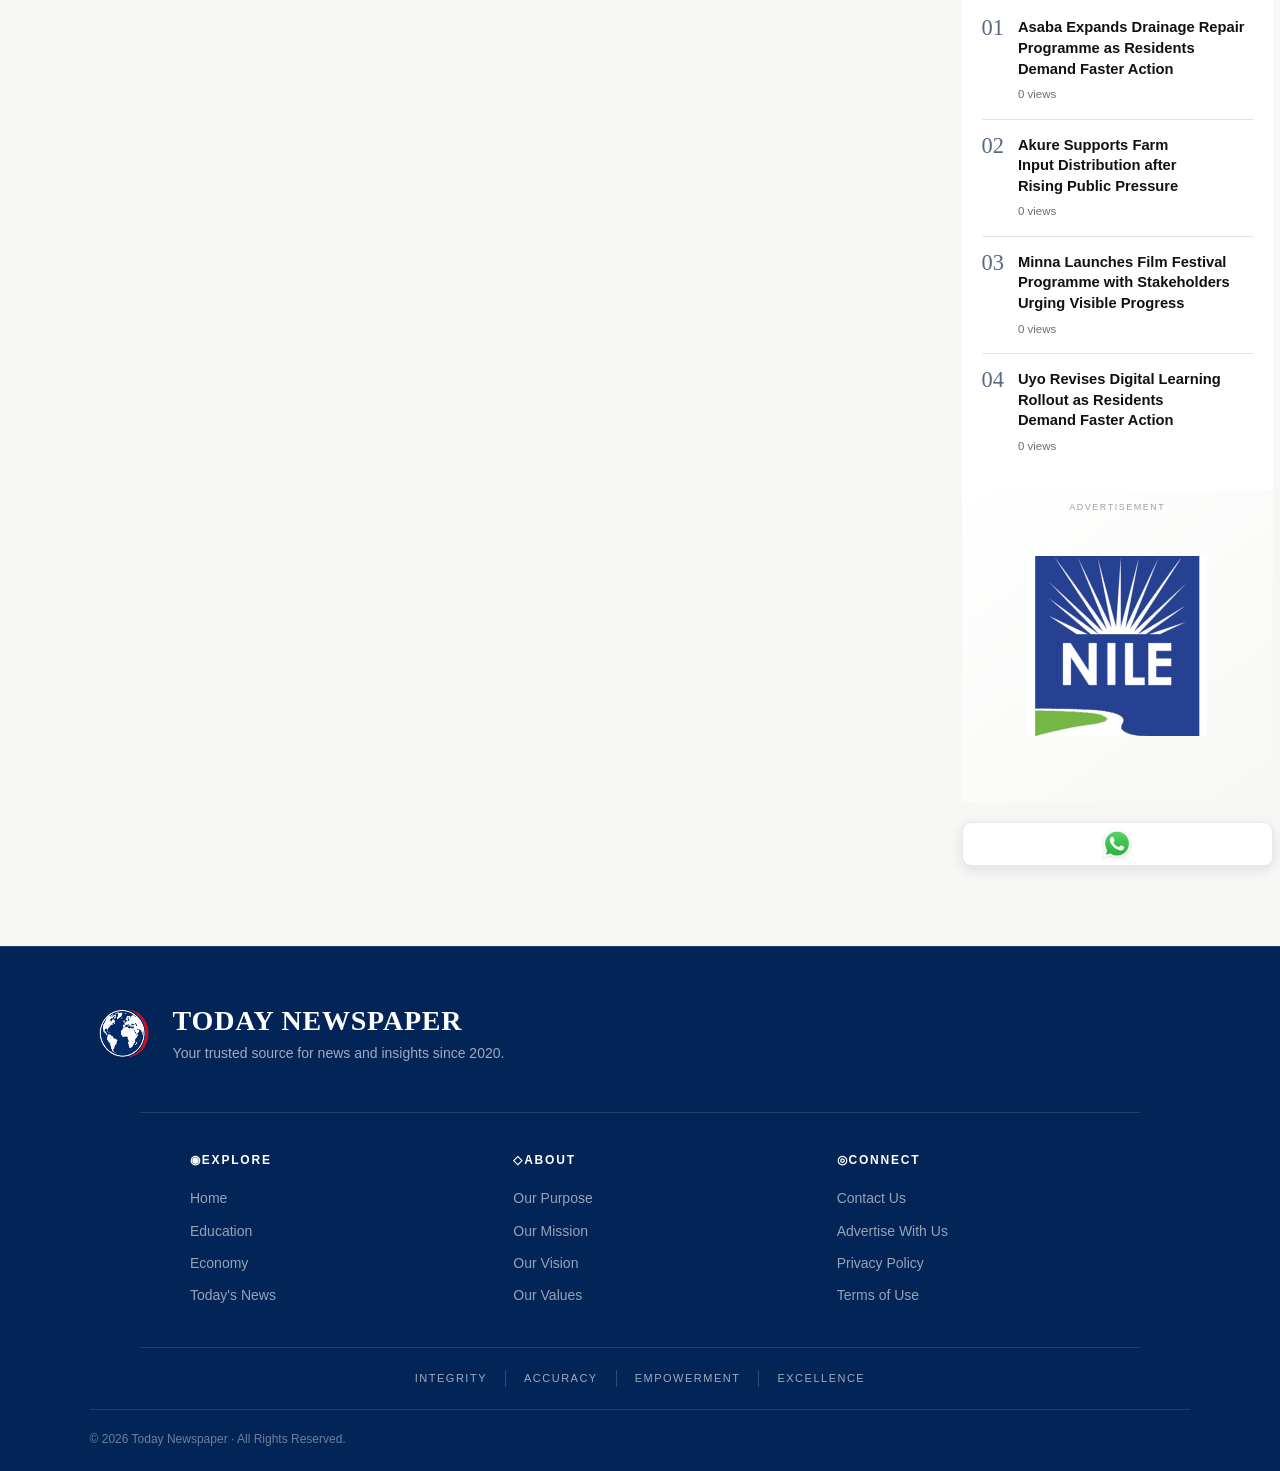
==== commit 942e0ed3: "update website" ====
--- a/index.html
+++ b/index.html
@@ -117,9 +117,10 @@
     </div>
     <div>
 
-      <div class="slider" id="slider">
-
-        <img id="slide" src="https://elements-resized.envatousercontent.com/envato-dam-assets-production/46fc6827-980d-491d-b4ca-429a0281d76f/fddcef10-fa33-44b2-86c8-30615c6f0fa8.jpg?w=1600&cf_fit=scale-down&mark-alpha=18&mark=https%3A%2F%2Felements-assets.envato.com%2Fstatic%2Fwatermark4.png&q=85&format=auto&s=21ee1801dc9e6e3a434ea905ee9cbae18487415953dc1f7963d9b16eea4b225d">
+            <div class="slider" id="slider">
+
+        <img id="slide" src="slider/bnimage1.png">
+        <span class="categoryTag" id="categoryTag"></span>
 
         <div class="headline">
           <h1 id="title"></h1>
@@ -144,21 +145,26 @@
           <section>
             <div class="h2">
             <h2> Education </h2>
-            <p><a href="navpages/education.html">see more →</a></p>
+            <span><a href="navpages/education.html">see more →</a></span>
             </div>
             <div class="grid" id="newsGridEducation"></div>
           </section>
+
+          <section class="ads" id="ads">
+            <a href="navpages/about.html#contactUs">advertisement</a>
+          </section>
+
           <section>
             <div class="h2">
             <h2> Politics </h2>
-            <p><a href="navpages/politics.html">see more →</a></p>
+            <span><a href="navpages/politics.html">see more →</a></span>
             </div>
             <div class="grid" id="newsGridPolitics"></div>
           </section>
           <section>
             <div class="h2">
             <h2> Trending News </h2>
-            <p><a href="navpages/today.html">see more →</a></p>
+            <span><a href="navpages/today.html">see more →</a></span>
             </div>
             <div class="grid" id="newsGridToday"></div>
 
--- a/index.css
+++ b/index.css
@@ -114,19 +114,18 @@
      BRAND
      ------------------------- */
 
-  --primary: #0b2856;
-  --primary-dark: #061a38;
+  --primary: #0c2955;
+  --primary-dark: #d8b56a;
 
   --accent: #d8b56a;
   --accent-dark: #b89554;
-
 
   /* -------------------------
      BACKGROUNDS
      ------------------------- */
 
   --background: #111b26;
-  --surface: #162330;
+  --surface: #020c17;
   --surface-soft: #1c2a38;
 
 
@@ -271,7 +270,39 @@
 p {
   margin-top: 0;
 }
-
+#aboutContainer p{
+  color: var(--text-secondary) !important;
+}
+
+#aboutContainer{
+  margin: auto;
+  padding: 20px;
+  text-align: justify;
+}
+
+#ads {
+    display: flex;
+    justify-content: center;
+    align-items: center;
+    animation: adsBlink 1.8s ease-in-out infinite;
+
+}
+
+#ads a {
+    display: inline-block;
+    color: var(--border);
+    font-style: italic;
+}
+
+@keyframes adsBlink {
+    0%, 100% {
+        opacity: 1;
+    }
+
+    50% {
+        opacity: 0.35;
+    }
+}
 
 /* =========================================================
    DARK MODE TRANSITIONS
@@ -491,11 +522,23 @@
 }
 
 .container {
+    display: flex;
+    flex-direction: column;
+
+    width: 100%;
     min-width: 0;
+
+    box-sizing: border-box;
+
+    gap: 20px;
+
+    /* Allows the JS-calculated height to work properly */
+    min-height: 0;
 }
 
 .aside {
     min-width: 0;
+    margin: 30px 0;
 }
 
 /*-----3. HEADER------*/
@@ -771,8 +814,8 @@
 }
 /*-----5. SLIDER------*/
 
-.slider{
-  position: relative;
+#slider{
+  position: relative !important;
   width: 100%;
   height: 340px;
   overflow: hidden;
@@ -838,7 +881,79 @@
 #next{
   right: 10px;
 }
+
 /*-----6. CARDS------*/
+
+/* =========================================
+   FAILED IMAGE — NATURAL EMPTY STATE
+   ========================================= */
+
+.card.image-error {
+    position: relative;
+}
+
+
+/* Hide the broken image without
+   changing the image area */
+.card.image-error > img {
+    visibility: hidden;
+}
+
+
+/* =========================================
+   ERROR ICON
+   ========================================= */
+
+.card.image-error::before {
+
+    content: "!";
+
+    position: absolute;
+
+    top: 26%;
+    left: 50%;
+
+    transform: translate(-50%, -50%);
+
+    font-size: clamp(22px, 2vw, 32px);
+
+    font-weight: 700;
+
+    line-height: 1;
+
+    opacity: 0.65;
+
+    pointer-events: none;
+}
+
+
+/* =========================================
+   ERROR MESSAGE
+   ========================================= */
+
+.card.image-error::after {
+
+    content: "something went wrong";
+
+    position: absolute;
+
+    top: 42%;
+    left: 50%;
+
+    transform: translate(-50%, -50%);
+
+    width: 75%;
+
+    text-align: center;
+
+    font-size: clamp(9px, 0.7vw, 11px);
+
+    line-height: 1.35;
+
+    opacity: 0.65;
+
+    pointer-events: none;
+}
 
 /* Base Card */
 
@@ -994,7 +1109,7 @@
 }
 
 
-/* Side Card */
+/* Side Card*/
 
 .side-card {
   background: var(--surface);
@@ -1349,8 +1464,7 @@
 
   font-size: .72rem;
   font-weight: 600;
-  letter-spacing: .04em;
-  text-transform: uppercase;
+  letter-spacing: 0em;
 
   text-decoration: none;
 
@@ -3271,6 +3385,7 @@
 
     justify-content: flex-start;
     align-items: center;
+    text-align: center;
 
     gap: 0;
   }
@@ -3320,6 +3435,14 @@
   font-weight: 600;
   letter-spacing: .5px;
   text-transform: uppercase;
+}
+#categoryTag{
+  border-radius: 0;
+  position: absolute;
+  top: 15px;
+  left: 0;
+  text-align: center;
+  padding: 10px;
 }
 /*-----14. RESPONSIVE------*/
 
@@ -3378,6 +3501,7 @@
   .h2 {
     margin: 22px 6px 14px;
     padding-bottom: 8px;
+    justify-content: space-between;
   }
 
   .h2 h2 {
@@ -3393,9 +3517,10 @@
     height: 18px;
   }
 
-  .h2 a {
-    font-size: 7px;
-
+  .h2 span {
+    display: inline;
+    font-size: 8px;
+    width: 50px;
   }
 
 
@@ -3650,6 +3775,11 @@
     font-size:12px;
     line-height:1.6;
   }
+  #newsGridEditor .grid{
+    display: grid;
+    grid-template-columns:1fr;
+    gap: 20px;
+  }
 }
 
 /* Small Phone */
@@ -3675,6 +3805,7 @@
   .hero-card img{
     height:170px;
   }
+  
 }
 
 
@@ -3850,6 +3981,7 @@
     color:var(--text-muted);
     font-size:25px;
     line-height:1;
+    background: transparent;
     transition:
         color .2s ease,
         border-color .2s ease,
@@ -4180,3 +4312,388 @@
   }
 }
 
+/* =========================================
+   ADAPTIVE DESKTOP ARTICLE GRID
+   ========================================= */
+
+@media (min-width: 901px) {
+
+    /* =========================================
+       ARTICLE GRID
+       ========================================= */
+
+    #newsGridEducation, #newsGridPolitics, #newsGridToday, #newsGridEditor {
+        display: grid;
+
+        gap: clamp(14px, 1.5vw, 22px);
+
+        width: 100%;
+    }
+
+
+    /* =========================================
+       GRID VARIATIONS
+       ========================================= */
+
+    #newsGridEducation.grid-1, #newsGridPolitics.grid-1, #newsGridToday.grid-1, #newsGridEditor.grid-1 {
+        grid-template-columns: 1fr;
+    }
+
+    #newsGridEducation.grid-2, #newsGridPolitics.grid-2, #newsGridToday.grid-2, #newsGridEditor.grid-2 {
+        grid-template-columns: repeat(2, minmax(0, 1fr));
+    }
+
+    #newsGridEducation.grid-3, #newsGridPolitics.grid-3, #newsGridToday.grid-3, #newsGridEditor.grid-3 {
+        grid-template-columns: repeat(3, minmax(0, 1fr));
+    }
+
+    #newsGridEducation.grid-4, #newsGridPolitics.grid-4, #newsGridToday.grid-4, #newsGridEditor.grid-4 {
+        grid-template-columns: repeat(4, minmax(0, 1fr));
+    }
+
+    #newsGridEducation.grid-5, #newsGridPolitics.grid-5, #newsGridToday.grid-5, #newsGridEditor.grid-5 {
+        grid-template-columns: repeat(5, minmax(0, 1fr));
+    }
+
+    #newsGridEducation.grid-6, #newsGridPolitics.grid-6, #newsGridToday.grid-6, #newsGridEditor.grid-6 {
+        grid-template-columns: repeat(3, minmax(0, 1fr));
+    }
+
+    #newsGridEducation.grid-7, #newsGridPolitics.grid-7, #newsGridToday.grid-7, #newsGridEditor.grid-7 {
+        grid-template-columns: repeat(4, minmax(0, 1fr));
+    }
+
+    #newsGridEducation.grid-8, #newsGridPolitics.grid-8, #newsGridToday.grid-8, #newsGridEditor.grid-8 {
+        grid-template-columns: repeat(4, minmax(0, 1fr));
+    }
+
+
+    /* =========================================
+       WHOLE CARD — SQUARE
+       ========================================= */
+
+    #newsGridEducation .card, #newsGridPolitics .card, #newsGridToday .card, #newsGridEditor .card {
+
+        width: 100%;
+
+        aspect-ratio: 1 / 1;
+
+        min-width: 0;
+        min-height: 0;
+
+        display: flex;
+        flex-direction: column;
+
+        overflow: hidden;
+
+        box-sizing: border-box;
+    }
+
+
+    /* =========================================
+       IMAGE
+       ========================================= */
+
+    #newsGridEducation .card > img, #newsGridPolitics .card > img, #newsGridToday .card > img, #newsGridEditor .card > img {
+
+        width: 100%;
+
+        /*
+         * The image occupies part of
+         * the square card.
+         */
+        height: 52%;
+
+        flex-shrink: 0;
+
+        object-fit: cover;
+
+        display: block;
+    }
+
+
+    /* =========================================
+       CONTENT
+       ========================================= */
+
+    #newsGridEducation .cardContent, #newsGridPolitics .cardContent, #newsGridToday .cardContent, #newsGridEditor .cardContent {
+
+        flex: 1;
+
+        min-height: 0;
+        min-width: 0;
+
+        display: flex;
+        flex-direction: column;
+
+        padding:
+            clamp(8px, 0.9vw, 14px);
+    }
+
+
+    /* =========================================
+       HEADLINE
+       ========================================= */
+
+    #newsGridEducation .cardContent h3, #newsGridPolitics .cardContent h3, #newsGridToday .cardContent h3, #newsGridEditor .cardContent h3 {
+
+        margin: 0;
+
+        font-size:
+            clamp(10px, 1vw, 15px);
+
+        line-height: 1.2;
+
+        display: -webkit-box;
+
+        -webkit-box-orient: vertical;
+        -webkit-line-clamp: 3;
+
+        overflow: hidden;
+    }
+
+
+    /* =========================================
+       SUMMARY
+       ========================================= */
+
+    #newsGridEducation .cardContent p, #newsGridPolitics .cardContent p, #newsGridToday .cardContent p, #newsGridEditor .cardContent p {
+
+        margin:
+            clamp(5px, 0.6vw, 8px)
+            0;
+
+        font-size:
+            clamp(9px, 0.7vw, 10px);
+
+        line-height: 1.2;
+
+        display: -webkit-box;
+
+        -webkit-box-orient: vertical;
+        -webkit-line-clamp: 1;
+
+        overflow: hidden;
+    }
+
+
+    /* =========================================
+       DATE
+       ========================================= */
+
+    #newsGridEducation .cardContent .date, #newsGridPolitics .cardContent .date, #newsGridToday .cardContent .date, #newsGridEditor .cardContent .date {
+
+        margin-top: auto;
+
+        font-size:
+            clamp(8px, 0.6vw, 10px);
+
+        line-height: 1.2;
+
+        flex-shrink: 0;
+    }
+    #newsGridEditor .categoryTag{
+      position: absolute;
+      top: 45%;
+      left: 5px;
+        margin-top: 0;
+        font-size:
+            clamp(8px, 0.6vw, 10px);
+
+        line-height: 1;
+
+        flex-shrink: 0;
+    }
+
+}
+@media (min-width: 901px) {
+
+    /* =========================================
+       TOP NEWS
+       ========================================= */
+
+    #topnewsGrid {
+        display: grid;
+
+        grid-template-columns:
+            minmax(0, 2fr)
+            minmax(0, 1fr);
+
+        gap: clamp(14px, 1.5vw, 22px);
+
+        width: 100%;
+    }
+
+
+    /* =========================================
+       SIDE NEWS — ONE COLUMN
+       ========================================= */
+
+    #topnewsGrid .side-news {
+        display: grid;
+
+        grid-template-columns: 1fr;
+
+        gap: clamp(10px, 1.5vw, 17px);
+
+        width: 100%;
+
+        min-width: 0;
+    }
+
+
+    /* =========================================
+       SIDE CARD — SAME CARD SYSTEM
+       ========================================= */
+
+    #topnewsGrid .side-card {
+
+        width: 100%;
+
+        aspect-ratio: 1 / 1;
+
+        min-width: 0;
+        min-height: 0;
+
+        display: flex;
+        flex-direction: column;
+
+        overflow: hidden;
+
+        box-sizing: border-box;
+    }
+
+
+    /* =========================================
+       SIDE CARD IMAGE
+       ========================================= */
+
+    #topnewsGrid .side-card > img {
+
+        width: 100%;
+
+        height: 52%;
+
+        flex-shrink: 0;
+
+        object-fit: cover;
+
+        display: block;
+    }
+
+
+    /* =========================================
+       SIDE CARD CONTENT
+       ========================================= */
+
+    #topnewsGrid .side-card > div {
+
+        flex: 1;
+
+        min-width: 0;
+        min-height: 0;
+
+        display: flex;
+        flex-direction: column;
+
+        padding: clamp(8px, 0.9vw, 14px);
+    }
+
+
+    /* =========================================
+       SIDE CARD HEADLINE
+       ========================================= */
+
+    #topnewsGrid .side-card h4 {
+
+        margin: 0;
+
+        font-size: clamp(10px, 1vw, 15px);
+
+        line-height: 1.2;
+
+        display: -webkit-box;
+
+        -webkit-box-orient: vertical;
+        -webkit-line-clamp: 2;
+
+        overflow: hidden;
+    }
+
+
+    /* =========================================
+       SIDE CARD DATE
+       ========================================= */
+
+    #topnewsGrid .side-card .date {
+
+        margin-top: auto;
+
+        font-size: clamp(8px, 0.6vw, 10px);
+
+        line-height: 1.2;
+
+        flex-shrink: 0;
+    }
+
+}
+
+.ads{
+  width: 100%;
+  height: 200px;
+  border: 1px solid var(--border);
+  margin: 50px 0;
+}
+     /* POPUP WINDOW */
+      .popup2{
+        display: none;
+      }
+      .popup, .popup2{
+        position:fixed;
+        top:50%;
+        left:50%;
+        transform:translate(-50%,-50%);
+        background: var(--background);
+        padding:25px;
+        border-radius:12px;
+        box-shadow:0 4px 15px rgba(0,0,0,0.3);
+        display:none;
+        text-align:center;
+        width:300px;
+        z-index:2000;
+      }
+
+      .popup button, popup2 button{
+        margin-top:15px;
+        padding:8px 15px;
+        border:none;
+        background: var(--primary);
+        color: var(--text-light);
+        border-radius:5px;
+        cursor:pointer;
+      }
+      /* Popup box */
+      .popup-content{
+        background: var(--background);
+        width: 300px;
+        padding: 2px;
+        border-radius: 10px;
+        position: relative;
+      }
+
+      /* Close button */
+      .close{
+        position: absolute;
+        top: 5px;
+        right: 5px;
+        font-size: 25px;
+        cursor: pointer;
+      }
+      a{
+        text-decoration: none;
+        color: var(--text);
+      }
+
+      .about-us{
+        padding: 10px;
+      }
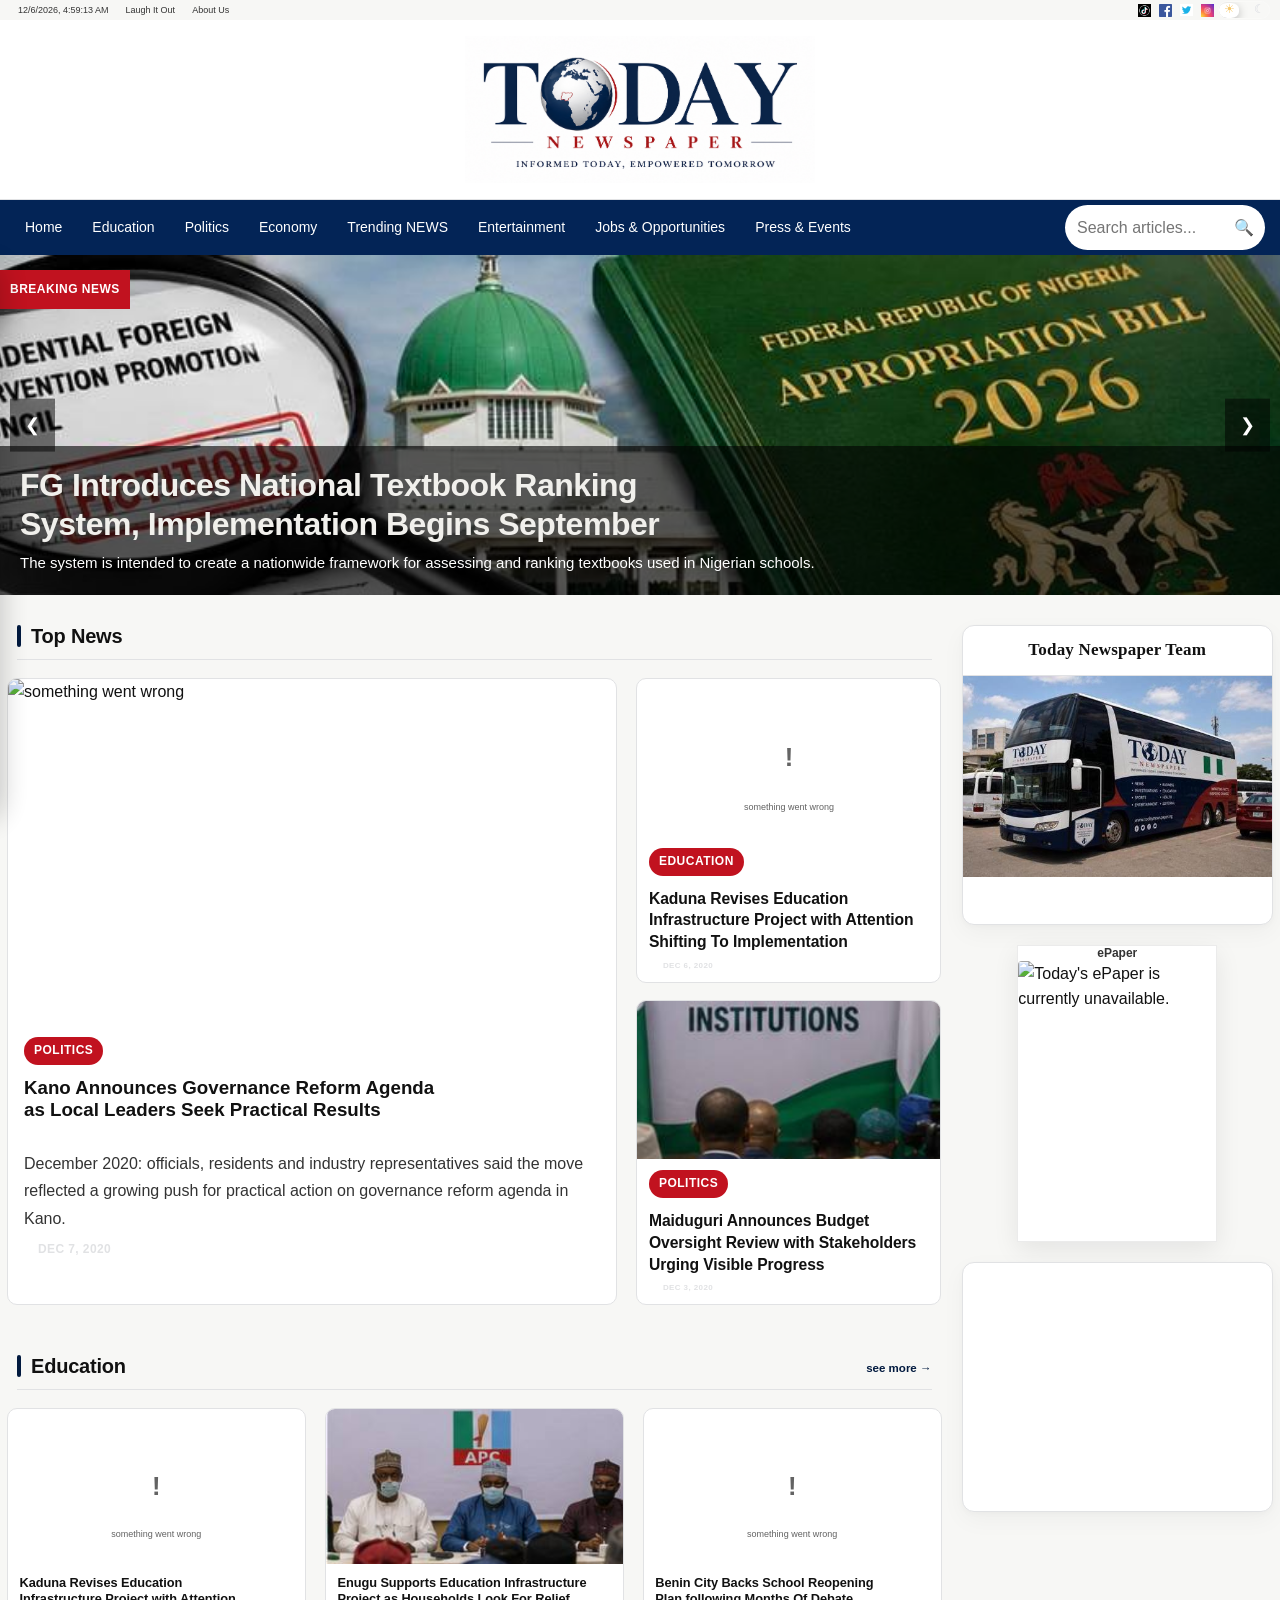
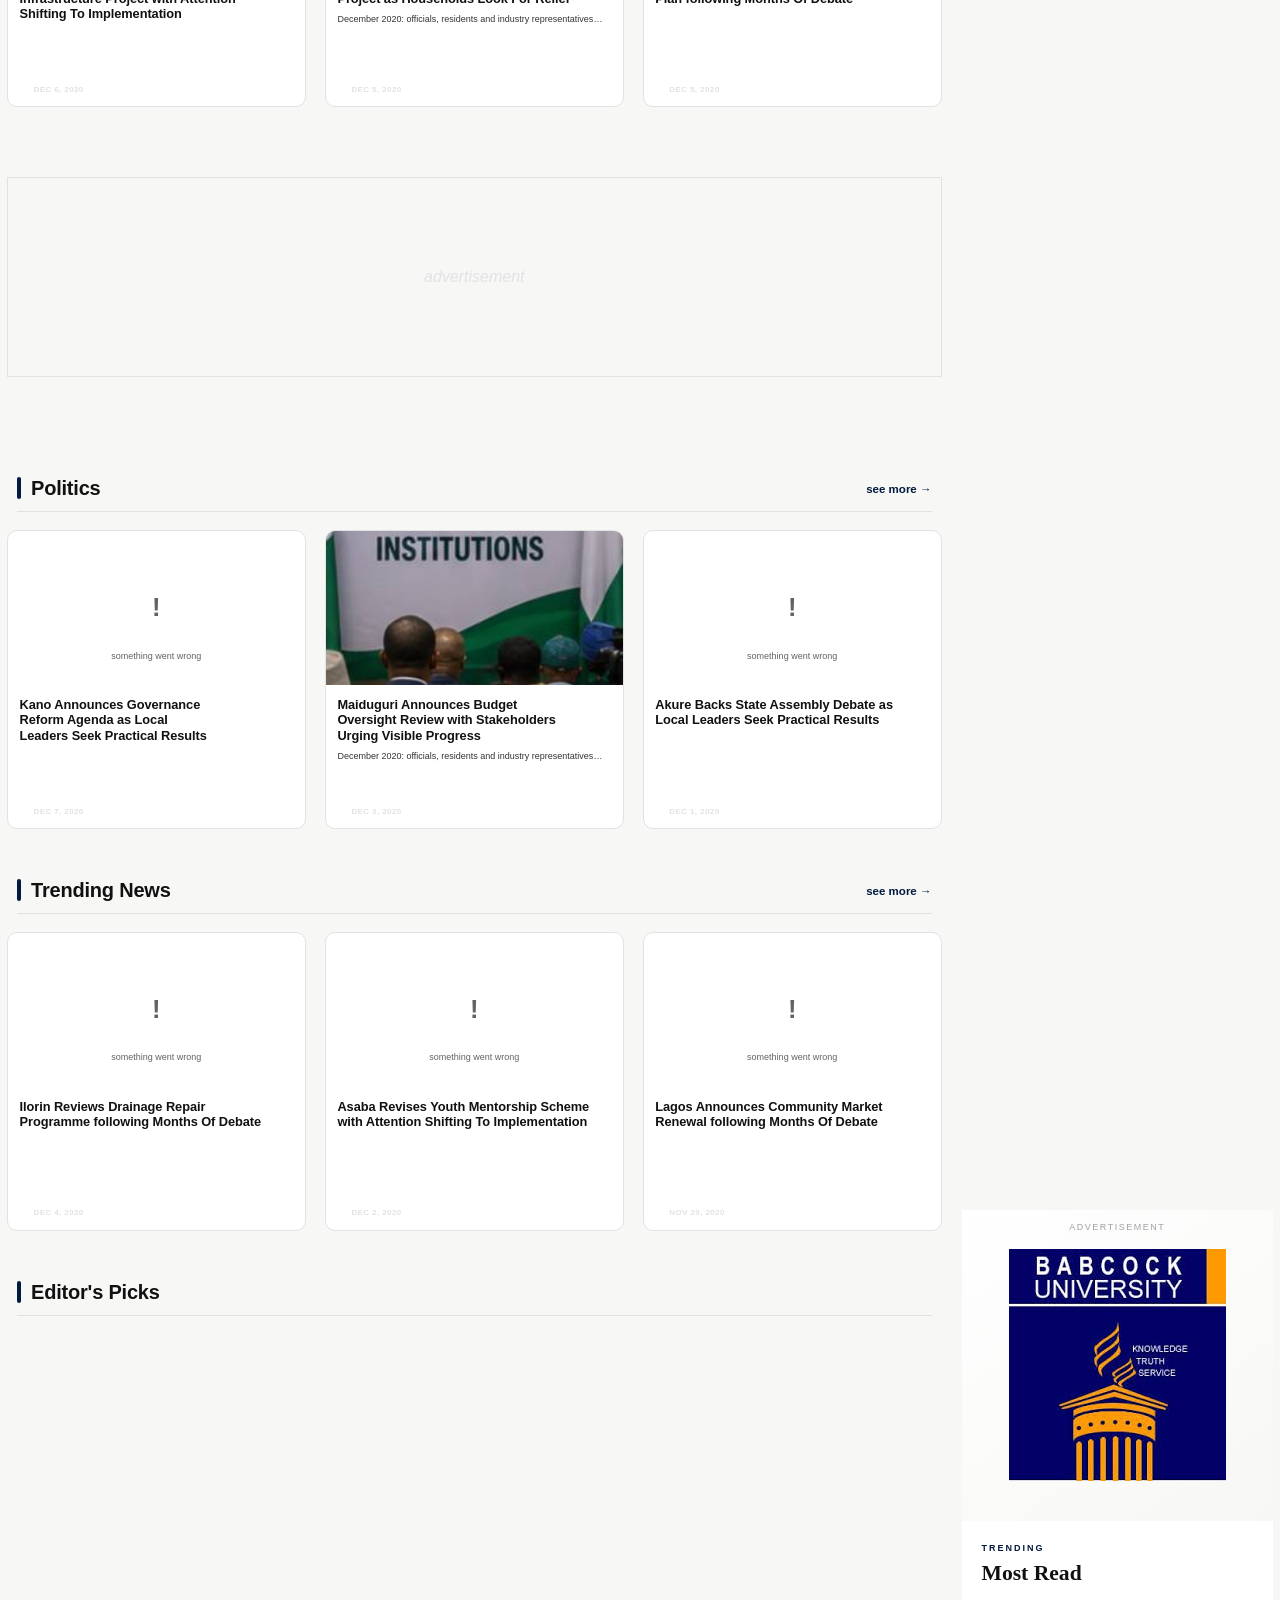
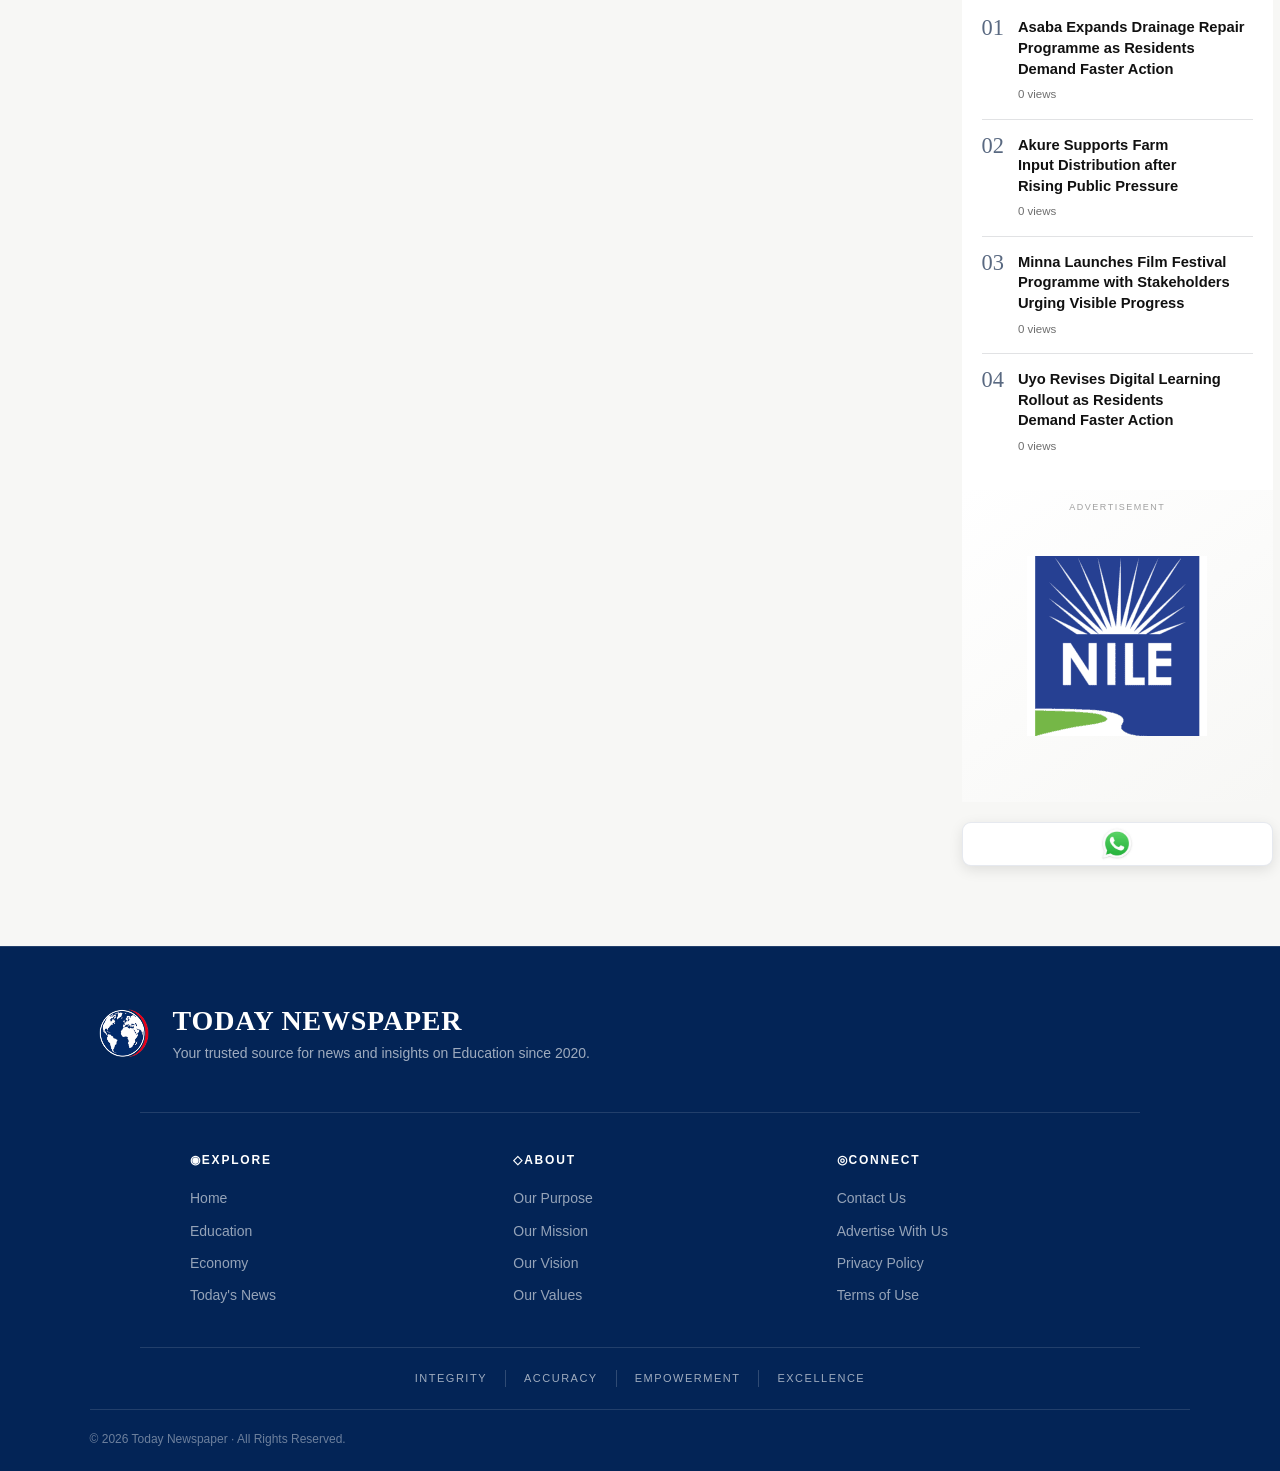
==== commit 7bb8af29: "update website" ====
--- a/index.html
+++ b/index.html
@@ -270,7 +270,7 @@
           <h2>Today Newspaper</h2>
 
           <p>
-            Your trusted source for news and insights since 2020.
+            Your trusted source for news and insights on Education since 2020.
           </p>
         </div>
 
--- a/index.css
+++ b/index.css
@@ -3721,6 +3721,7 @@
 
   #story{
     width:100%;
+    margin-bottom: 50px;
     padding:0;
 
     font-size:1.05rem;
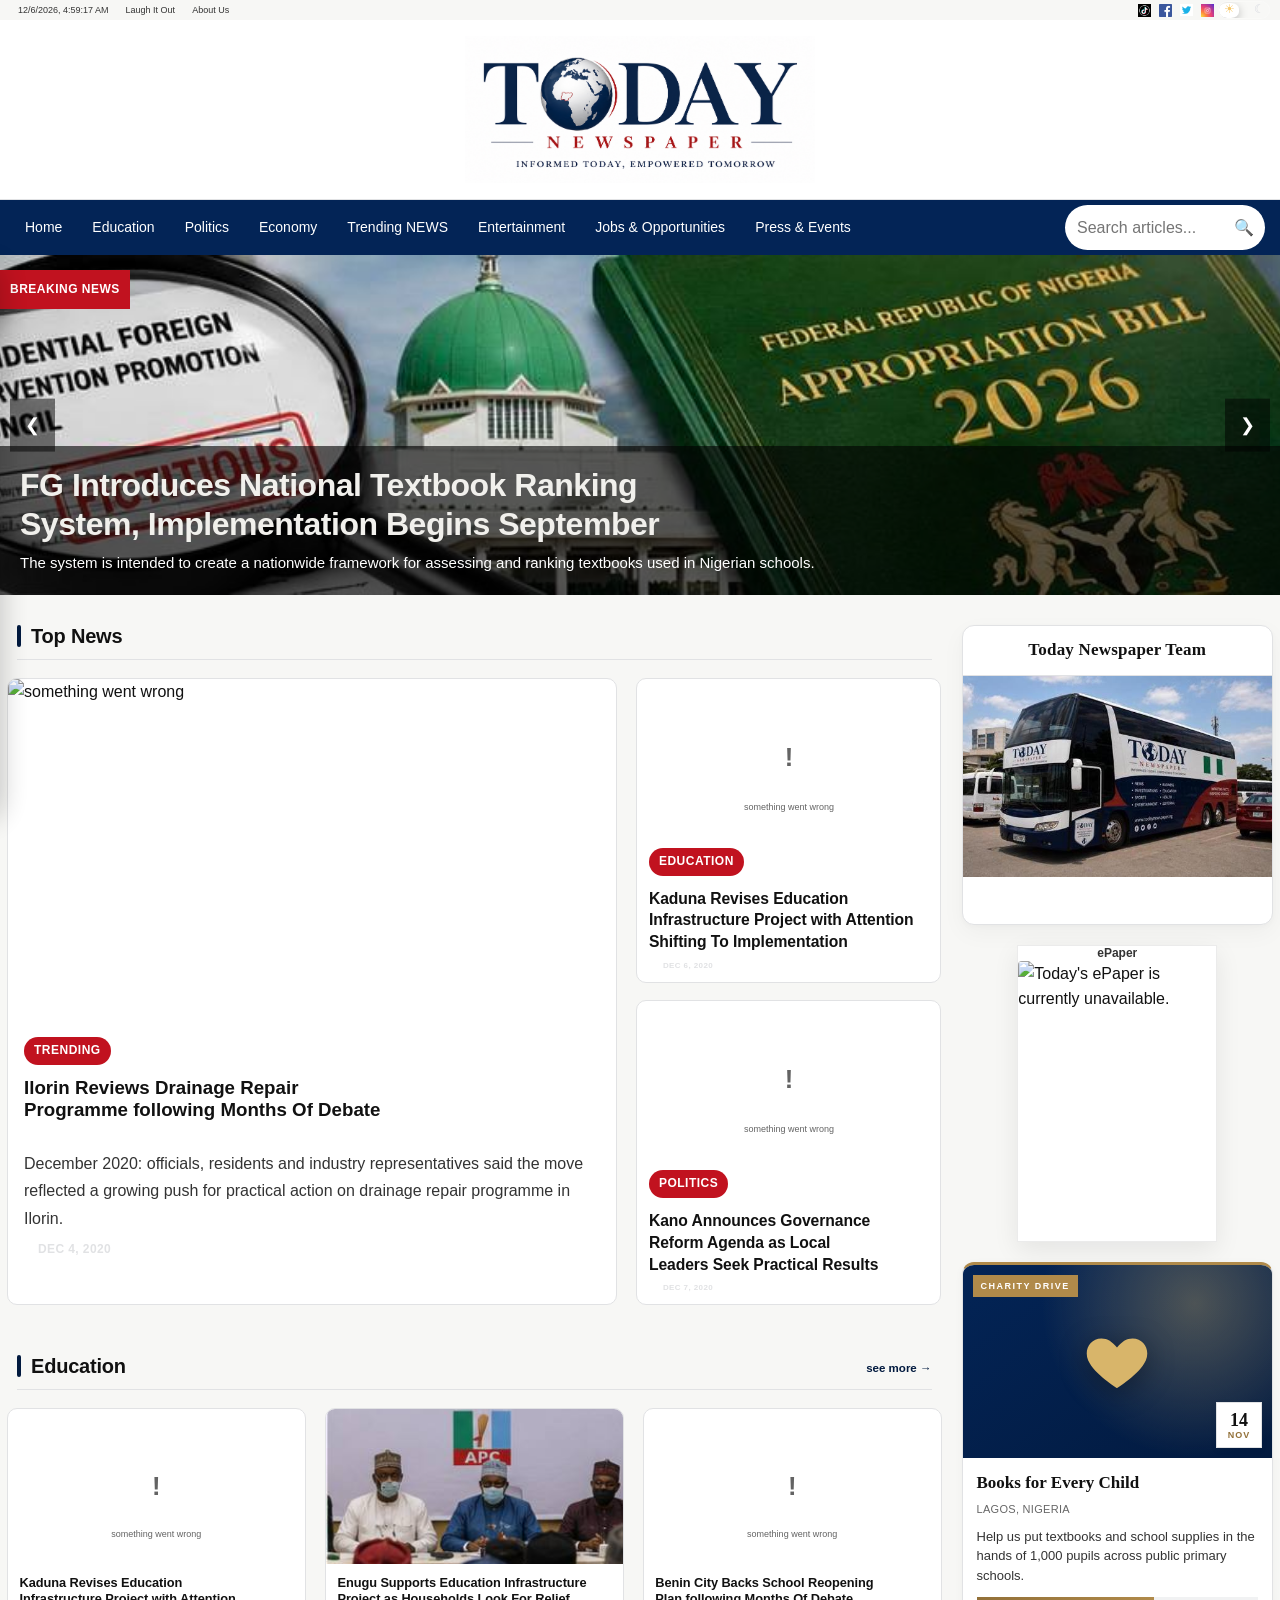
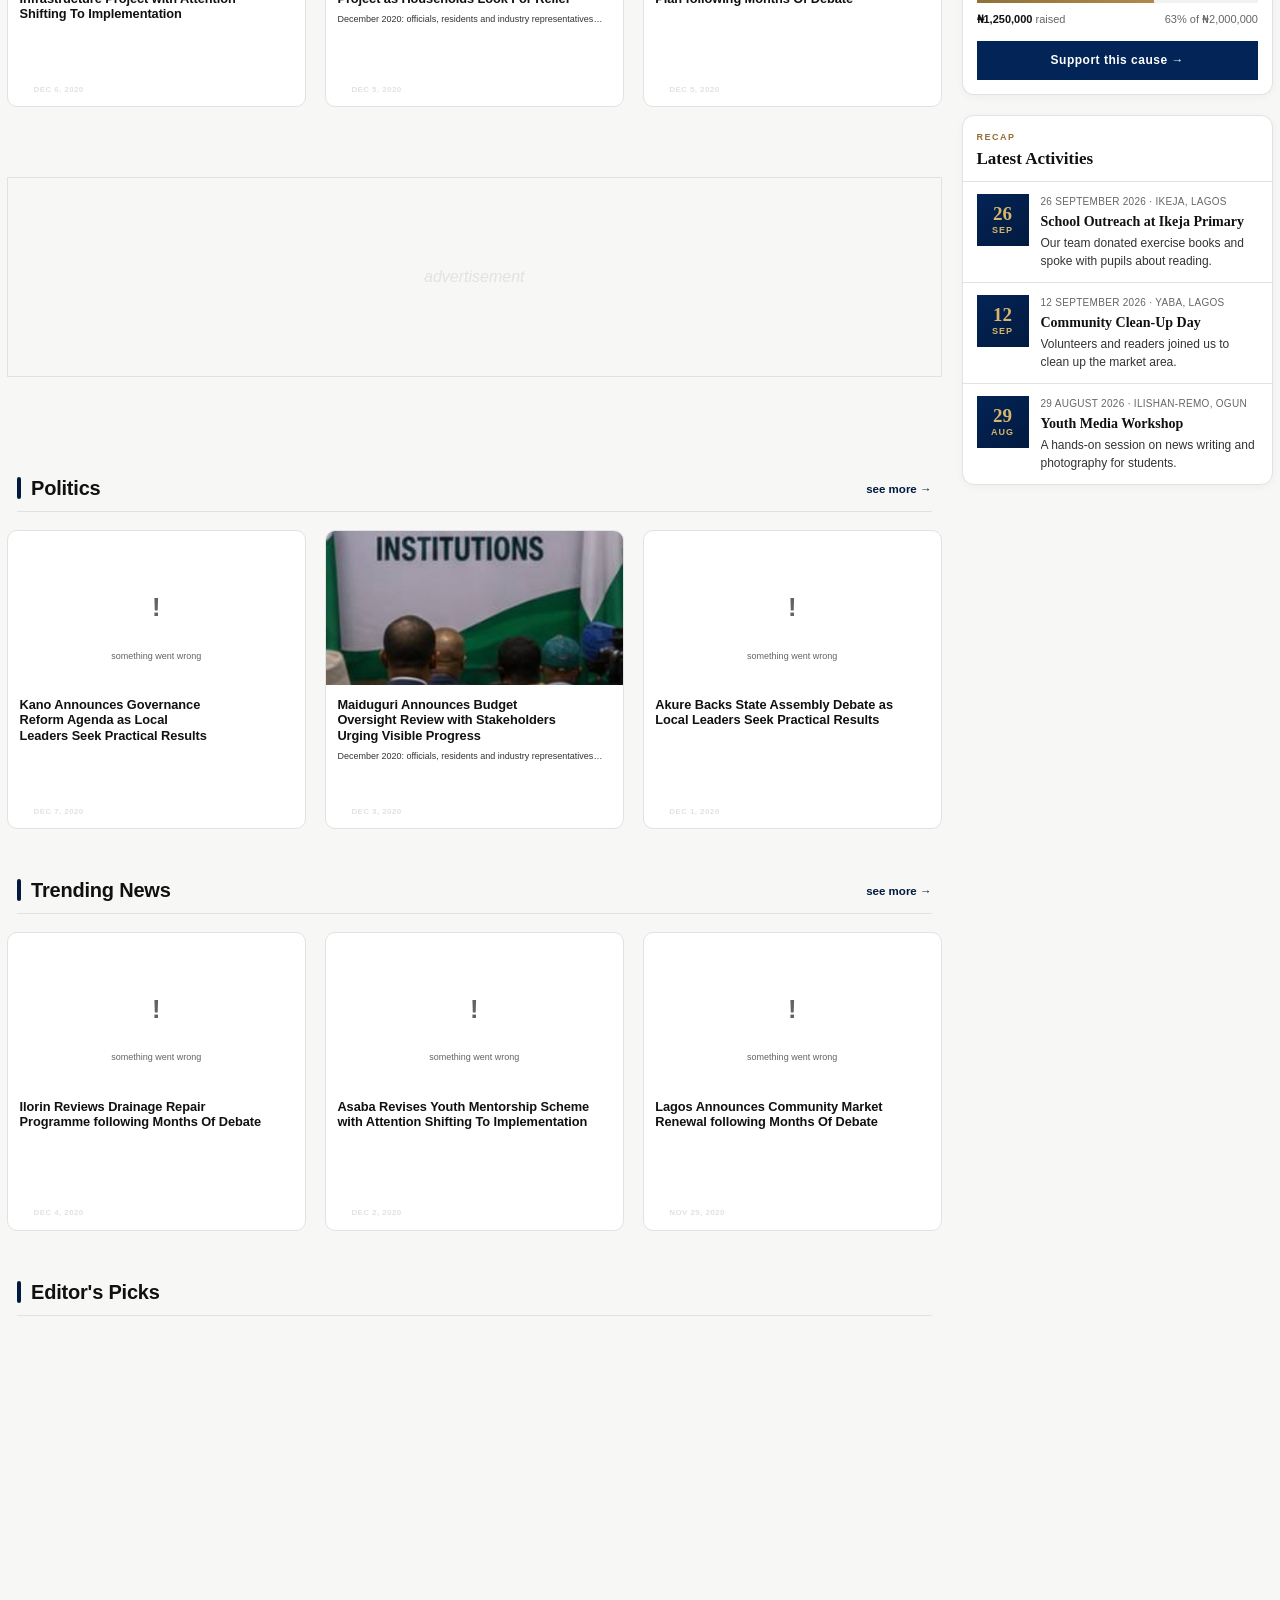
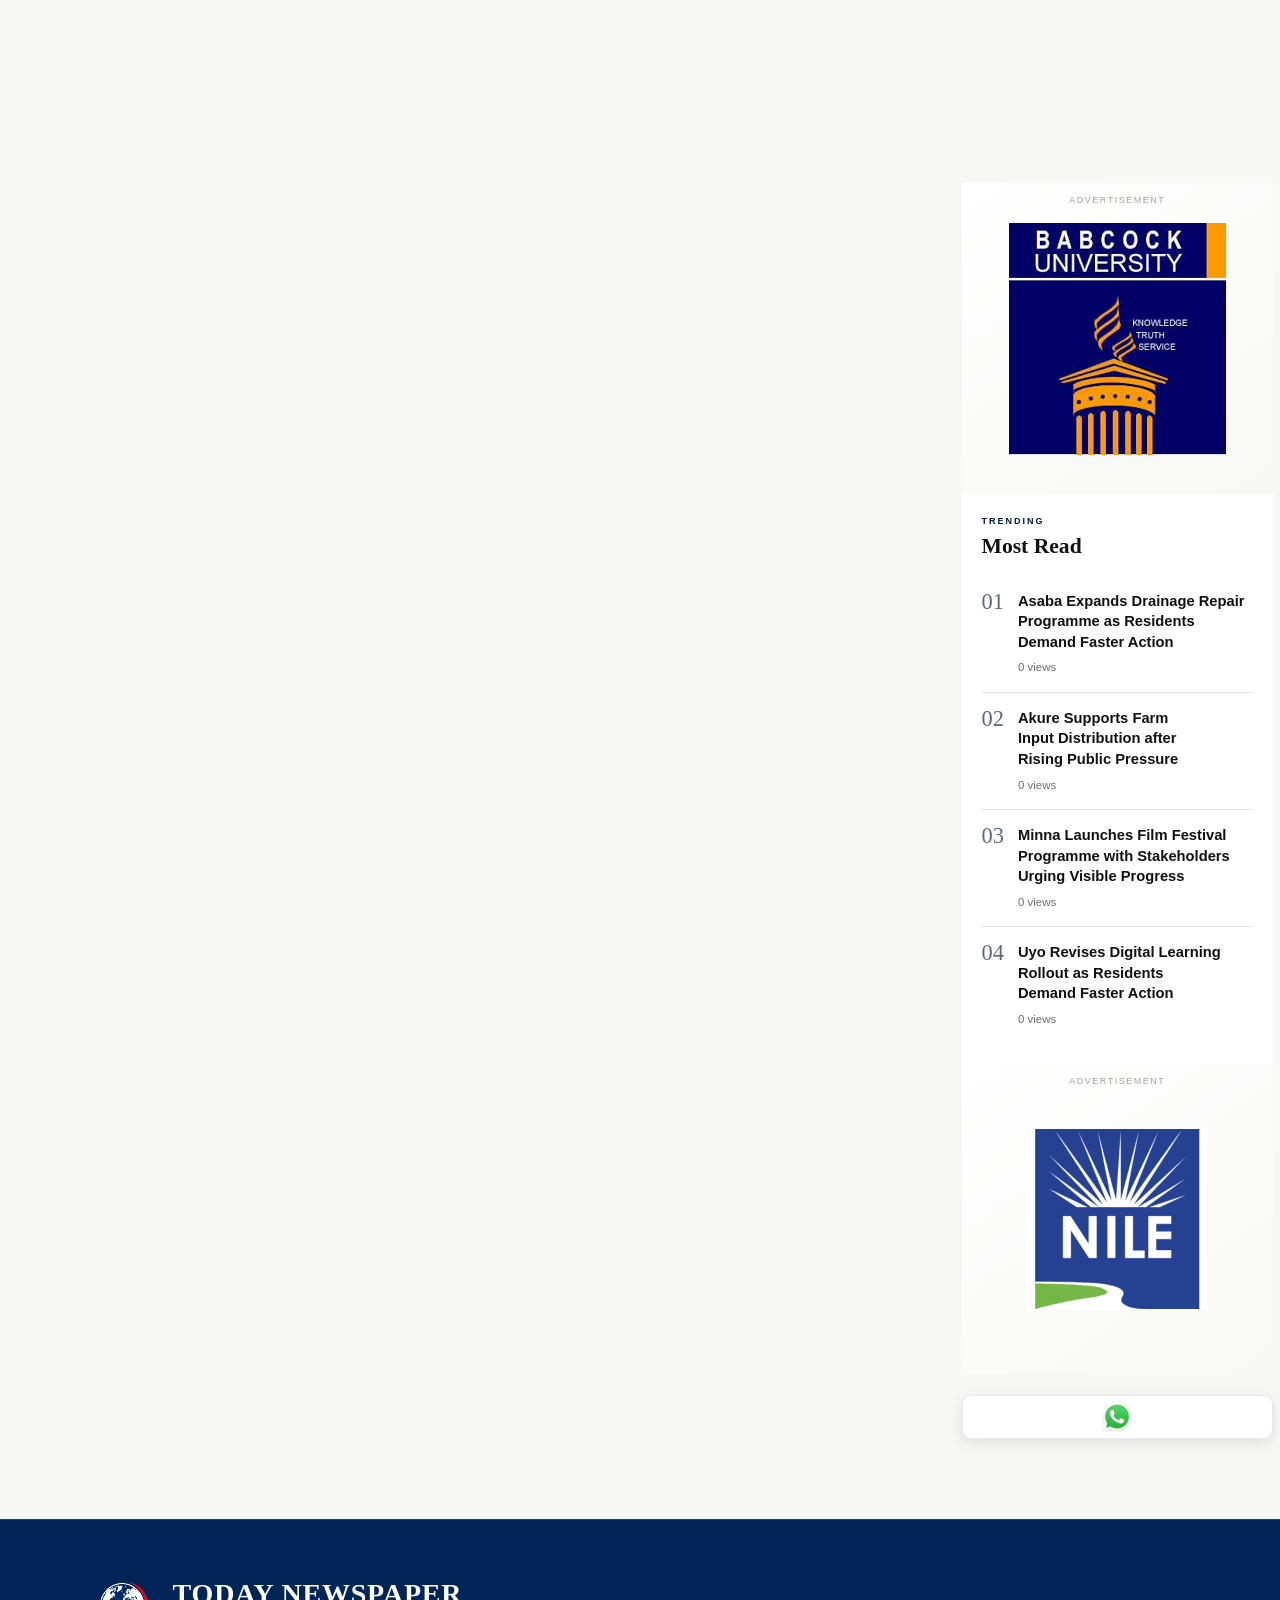
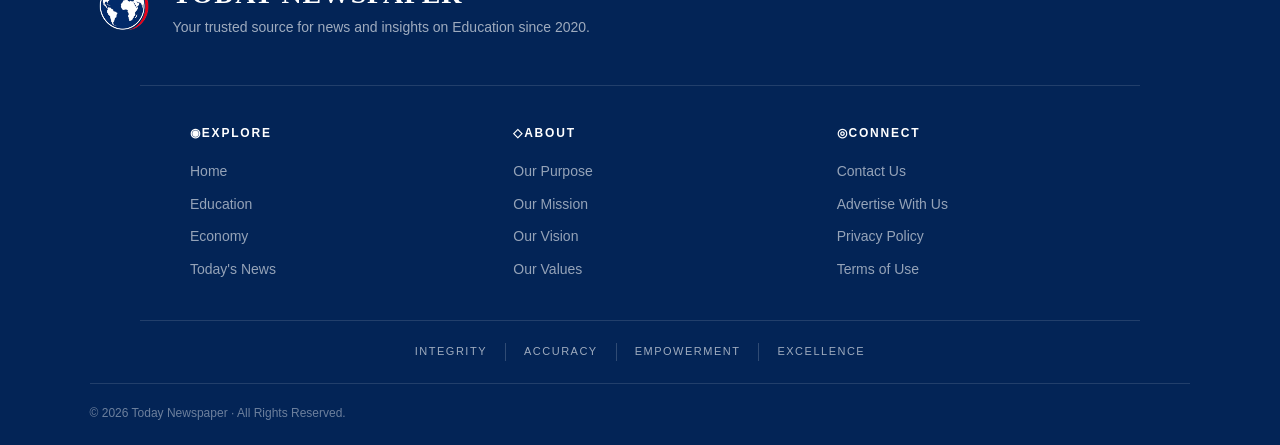
==== commit 656a6d79: "Add Latest Activities sidebar box Render a #latestActivities aside under the upcoming event card on " ====
--- a/index.html
+++ b/index.html
@@ -195,6 +195,8 @@
 
           <aside id="charityEvent"></aside>
 
+          <aside id="latestActivities"></aside>
+
             <div class="mobile-sticky-area">
 
             <div id="mobileAds" class="mobile-ads">
--- a/index.css
+++ b/index.css
@@ -2511,11 +2511,374 @@
 #charityEvent {
   width: 100%;
   min-height: 250px;
+  flex-shrink: 0;
 
   padding: 0;
 
   display: flex;
   flex-direction: column;
+
+  background: var(--surface);
+  border: 1px solid var(--border);
+  border-top: 3px solid var(--accent);
+  box-shadow: var(--shadow-small);
+  overflow: hidden;
+}
+
+#charityEvent:empty {
+  display: none;
+}
+
+.charity-media {
+  position: relative;
+  aspect-ratio: 16 / 10;
+  overflow: hidden;
+}
+
+.charity-media--banner {
+  display: flex;
+  align-items: center;
+  justify-content: center;
+
+  background:
+    radial-gradient(circle at 75% 20%, rgba(216, 181, 106, 0.35), transparent 55%),
+    linear-gradient(145deg, #032456, #021a3f);
+}
+
+.charity-icon {
+  width: 30%;
+  max-width: 72px;
+  fill: #d8b56a;
+  filter: drop-shadow(0 6px 14px rgba(0, 0, 0, 0.35));
+  transition: transform var(--transition-slow);
+}
+
+#charityEvent:hover .charity-icon {
+  transform: scale(1.08);
+}
+
+.charity-media img {
+  display: block;
+  width: 100%;
+  height: 100%;
+  object-fit: cover;
+  transition: transform var(--transition-slow);
+}
+
+#charityEvent:hover .charity-media img {
+  transform: scale(1.04);
+}
+
+.charity-label {
+  position: absolute;
+  top: 10px;
+  left: 10px;
+
+  padding: 4px 8px;
+
+  background: var(--accent);
+  color: var(--text-light);
+
+  font-size: 9px;
+  font-weight: 700;
+  letter-spacing: 1.5px;
+  text-transform: uppercase;
+}
+
+.charity-date {
+  position: absolute;
+  right: 10px;
+  bottom: 10px;
+
+  display: flex;
+  flex-direction: column;
+  align-items: center;
+  justify-content: center;
+
+  width: 46px;
+  height: 46px;
+
+  background: var(--surface);
+  border: 1px solid var(--border);
+  box-shadow: var(--shadow-small);
+
+  line-height: 1;
+}
+
+.charity-day {
+  color: var(--text);
+  font-family: "Playfair Display", "Cormorant Garamond", serif;
+  font-size: 18px;
+  font-weight: 700;
+}
+
+.charity-month {
+  margin-top: 2px;
+  color: var(--accent-dark);
+  font-size: 9px;
+  font-weight: 700;
+  letter-spacing: 1px;
+  text-transform: uppercase;
+}
+
+.charity-body {
+  display: flex;
+  flex-direction: column;
+  gap: 8px;
+
+  padding: 14px;
+}
+
+.charity-title {
+  margin: 0;
+
+  color: var(--text);
+
+  font-family: "Playfair Display", "Cormorant Garamond", serif;
+  font-size: 17px;
+  font-weight: 700;
+  line-height: 1.25;
+}
+
+.charity-location {
+  margin: 0;
+  color: var(--text-muted);
+  font-size: 11px;
+  letter-spacing: 0.3px;
+  text-transform: uppercase;
+}
+
+.charity-description {
+  margin: 0;
+  color: var(--text-secondary);
+  font-size: 13px;
+  line-height: 1.5;
+}
+
+.charity-progress {
+  height: 6px;
+  margin-top: 4px;
+
+  background: var(--surface-soft);
+  overflow: hidden;
+}
+
+.charity-progress span {
+  display: block;
+  height: 100%;
+  background: linear-gradient(90deg, var(--accent-dark), var(--accent));
+}
+
+.charity-stats {
+  display: flex;
+  justify-content: space-between;
+  flex-wrap: wrap;
+  gap: 4px;
+
+  color: var(--text-muted);
+  font-size: 11px;
+}
+
+.charity-stats strong {
+  color: var(--text);
+  font-weight: 700;
+}
+
+.charity-cta {
+  display: block;
+  margin-top: 4px;
+  padding: 10px 12px;
+
+  text-align: center;
+  text-decoration: none;
+
+  background: var(--primary);
+  color: var(--text-light);
+
+  font-size: 12px;
+  font-weight: 600;
+  letter-spacing: 0.5px;
+
+  transition: background var(--transition-fast);
+}
+
+.charity-cta:hover {
+  background: var(--accent-dark);
+}
+
+
+/* =========================================
+   4b. LATEST ACTIVITIES
+   ========================================= */
+
+#latestActivities {
+  width: 100%;
+  flex-shrink: 0;
+
+  background: var(--surface);
+  border: 1px solid var(--border);
+  box-shadow: var(--shadow-small);
+}
+
+#latestActivities:empty {
+  display: none;
+}
+
+.activities-header {
+  padding: 14px 14px 12px;
+  border-bottom: 1px solid var(--border);
+}
+
+.activities-header .section-label {
+  display: block;
+  margin-bottom: 4px;
+
+  color: var(--accent-dark);
+
+  font-size: 9px;
+  font-weight: 700;
+  letter-spacing: 1.5px;
+  text-transform: uppercase;
+}
+
+.activities-header h3 {
+  margin: 0;
+
+  color: var(--text);
+
+  font-family: "Playfair Display", "Cormorant Garamond", serif;
+  font-size: 17px;
+  font-weight: 700;
+}
+
+.activities-list {
+  margin: 0;
+  padding: 0;
+  list-style: none;
+}
+
+.activities-list li + li {
+  border-top: 1px solid var(--border);
+}
+
+.activity-item {
+  position: relative;
+
+  display: flex;
+  gap: 12px;
+
+  padding: 12px 14px;
+
+  color: inherit;
+  text-decoration: none;
+
+  transition: background var(--transition-fast);
+}
+
+.activity-item::before {
+  content: "";
+
+  position: absolute;
+  top: 50%;
+  left: 0;
+
+  width: 3px;
+  height: 0;
+
+  background: var(--accent);
+
+  transform: translateY(-50%);
+  transition: height var(--transition);
+}
+
+.activity-item:hover {
+  background: var(--surface-soft);
+}
+
+.activity-item:hover::before {
+  height: 60%;
+}
+
+.activity-thumb {
+  flex-shrink: 0;
+
+  display: flex;
+  flex-direction: column;
+  align-items: center;
+  justify-content: center;
+
+  width: 52px;
+  height: 52px;
+
+  background: linear-gradient(145deg, #032456, #021a3f);
+  color: #d8b56a;
+
+  line-height: 1;
+  overflow: hidden;
+}
+
+.activity-thumb.has-image {
+  background: none;
+}
+
+.activity-thumb img {
+  width: 100%;
+  height: 100%;
+  object-fit: cover;
+}
+
+.activity-day {
+  font-family: "Playfair Display", "Cormorant Garamond", serif;
+  font-size: 19px;
+  font-weight: 700;
+}
+
+.activity-month {
+  margin-top: 3px;
+
+  font-size: 9px;
+  font-weight: 700;
+  letter-spacing: 1px;
+  text-transform: uppercase;
+}
+
+.activity-info {
+  min-width: 0;
+}
+
+.activity-info time {
+  display: block;
+
+  color: var(--text-muted);
+
+  font-size: 10px;
+  letter-spacing: 0.3px;
+  text-transform: uppercase;
+}
+
+.activity-info h4 {
+  margin: 3px 0 4px;
+
+  color: var(--text);
+
+  font-family: "Playfair Display", "Cormorant Garamond", serif;
+  font-size: 14px;
+  font-weight: 700;
+  line-height: 1.3;
+}
+
+.activity-info p {
+  margin: 0;
+
+  color: var(--text-secondary);
+
+  font-size: 12px;
+  line-height: 1.45;
+
+  display: -webkit-box;
+  -webkit-line-clamp: 2;
+  -webkit-box-orient: vertical;
+  overflow: hidden;
 }
 
 
@@ -3855,6 +4218,56 @@
     box-sizing:border-box;
 
     border-radius:var(--radius);
+  }
+
+  #charityEvent .charity-description,
+  #charityEvent .charity-location{
+    display:none;
+  }
+
+  #charityEvent .charity-body{
+    gap:6px;
+    padding:10px;
+  }
+
+  #charityEvent .charity-title{
+    font-size:14px;
+  }
+
+  #charityEvent .charity-date{
+    width:38px;
+    height:38px;
+    right:8px;
+    bottom:8px;
+  }
+
+  #charityEvent .charity-day{
+    font-size:15px;
+  }
+
+  #charityEvent .charity-stats span:last-child{
+    display:none;
+  }
+
+  #charityEvent .charity-cta{
+    padding:8px;
+    font-size:11px;
+  }
+
+
+  /* =======================================================
+     LATEST ACTIVITIES
+     ======================================================= */
+
+  #latestActivities{
+    grid-column:1 / -1;
+    grid-row:3;
+
+    min-width:0;
+    box-sizing:border-box;
+
+    border-radius:var(--radius);
+    overflow:hidden;
   }
 
 
